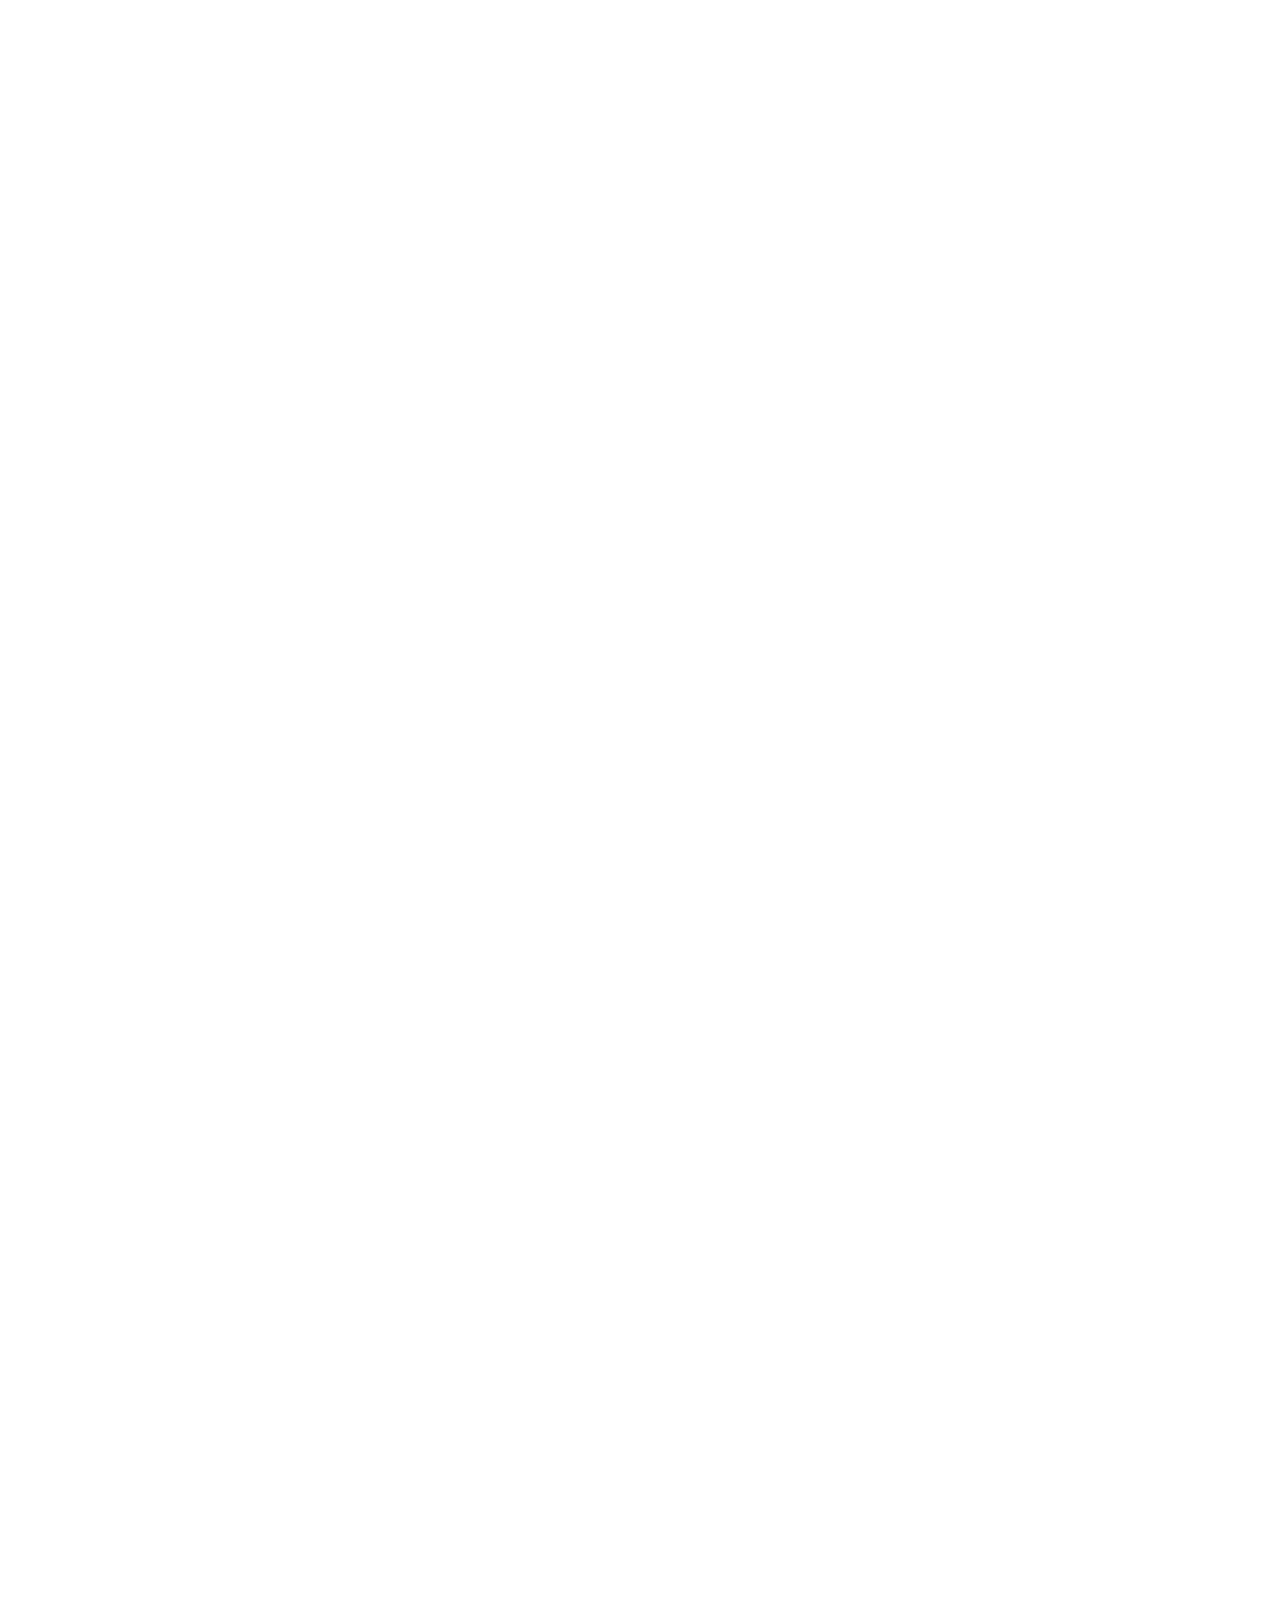
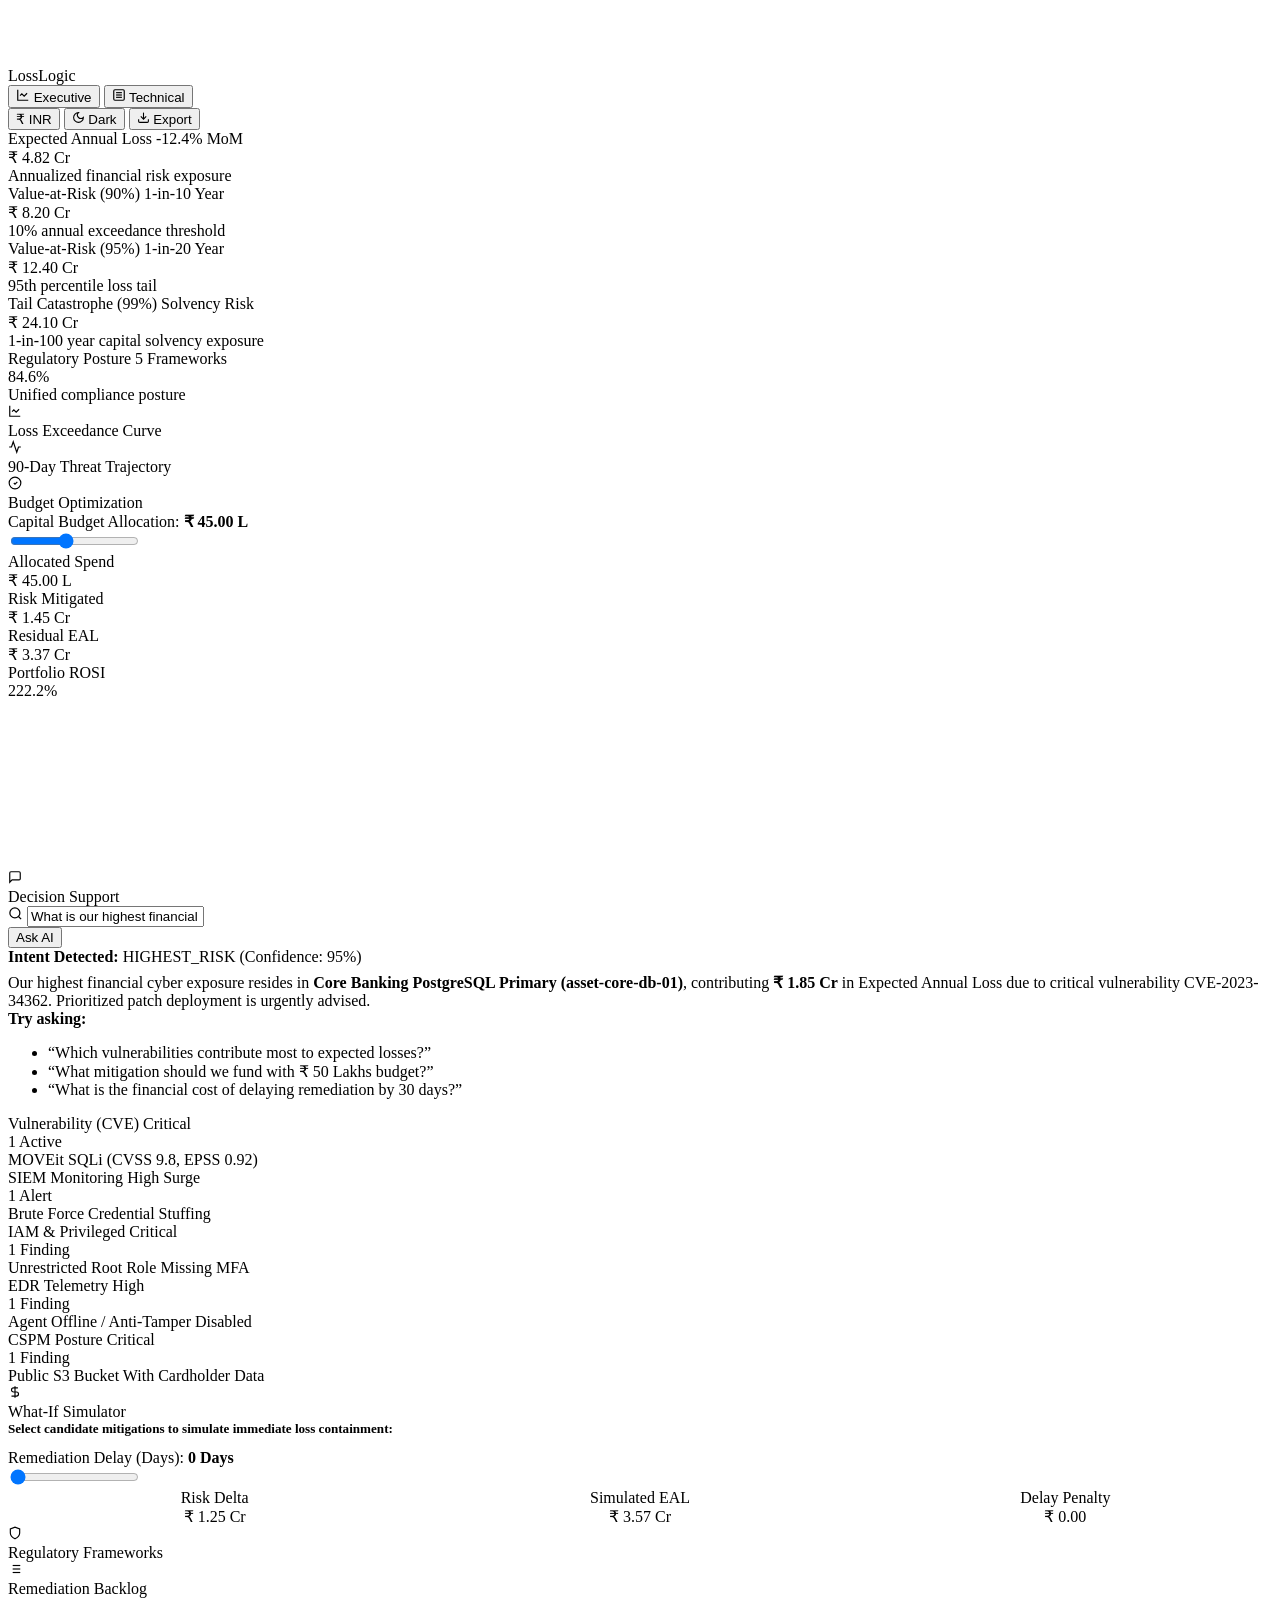
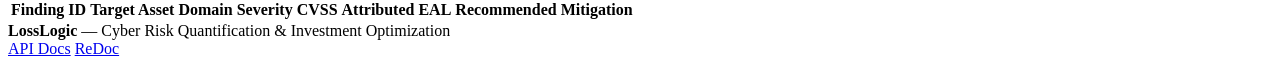
==== src/dashboard/templates/index.html @ c122f887 "Initial release of LossLogic: Quantified Cyber Risk & Actuarial Capital Allocation Platform" ====
<!DOCTYPE html>
<html lang="en">
<head>
  <meta charset="UTF-8">
  <meta name="viewport" content="width=device-width, initial-scale=1.0">
  <title>LossLogic — AI-Powered Continuous Cyber Risk Quantification & Investment Optimization</title>
  <link rel="icon" type="image/svg+xml" href="data:image/svg+xml,%3Csvg xmlns='http://www.w3.org/2000/svg' viewBox='0 0 32 38' fill='none'%3E%3Cpath d='M 7 11 V 30 A 3 3 0 0 0 10 33 H 23' stroke='%23ffffff' stroke-width='4.5' stroke-linecap='round' stroke-linejoin='round'/%3E%3Cpath d='M 25 27 V 8 A 3 3 0 0 0 22 5 H 9' stroke='%2394a3b8' stroke-width='4.5' stroke-linecap='round' stroke-linejoin='round'/%3E%3C/svg%3E">
  <link rel="stylesheet" href="/static/css/dashboard.css">
</head>
<body>

  <!-- Background LiquidGL Canvas Layer -->
  <canvas id="liquid-canvas"></canvas>
  <div class="ambient-vignette"></div>

  <!-- Main Viewport Wrapper -->
  <div class="app-viewport">

    <!-- Floating Apple Liquid Glass Navigation Pill -->
    <header class="liquid-nav">
      <div class="brand-wrapper">
        <div class="brand-insignia" title="LossLogic">
          <svg class="brand-logo-svg" viewBox="0 0 32 38" fill="none">
            <!-- L1 (Loss): Upright at bottom-left -->
            <path class="logo-l1" d="M 7 11 V 30 A 3 3 0 0 0 10 33 H 23" stroke="var(--logo-l1)" stroke-width="4.5" stroke-linecap="round" stroke-linejoin="round"/>
            <!-- L2 (Logic): Inverted at top-right, completing the rectangle -->
            <path class="logo-l2" d="M 25 27 V 8 A 3 3 0 0 0 22 5 H 9" stroke="var(--logo-l2)" stroke-width="4.5" stroke-linecap="round" stroke-linejoin="round"/>
          </svg>
        </div>
        <span class="brand-title">LossLogic</span>
      </div>

      <div class="nav-actions">
        <!-- Segmented Tab Navigation -->
        <div class="segmented-control">
          <button class="tab-pill active" data-tab="executive">
            <svg width="14" height="14" viewBox="0 0 24 24" fill="none" stroke="currentColor" stroke-width="2"><path d="M3 3v18h18"/><path d="m19 9-5 5-4-4-3 3"/></svg>
            Executive
          </button>
          <button class="tab-pill" data-tab="technical">
            <svg width="14" height="14" viewBox="0 0 24 24" fill="none" stroke="currentColor" stroke-width="2"><rect width="18" height="18" x="3" y="3" rx="2"/><path d="M7 8h10"/><path d="M7 12h10"/><path d="M7 16h10"/></svg>
            Technical
          </button>
        </div>

        <!-- Currency Switcher (INR / USD) -->
        <button id="btn-currency" class="glass-btn" title="Toggle Currency (₹ INR / $ USD)">
          <span style="font-size:0.9rem;">₹</span> INR
        </button>

        <!-- Theme Toggle (Dark / Light) -->
        <button id="btn-theme" class="glass-btn" title="Toggle Theme (Dark / Light)">
          <svg width="13" height="13" viewBox="0 0 24 24" fill="none" stroke="currentColor" stroke-width="2"><path d="M12 3a6 6 0 0 0 9 9 9 9 0 1 1-9-9Z"/></svg>
          Dark
        </button>

        <!-- Export Report -->
        <button id="btn-export" class="glass-btn" title="Export Executive Summary (PDF / Print)">
          <svg width="13" height="13" viewBox="0 0 24 24" fill="none" stroke="currentColor" stroke-width="2"><path d="M21 15v4a2 2 0 0 1-2 2H5a2 2 0 0 1-2-2v-4"/><polyline points="7 10 12 15 17 10"/><line x1="12" y1="15" x2="12" y2="3"/></svg>
          Export
        </button>
      </div>
    </header>

    <!-- Main Content Container -->
    <main class="main-viewport">

      <!-- ================================================================= -->
      <!-- TAB 1: EXECUTIVE / BOARD VIEW -->
      <!-- ================================================================= -->
      <div id="tab-executive" class="tab-content active">

        <!-- Executive 5-KPI Glass Card Strip -->
        <div class="kpi-grid">
          <!-- KPI 1: EAL -->
          <div class="kpi-card">
            <div class="kpi-header">
              <span class="kpi-title">Expected Annual Loss</span>
              <span class="kpi-badge badge-high">-12.4% MoM</span>
            </div>
            <div id="kpi-eal" class="kpi-value">₹ 4.82 Cr</div>
            <div class="kpi-subtext">Annualized financial risk exposure</div>
          </div>

          <!-- KPI 2: VaR 90% -->
          <div class="kpi-card">
            <div class="kpi-header">
              <span class="kpi-title">Value-at-Risk (90%)</span>
              <span class="kpi-badge badge-med">1-in-10 Year</span>
            </div>
            <div id="kpi-var90" class="kpi-value">₹ 8.20 Cr</div>
            <div class="kpi-subtext">10% annual exceedance threshold</div>
          </div>

          <!-- KPI 3: VaR 95% -->
          <div class="kpi-card">
            <div class="kpi-header">
              <span class="kpi-title">Value-at-Risk (95%)</span>
              <span class="kpi-badge badge-high">1-in-20 Year</span>
            </div>
            <div id="kpi-var95" class="kpi-value">₹ 12.40 Cr</div>
            <div class="kpi-subtext">95th percentile loss tail</div>
          </div>

          <!-- KPI 4: Solvency VaR 99% -->
          <div class="kpi-card">
            <div class="kpi-header">
              <span class="kpi-title">Tail Catastrophe (99%)</span>
              <span class="kpi-badge badge-crit">Solvency Risk</span>
            </div>
            <div id="kpi-var99" class="kpi-value">₹ 24.10 Cr</div>
            <div class="kpi-subtext">1-in-100 year capital solvency exposure</div>
          </div>

          <!-- KPI 5: Compliance -->
          <div class="kpi-card">
            <div class="kpi-header">
              <span class="kpi-title">Regulatory Posture</span>
              <span class="kpi-badge badge-spec">5 Frameworks</span>
            </div>
            <div id="kpi-compliance" class="kpi-value">84.6%</div>
            <div class="kpi-subtext">Unified compliance posture</div>
          </div>
        </div>

        <!-- Executive Analytics Panels (2-Column Grid) -->
        <div class="analytics-grid">
          <!-- Panel 1: Loss Exceedance Curve (LEC) -->
          <div class="glass-panel">
            <div class="panel-header">
              <div class="panel-title">
                <div class="panel-title-icon">
                  <svg width="14" height="14" viewBox="0 0 24 24" fill="none" stroke="currentColor" stroke-width="2"><path d="M3 3v18h18"/><path d="m19 9-5 5-4-4-3 3"/></svg>
                </div>
                Loss Exceedance Curve
              </div>
            </div>
            <div id="chart-lec" class="chart-container"></div>
          </div>

          <!-- Panel 2: Threat Trajectory Forecasting -->
          <div class="glass-panel">
            <div class="panel-header">
              <div class="panel-title">
                <div class="panel-title-icon">
                  <svg width="14" height="14" viewBox="0 0 24 24" fill="none" stroke="currentColor" stroke-width="2"><polyline points="22 12 18 12 15 21 9 3 6 12 2 12"/></svg>
                </div>
                90-Day Threat Trajectory
              </div>
            </div>
            <div id="chart-trajectory" class="chart-container"></div>
          </div>
        </div>

        <!-- Investment Optimization & AI Decision Support Grid -->
        <div class="analytics-grid">
          <!-- Panel 3: Capital Allocation Optimizer -->
          <div class="glass-panel">
            <div class="panel-header">
              <div class="panel-title">
                <div class="panel-title-icon">
                  <svg width="14" height="14" viewBox="0 0 24 24" fill="none" stroke="currentColor" stroke-width="2"><circle cx="12" cy="12" r="10"/><path d="m16 10-4 4-2-2"/></svg>
                </div>
                Budget Optimization
              </div>
            </div>

            <!-- Budget Range Slider -->
            <div class="slider-group">
              <div class="slider-label">
                <span>Capital Budget Allocation:</span>
                <span id="budget-display" style="color:var(--text-heading); font-weight:800;">₹ 45.00 L</span>
              </div>
              <input type="range" id="slider-budget" class="slider-input" min="500000" max="10000000" step="250000" value="4500000">
            </div>

            <!-- Optimization 4-Tile Metric Strip -->
            <div class="opt-tiles-grid">
              <div class="opt-tile">
                <div class="opt-tile-label">Allocated Spend</div>
                <div id="opt-spend" class="opt-tile-val">₹ 45.00 L</div>
              </div>
              <div class="opt-tile">
                <div class="opt-tile-label">Risk Mitigated</div>
                <div id="opt-reduction" class="opt-tile-val">₹ 1.45 Cr</div>
              </div>
              <div class="opt-tile">
                <div class="opt-tile-label">Residual EAL</div>
                <div id="opt-residual" class="opt-tile-val">₹ 3.37 Cr</div>
              </div>
              <div class="opt-tile">
                <div class="opt-tile-label">Portfolio ROSI</div>
                <div id="opt-rosi" class="opt-tile-val">222.2%</div>
              </div>
            </div>

            <!-- Interactive Pareto Frontier Chart -->
            <div id="chart-frontier" class="chart-container" style="height:170px;"></div>
          </div>

          <!-- Panel 4: AI Decision Support & Natural Language Query (NLQ) -->
          <div class="glass-panel">
            <div class="panel-header">
              <div class="panel-title">
                <div class="panel-title-icon">
                  <svg width="14" height="14" viewBox="0 0 24 24" fill="none" stroke="currentColor" stroke-width="2"><path d="M21 15a2 2 0 0 1-2 2H7l-4 4V5a2 2 0 0 1 2-2h14a2 2 0 0 1 2 2z"/></svg>
                </div>
                Decision Support
              </div>
            </div>

            <div class="nlq-container">
              <div class="nlq-input-wrapper">
                <svg class="nlq-icon" width="15" height="15" viewBox="0 0 24 24" fill="none" stroke="currentColor" stroke-width="2"><circle cx="11" cy="11" r="8"/><path d="m21 21-4.3-4.3"/></svg>
                <input type="text" id="nlq-input" class="nlq-input" placeholder="Ask a financial cyber risk question..." value="What is our highest financial cyber risk today?">
              </div>
              <button id="btn-nlq" class="btn-primary">Ask AI</button>
            </div>

            <!-- Structured AI Result Box -->
            <div id="nlq-result" class="nlq-result">
              <div style="margin-bottom:0.45rem;"><strong>Intent Detected:</strong> <span class="nlq-highlight">HIGHEST_RISK</span> (Confidence: 95%)</div>
              <div>Our highest financial cyber exposure resides in <strong>Core Banking PostgreSQL Primary (asset-core-db-01)</strong>, contributing <strong>₹ 1.85 Cr</strong> in Expected Annual Loss due to critical vulnerability CVE-2023-34362. Prioritized patch deployment is urgently advised.</div>
            </div>

            <!-- Prompt Suggestions -->
            <div class="nlq-suggestions">
              <div><strong>Try asking:</strong></div>
              <ul>
                <li>“Which vulnerabilities contribute most to expected losses?”</li>
                <li>“What mitigation should we fund with ₹ 50 Lakhs budget?”</li>
                <li>“What is the financial cost of delaying remediation by 30 days?”</li>
              </ul>
            </div>
          </div>
        </div>

      </div>

      <!-- ================================================================= -->
      <!-- TAB 2: TECHNICAL SECOPS VIEW -->
      <!-- ================================================================= -->
      <div id="tab-technical" class="tab-content">

        <!-- 5-Domain Telemetry Summary Strip -->
        <div class="kpi-grid">
          <div class="kpi-card">
            <div class="kpi-header">
              <span class="kpi-title">Vulnerability (CVE)</span>
              <span class="kpi-badge badge-crit">Critical</span>
            </div>
            <div id="cnt-vuln" class="kpi-value">1 Active</div>
            <div class="kpi-subtext">MOVEit SQLi (CVSS 9.8, EPSS 0.92)</div>
          </div>

          <div class="kpi-card">
            <div class="kpi-header">
              <span class="kpi-title">SIEM Monitoring</span>
              <span class="kpi-badge badge-high">High Surge</span>
            </div>
            <div id="cnt-siem" class="kpi-value">1 Alert</div>
            <div class="kpi-subtext">Brute Force Credential Stuffing</div>
          </div>

          <div class="kpi-card">
            <div class="kpi-header">
              <span class="kpi-title">IAM & Privileged</span>
              <span class="kpi-badge badge-crit">Critical</span>
            </div>
            <div id="cnt-iam" class="kpi-value">1 Finding</div>
            <div class="kpi-subtext">Unrestricted Root Role Missing MFA</div>
          </div>

          <div class="kpi-card">
            <div class="kpi-header">
              <span class="kpi-title">EDR Telemetry</span>
              <span class="kpi-badge badge-high">High</span>
            </div>
            <div id="cnt-edr" class="kpi-value">1 Finding</div>
            <div class="kpi-subtext">Agent Offline / Anti-Tamper Disabled</div>
          </div>

          <div class="kpi-card">
            <div class="kpi-header">
              <span class="kpi-title">CSPM Posture</span>
              <span class="kpi-badge badge-crit">Critical</span>
            </div>
            <div id="cnt-cspm" class="kpi-value">1 Finding</div>
            <div class="kpi-subtext">Public S3 Bucket With Cardholder Data</div>
          </div>
        </div>

        <!-- Technical Analytics: What-If Sandbox & Framework Heatmap -->
        <div class="analytics-grid">
          <!-- Panel 1: What-If Counterfactual & Remediation Delay Sandbox -->
          <div class="glass-panel">
            <div class="panel-header">
              <div class="panel-title">
                <div class="panel-title-icon">
                  <svg width="14" height="14" viewBox="0 0 24 24" fill="none" stroke="currentColor" stroke-width="2"><path d="M12 2v20M17 5H9.5a3.5 3.5 0 0 0 0 7h5a3.5 3.5 0 0 1 0 7H6"/></svg>
                </div>
                What-If Simulator
              </div>
            </div>

            <div style="font-size:0.82rem; color:var(--text-secondary); font-weight:600; margin-bottom:0.75rem;">
              Select candidate mitigations to simulate immediate loss containment:
            </div>

            <!-- Checkbox List -->
            <div id="what-if-toggles"></div>

            <!-- Delay Slider -->
            <div class="slider-group">
              <div class="slider-label">
                <span>Remediation Delay (Days):</span>
                <span id="delay-display" style="color:var(--text-heading); font-weight:800;">0 Days</span>
              </div>
              <input type="range" id="slider-delay" class="slider-input" min="0" max="90" step="5" value="0">
            </div>

            <!-- 3-Tile What-If Metrics Strip -->
            <div style="display:grid; grid-template-columns: repeat(3, 1fr); gap:0.75rem; text-align:center;">
              <div class="opt-tile">
                <div class="opt-tile-label">Risk Delta</div>
                <div id="wi-delta" class="opt-tile-val">₹ 1.25 Cr</div>
              </div>
              <div class="opt-tile">
                <div class="opt-tile-label">Simulated EAL</div>
                <div id="wi-simeal" class="opt-tile-val">₹ 3.57 Cr</div>
              </div>
              <div class="opt-tile">
                <div class="opt-tile-label">Delay Penalty</div>
                <div id="wi-penalty" class="opt-tile-val">₹ 0.00</div>
              </div>
            </div>
          </div>

          <!-- Panel 2: Regulatory Framework Matrix & Control Gaps -->
          <div class="glass-panel">
            <div class="panel-header">
              <div class="panel-title">
                <div class="panel-title-icon">
                  <svg width="14" height="14" viewBox="0 0 24 24" fill="none" stroke="currentColor" stroke-width="2"><path d="M12 22s8-4 8-10V5l-8-3-8 3v7c0 6 8 10 8 10z"/></svg>
                </div>
                Regulatory Frameworks
              </div>
            </div>

            <div id="heatmap-grid" class="heatmap-grid"></div>
          </div>
        </div>

        <!-- Full-Width Prioritized Technical Remediation Backlog -->
        <div class="glass-panel">
          <div class="panel-header">
            <div class="panel-title">
              <div class="panel-title-icon">
                <svg width="14" height="14" viewBox="0 0 24 24" fill="none" stroke="currentColor" stroke-width="2"><line x1="8" y1="6" x2="21" y2="6"/><line x1="8" y1="12" x2="21" y2="12"/><line x1="8" y1="18" x2="21" y2="18"/><line x1="3" y1="6" x2="3.01" y2="6"/><line x1="3" y1="12" x2="3.01" y2="12"/><line x1="3" y1="18" x2="3.01" y2="18"/></svg>
              </div>
              Remediation Backlog
            </div>
          </div>

          <div class="table-responsive">
            <table>
              <thead>
                <tr>
                  <th>Finding ID</th>
                  <th>Target Asset</th>
                  <th>Domain</th>
                  <th>Severity</th>
                  <th>CVSS</th>
                  <th>Attributed EAL</th>
                  <th>Recommended Mitigation</th>
                </tr>
              </thead>
              <tbody id="table-backlog"></tbody>
            </table>
          </div>
        </div>

      </div>

    </main>

    <!-- Glass Footer -->
    <footer class="liquid-footer">
      <div>
        <strong>LossLogic</strong> — Cyber Risk Quantification & Investment Optimization
      </div>
      <div class="footer-links">
        <a href="/docs" target="_blank">API Docs</a>
        <a href="/redoc" target="_blank">ReDoc</a>
      </div>
    </footer>

  </div>

  <script src="/static/js/liquidGL.js"></script>
  <script src="/static/js/dashboard.js"></script>
</body>
</html>
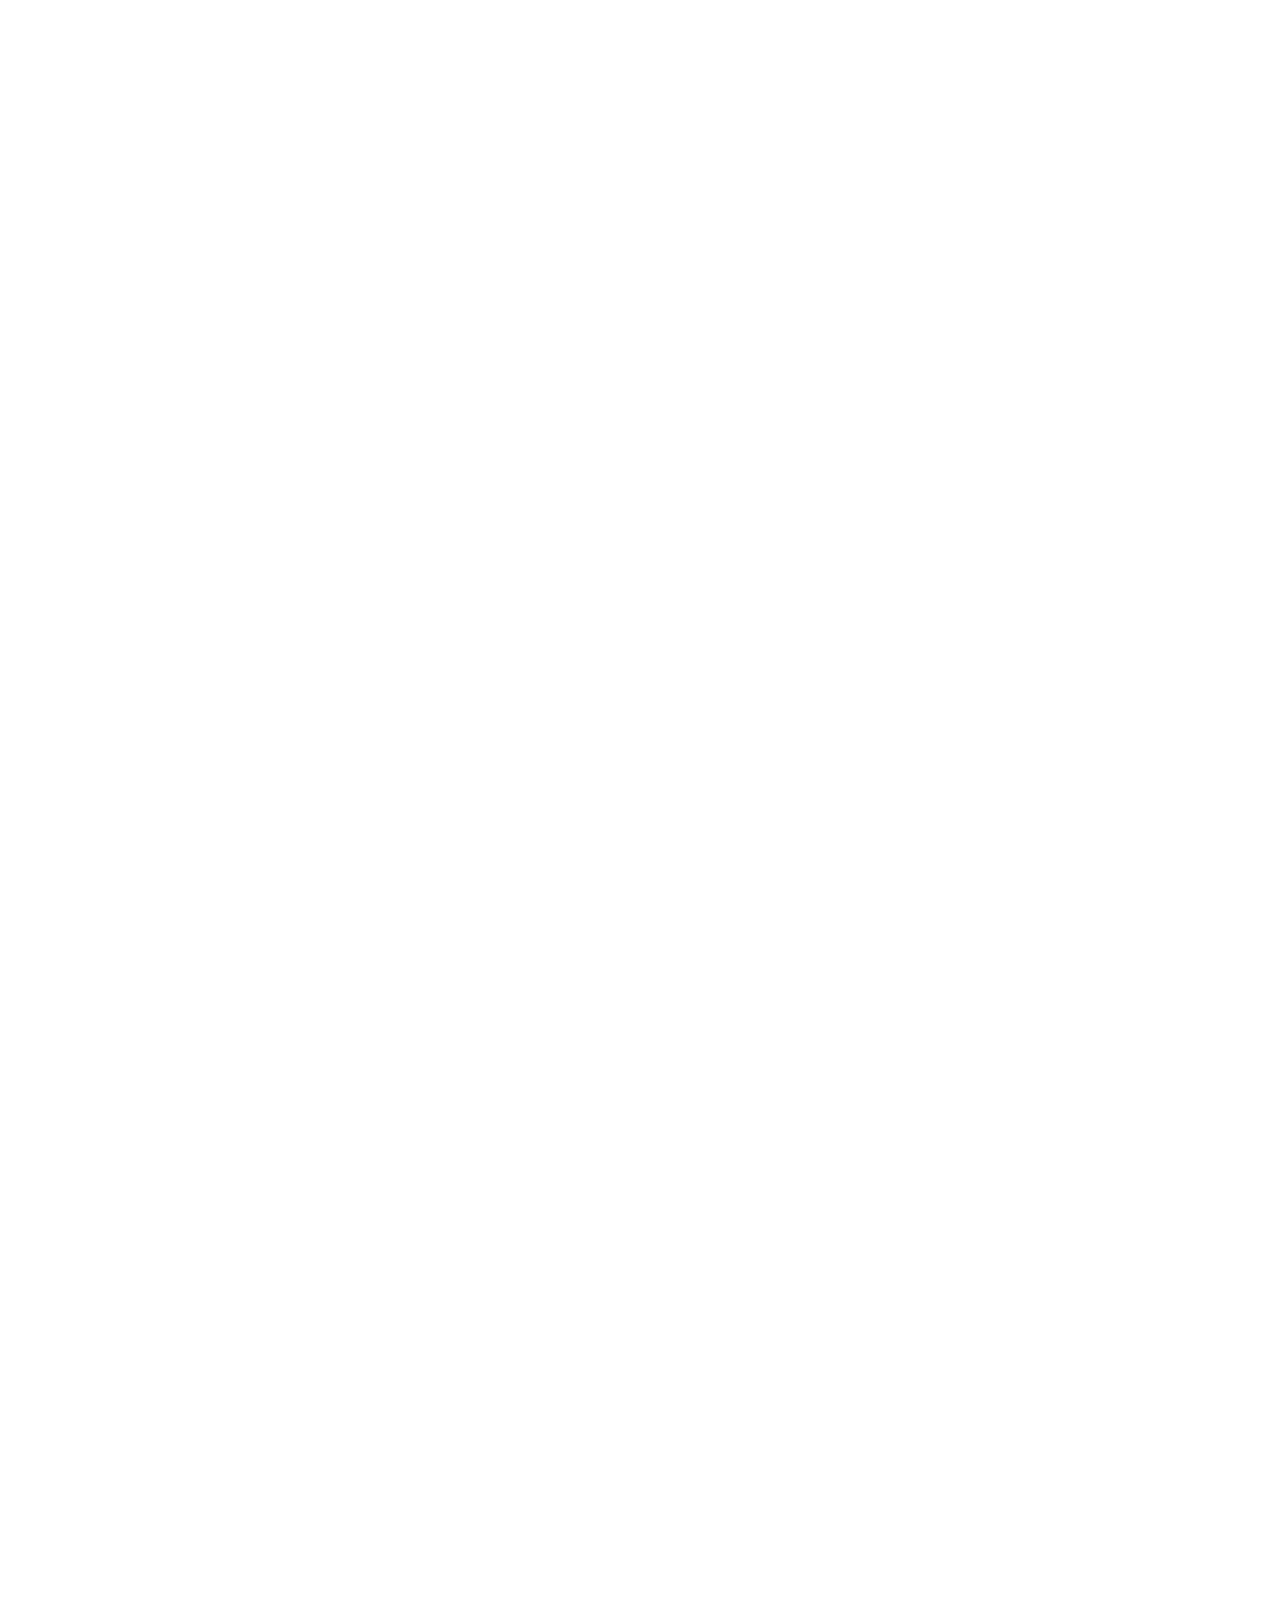
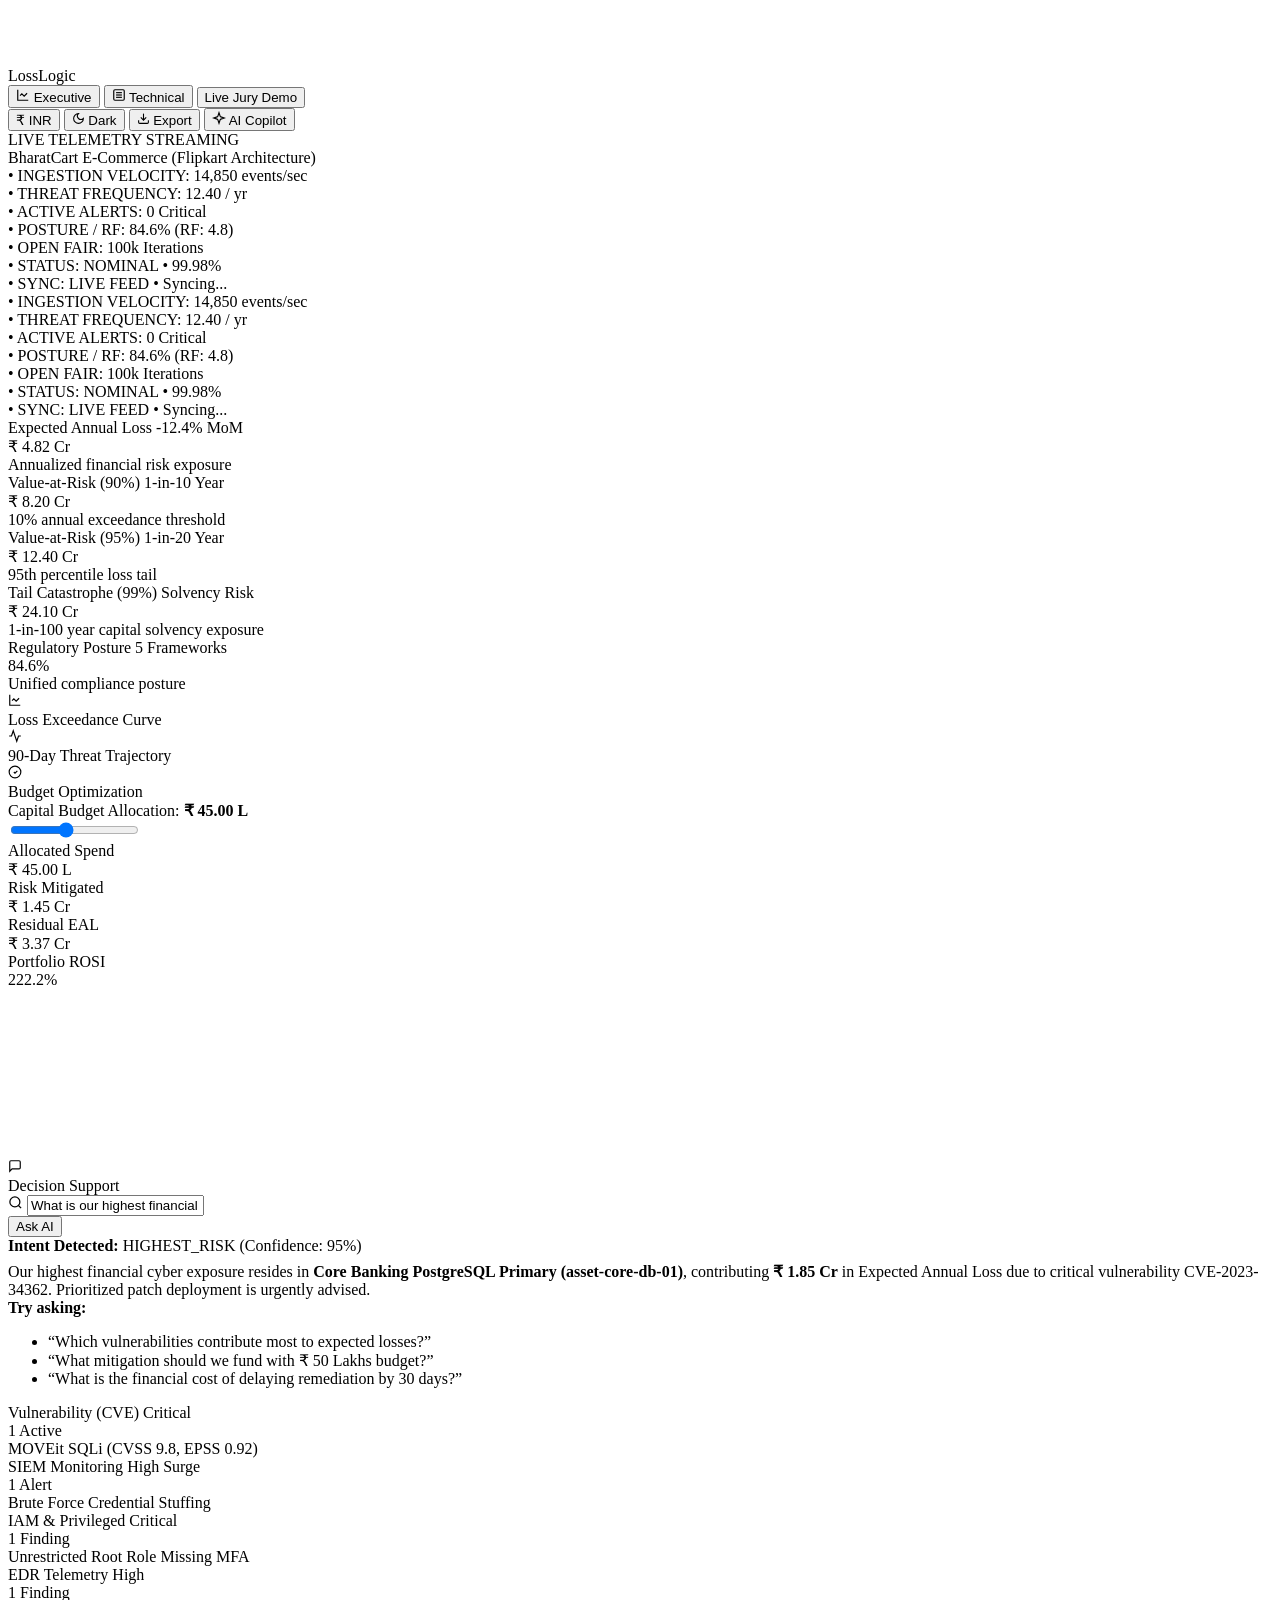
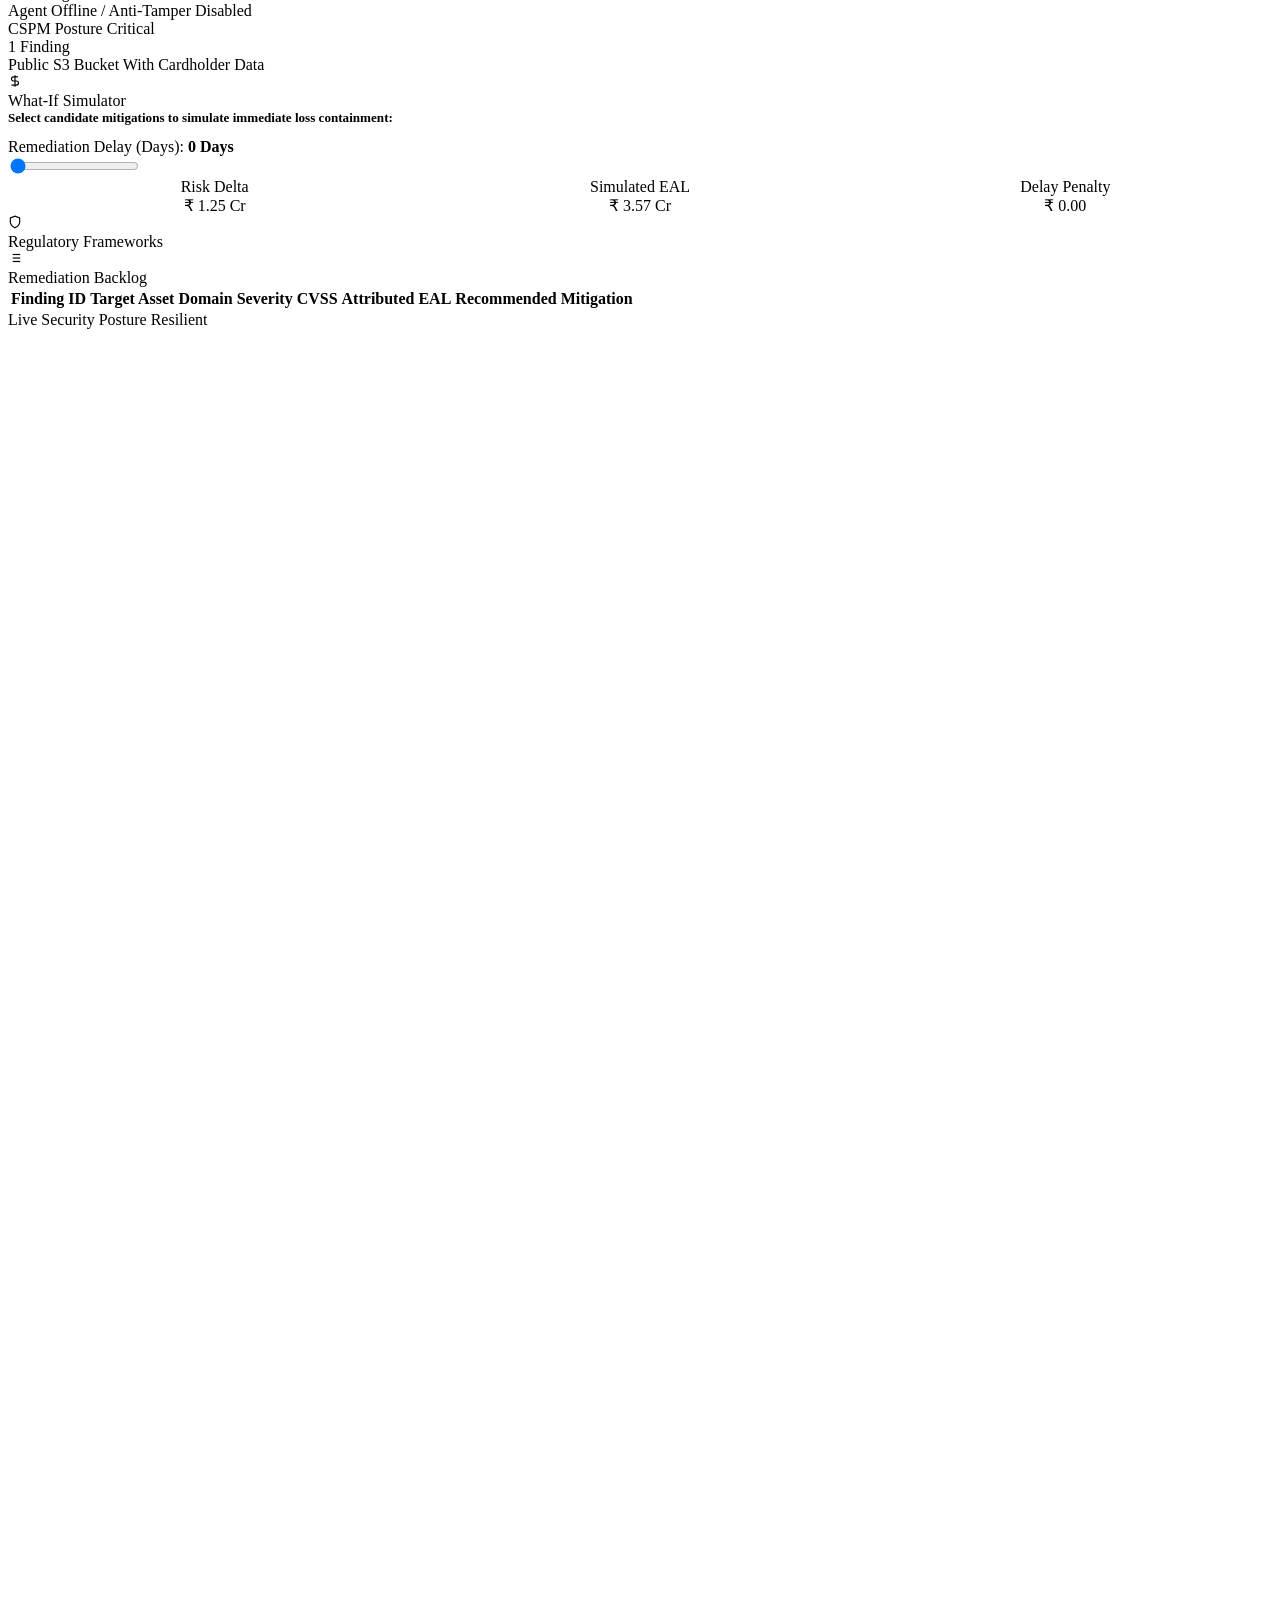
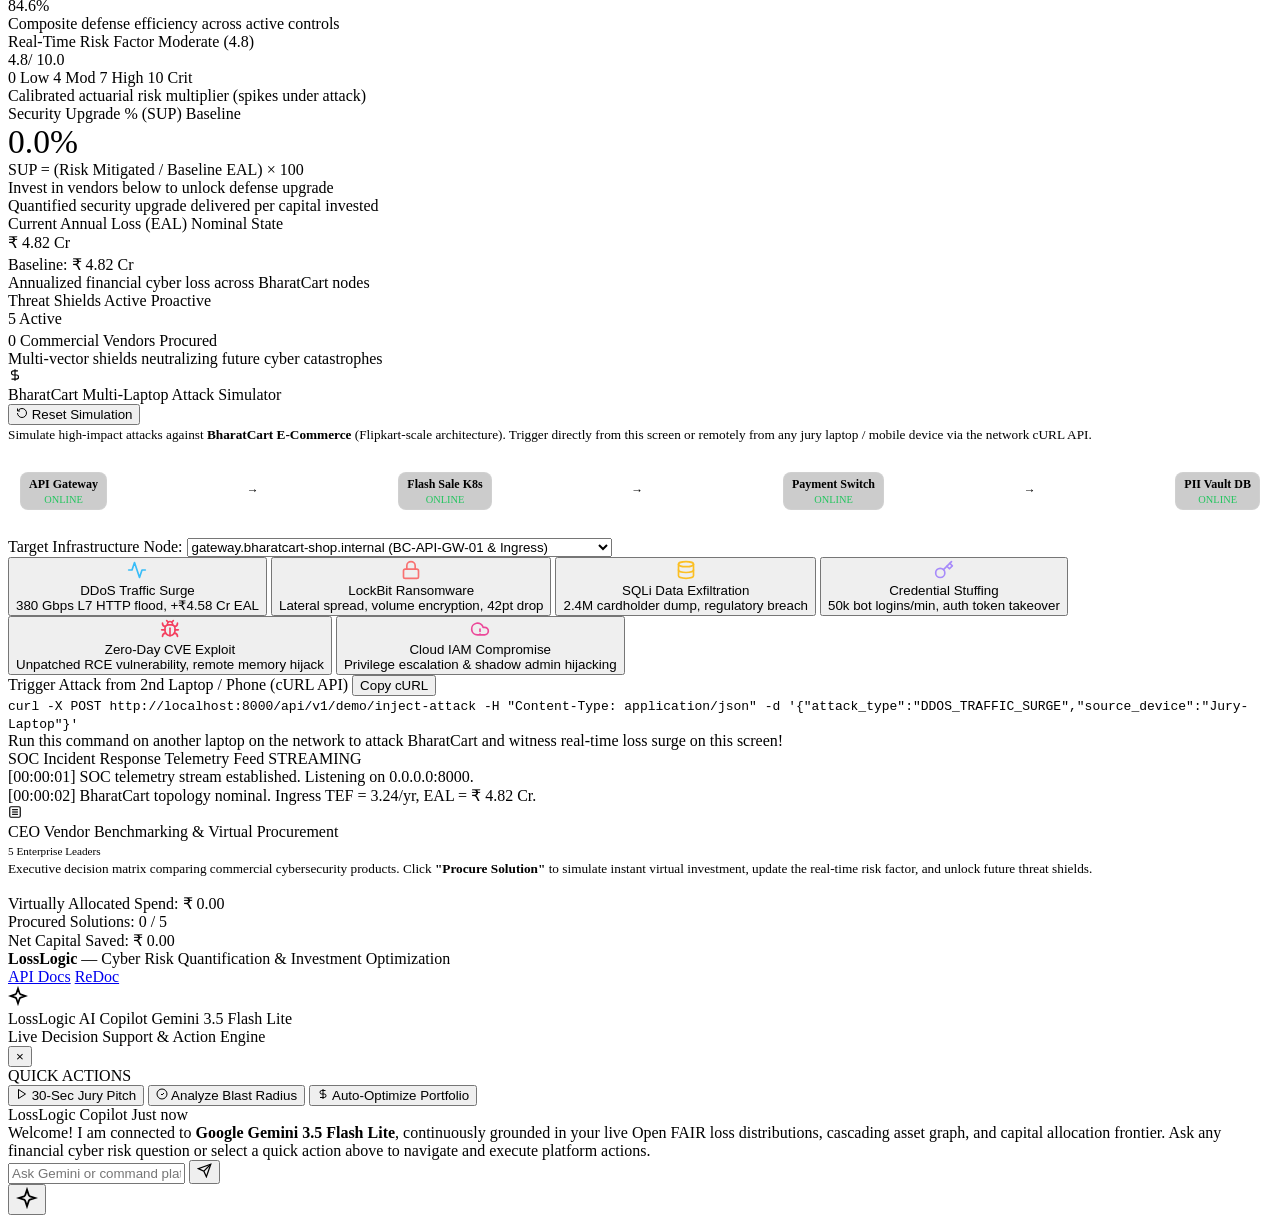
==== commit 04449682: "feat: complete LossLogic actuarial risk engine, Liquid GL UI & Gemini copilot - Add high-performance" ====
--- a/src/dashboard/templates/index.html
+++ b/src/dashboard/templates/index.html
@@ -41,6 +41,10 @@
             <svg width="14" height="14" viewBox="0 0 24 24" fill="none" stroke="currentColor" stroke-width="2"><rect width="18" height="18" x="3" y="3" rx="2"/><path d="M7 8h10"/><path d="M7 12h10"/><path d="M7 16h10"/></svg>
             Technical
           </button>
+          <button class="tab-pill" data-tab="demo" id="tab-pill-demo">
+            <span class="live-radar-dot"></span>
+            Live Jury Demo
+          </button>
         </div>
 
         <!-- Currency Switcher (INR / USD) -->
@@ -59,8 +63,140 @@
           <svg width="13" height="13" viewBox="0 0 24 24" fill="none" stroke="currentColor" stroke-width="2"><path d="M21 15v4a2 2 0 0 1-2 2H5a2 2 0 0 1-2-2v-4"/><polyline points="7 10 12 15 17 10"/><line x1="12" y1="15" x2="12" y2="3"/></svg>
           Export
         </button>
+
+        <!-- AI Copilot Navigation Pill Trigger -->
+        <button id="btn-open-copilot" class="glass-btn btn-copilot-trigger" title="Open Gemini AI Risk Copilot (Ctrl+K)">
+          <svg width="14" height="14" viewBox="0 0 24 24" fill="none" stroke="currentColor" stroke-width="2">
+            <path d="m12 3-1.9 5.8a2 2 0 0 1-1.3 1.3L3 12l5.8 1.9a2 2 0 0 1 1.3 1.3L12 21l1.9-5.8a2 2 0 0 1 1.3-1.3L21 12l-5.8-1.9a2 2 0 0 1-1.3-1.3L12 3z"/>
+          </svg>
+          <span class="copilot-btn-label">AI Copilot</span>
+          <span class="copilot-badge-pulse"></span>
+        </button>
       </div>
     </header>
+
+    <!-- Continuous Live SOC Telemetry & Threat Ticker (News Channel Right-to-Left Infinite Crawl) -->
+    <div id="soc-ticker-banner" class="soc-ticker-bar" role="status" aria-live="polite">
+      <div class="ticker-left">
+        <div class="heartbeat-indicator">
+          <span class="pulse-ring"></span>
+          <span class="ticker-pulse-beacon"></span>
+        </div>
+        <div class="ticker-hud-badge">
+          <span class="hud-status-text">LIVE TELEMETRY STREAMING</span>
+        </div>
+        <span class="ticker-company-badge">BharatCart E-Commerce (Flipkart Architecture)</span>
+      </div>
+
+      <!-- Continuous Right-to-Left News Broadcast Crawl Viewport -->
+      <div class="ticker-marquee-viewport" aria-label="Live Telemetry News Crawl">
+        <div class="ticker-marquee-inner">
+          <!-- Primary Track (Original IDs preserved for test assertions & telemetry hooks) -->
+          <div class="ticker-marquee-track primary-track">
+            <div class="ticker-metric" title="Continuous telemetry ingestion throughput">
+              <span class="tm-bullet">&bull;</span>
+              <span class="tm-label">INGESTION VELOCITY:</span>
+              <span id="ticker-eps" class="tm-value font-mono ticker-eps-val">14,850 events/sec</span>
+            </div>
+            <div class="ticker-metric" title="Calibrated annual threat event frequency">
+              <span class="tm-bullet">&bull;</span>
+              <span class="tm-label">THREAT FREQUENCY:</span>
+              <span id="ticker-tef" class="tm-value font-mono ticker-tef-val">12.40 / yr</span>
+            </div>
+            <div class="ticker-metric" title="Active critical incidents detected">
+              <span class="tm-bullet">&bull;</span>
+              <span class="tm-label">ACTIVE ALERTS:</span>
+              <span id="ticker-alerts" class="tm-value badge-ticker-nominal ticker-alerts-val">0 Critical</span>
+            </div>
+            <div class="ticker-metric" title="Continuous security posture score and risk factor">
+              <span class="tm-bullet">&bull;</span>
+              <span class="tm-label">POSTURE / RF:</span>
+              <span id="ticker-posture-quick" class="tm-value font-mono ticker-posture-val">84.6% (RF: 4.8)</span>
+            </div>
+            <div class="ticker-metric" title="Continuous Open FAIR quantitative calibration">
+              <span class="tm-bullet">&bull;</span>
+              <span class="tm-label">OPEN FAIR:</span>
+              <span class="tm-value font-mono">100k Iterations</span>
+            </div>
+            <div class="ticker-metric" title="Overall platform operational status">
+              <span class="tm-bullet">&bull;</span>
+              <span class="tm-label">STATUS:</span>
+              <span id="ticker-status" class="tm-value status-nominal ticker-status-val">NOMINAL &bull; 99.98%</span>
+            </div>
+            <div class="ticker-metric" title="Heartbeat telemetry synchronization timestamp">
+              <span class="tm-bullet">&bull;</span>
+              <span class="tm-label">SYNC:</span>
+              <span id="ticker-last-sync" class="tm-value font-mono ticker-last-sync-val">LIVE FEED &bull; Syncing...</span>
+            </div>
+          </div>
+
+          <!-- Clone Track (Seamless infinite right-to-left crawl loop) -->
+          <div class="ticker-marquee-track clone-track" aria-hidden="true">
+            <div class="ticker-metric" title="Continuous telemetry ingestion throughput">
+              <span class="tm-bullet">&bull;</span>
+              <span class="tm-label">INGESTION VELOCITY:</span>
+              <span class="tm-value font-mono ticker-eps-val">14,850 events/sec</span>
+            </div>
+            <div class="ticker-metric" title="Calibrated annual threat event frequency">
+              <span class="tm-bullet">&bull;</span>
+              <span class="tm-label">THREAT FREQUENCY:</span>
+              <span class="tm-value font-mono ticker-tef-val">12.40 / yr</span>
+            </div>
+            <div class="ticker-metric" title="Active critical incidents detected">
+              <span class="tm-bullet">&bull;</span>
+              <span class="tm-label">ACTIVE ALERTS:</span>
+              <span class="tm-value badge-ticker-nominal ticker-alerts-val">0 Critical</span>
+            </div>
+            <div class="ticker-metric" title="Continuous security posture score and risk factor">
+              <span class="tm-bullet">&bull;</span>
+              <span class="tm-label">POSTURE / RF:</span>
+              <span class="tm-value font-mono ticker-posture-val">84.6% (RF: 4.8)</span>
+            </div>
+            <div class="ticker-metric" title="Continuous Open FAIR quantitative calibration">
+              <span class="tm-bullet">&bull;</span>
+              <span class="tm-label">OPEN FAIR:</span>
+              <span class="tm-value font-mono">100k Iterations</span>
+            </div>
+            <div class="ticker-metric" title="Overall platform operational status">
+              <span class="tm-bullet">&bull;</span>
+              <span class="tm-label">STATUS:</span>
+              <span class="tm-value status-nominal ticker-status-val">NOMINAL &bull; 99.98%</span>
+            </div>
+            <div class="ticker-metric" title="Heartbeat telemetry synchronization timestamp">
+              <span class="tm-bullet">&bull;</span>
+              <span class="tm-label">SYNC:</span>
+              <span class="tm-value font-mono ticker-last-sync-val">LIVE FEED &bull; Syncing...</span>
+            </div>
+          </div>
+        </div>
+      </div>
+    </div>
+
+    <!-- Live Remote Attack Alert Floating Glass Banner -->
+    <div id="attack-alert-banner" class="attack-alert-banner" style="display: none;">
+      <div class="aab-glow-indicator"></div>
+      <div class="aab-content">
+        <div class="aab-header">
+          <span class="aab-badge">CRITICAL LIVE THREAT DETECTED</span>
+          <span id="aab-timestamp" class="aab-time">Just now</span>
+        </div>
+        <div class="aab-title" id="aab-title">High-Intensity Intrusion Targeting BharatCart Infrastructure</div>
+        <div class="aab-details" id="aab-details">
+          Vector: <strong id="aab-vector">DDOS_TRAFFIC_SURGE</strong> |
+          Target: <code id="aab-target">gateway.bharatcart-shop.internal</code> |
+          TEF Spiked: <strong id="aab-tef-spike">10.0x</strong> |
+          Financial Exposure Surge: <strong id="aab-loss-surge">+₹ 4.58 Cr</strong>
+        </div>
+        <div class="aab-remediation" id="aab-remediation">
+          <strong>AI Recommended Countermeasure:</strong> <span id="aab-countermeasure-text">Deploy Cloudflare Magic Transit to absorb volumetric ingestion.</span>
+        </div>
+      </div>
+      <div class="aab-actions">
+        <button id="btn-alert-mitigate" class="glass-btn btn-alert-procure">Deploy Countermeasure</button>
+        <button id="btn-alert-reset" class="glass-btn btn-alert-reset">Reset Attack</button>
+        <button id="btn-alert-dismiss" class="glass-btn btn-alert-close" title="Dismiss Alert">&times;</button>
+      </div>
+    </div>
 
     <!-- Main Content Container -->
     <main class="main-viewport">
@@ -382,7 +518,310 @@
 
       </div>
 
+      <!-- ================================================================= -->
+      <!-- TAB 3: LIVE JURY DEMO & BHARATCART THREAT DEFENSE -->
+      <!-- ================================================================= -->
+      <div id="tab-demo" class="tab-content">
+
+        <!-- 5-Metric Strip: Live Posture Dial, Risk Factor Gauge, SUP %, Live EAL, Immunity Shields -->
+        <div class="kpi-grid">
+          <!-- Dial 1: Real-Time Security Posture (0-100%) -->
+          <div class="kpi-card live-dial-card">
+            <div class="kpi-header">
+              <span class="kpi-title">Live Security Posture</span>
+              <span id="demo-posture-badge" class="kpi-badge badge-high">Resilient</span>
+            </div>
+            <div class="dial-display-container">
+              <div class="dial-meter-wrapper">
+                <svg class="posture-dial-svg" viewBox="0 0 120 120">
+                  <circle class="dial-track" cx="60" cy="60" r="50" fill="none" stroke-width="10"/>
+                  <circle id="posture-meter-bar" class="dial-bar" cx="60" cy="60" r="50" fill="none" stroke-width="10" stroke-dasharray="314.159" stroke-dashoffset="48.3"/>
+                </svg>
+                <div class="dial-meter-value">
+                  <span id="demo-posture-val">84.6</span><span class="dial-unit">%</span>
+                </div>
+              </div>
+            </div>
+            <div class="kpi-subtext" id="demo-posture-subtext">Composite defense efficiency across active controls</div>
+          </div>
+
+          <!-- Dial 2: Real-Time Risk Factor Gauge (0.0 - 10.0) -->
+          <div class="kpi-card live-dial-card">
+            <div class="kpi-header">
+              <span class="kpi-title">Real-Time Risk Factor</span>
+              <span id="demo-risk-badge" class="kpi-badge badge-med">Moderate (4.8)</span>
+            </div>
+            <div class="dial-display-container">
+              <div class="risk-factor-bar-wrapper">
+                <div class="rf-value-display">
+                  <span id="demo-rf-val">4.8</span><span class="rf-scale">/ 10.0</span>
+                </div>
+                <div class="rf-bar-track">
+                  <div id="demo-rf-indicator" class="rf-bar-fill" style="width: 48%;"></div>
+                </div>
+                <div class="rf-zone-labels">
+                  <span>0 Low</span>
+                  <span>4 Mod</span>
+                  <span>7 High</span>
+                  <span>10 Crit</span>
+                </div>
+              </div>
+            </div>
+            <div class="kpi-subtext" id="demo-rf-subtext">Calibrated actuarial risk multiplier (spikes under attack)</div>
+          </div>
+
+          <!-- Metric 3: Security Upgrade Percentage (SUP %) -->
+          <div class="kpi-card live-dial-card">
+            <div class="kpi-header">
+              <span class="kpi-title">Security Upgrade % (SUP)</span>
+              <span id="demo-sup-badge" class="kpi-badge badge-spec">Baseline</span>
+            </div>
+            <div id="demo-sup-val" class="kpi-value" style="font-size: 2.1rem; color: var(--text-heading);">0.0%</div>
+            <div class="sup-formula-container">
+              <div class="sup-formula-text">SUP = (Risk Mitigated / Baseline EAL) &times; 100</div>
+              <div id="demo-sup-detail" class="sup-detail-text">Invest in vendors below to unlock defense upgrade</div>
+            </div>
+            <div class="kpi-subtext">Quantified security upgrade delivered per capital invested</div>
+          </div>
+
+          <!-- Metric 4: Dynamic Loss Exposure (Live EAL) -->
+          <div class="kpi-card live-dial-card">
+            <div class="kpi-header">
+              <span class="kpi-title">Current Annual Loss (EAL)</span>
+              <span id="demo-eal-badge" class="kpi-badge badge-high">Nominal State</span>
+            </div>
+            <div id="demo-eal-val" class="kpi-value">₹ 4.82 Cr</div>
+            <div id="demo-eal-delta" class="opt-tile-label" style="margin-top:0.2rem; color:var(--text-muted);">Baseline: ₹ 4.82 Cr</div>
+            <div class="kpi-subtext" id="demo-eal-subtext">Annualized financial cyber loss across BharatCart nodes</div>
+          </div>
+
+          <!-- Metric 5: Future Immunity Shields -->
+          <div class="kpi-card live-dial-card">
+            <div class="kpi-header">
+              <span class="kpi-title">Threat Shields Active</span>
+              <span id="demo-shields-badge" class="kpi-badge badge-spec">Proactive</span>
+            </div>
+            <div id="demo-shields-val" class="kpi-value">5 Active</div>
+            <div id="demo-vendors-funded" class="opt-tile-label" style="margin-top:0.2rem; color:var(--text-muted);">0 Commercial Vendors Procured</div>
+            <div class="kpi-subtext">Multi-vector shields neutralizing future cyber catastrophes</div>
+          </div>
+        </div>
+
+        <!-- 2-Column Live Demo Sandbox Grid -->
+        <div class="analytics-grid">
+          <!-- Column 1: BharatCart Attack Simulator & Remote 2nd-Laptop Trigger -->
+          <div class="glass-panel">
+            <div class="panel-header">
+              <div class="panel-title">
+                <div class="panel-title-icon">
+                  <svg width="14" height="14" viewBox="0 0 24 24" fill="none" stroke="currentColor" stroke-width="2"><path d="M12 2v20M17 5H9.5a3.5 3.5 0 0 0 0 7h5a3.5 3.5 0 0 1 0 7H6"/></svg>
+                </div>
+                BharatCart Multi-Laptop Attack Simulator
+              </div>
+              <button id="btn-reset-demo" class="glass-btn" title="Reset BharatCart to Nominal State">
+                <svg width="12" height="12" viewBox="0 0 24 24" fill="none" stroke="currentColor" stroke-width="2"><path d="M3 12a9 9 0 1 0 9-9 9.75 9.75 0 0 0-6.74 2.74L3 8"/><path d="M3 3v5h5"/></svg>
+                Reset Simulation
+              </button>
+            </div>
+
+            <div style="font-size:0.83rem; color:var(--text-secondary); margin-bottom:1rem; line-height:1.45;">
+              Simulate high-impact attacks against <strong>BharatCart E-Commerce</strong> (Flipkart-scale architecture). Trigger directly from this screen or remotely from any jury laptop / mobile device via the network cURL API.
+            </div>
+
+            <!-- BharatCart Architecture DAG Dependency Pipeline -->
+            <div class="topology-dag-strip" style="display:flex; align-items:center; justify-content:space-between; gap:6px; margin-bottom:1rem; padding:0.75rem; background:var(--glass-bg-primary); border:1px solid var(--glass-border); border-radius:12px; font-size:0.75rem;">
+              <div class="topo-node" id="topo-BC-API-GW-01" style="display:flex; flex-direction:column; align-items:center; gap:2px; padding:4px 8px; border-radius:8px; border:1px solid rgba(255,255,255,0.08); background:rgba(0,0,0,0.2);">
+                <span style="font-weight:600; color:var(--text-heading);">API Gateway</span>
+                <span class="topo-badge" style="font-size:0.65rem; color:#22c55e;">ONLINE</span>
+              </div>
+              <span style="color:var(--text-muted); font-weight:700;">&rarr;</span>
+              <div class="topo-node" id="topo-BC-FLASH-SALE-01" style="display:flex; flex-direction:column; align-items:center; gap:2px; padding:4px 8px; border-radius:8px; border:1px solid rgba(255,255,255,0.08); background:rgba(0,0,0,0.2);">
+                <span style="font-weight:600; color:var(--text-heading);">Flash Sale K8s</span>
+                <span class="topo-badge" style="font-size:0.65rem; color:#22c55e;">ONLINE</span>
+              </div>
+              <span style="color:var(--text-muted); font-weight:700;">&rarr;</span>
+              <div class="topo-node" id="topo-BC-PAY-GW-01" style="display:flex; flex-direction:column; align-items:center; gap:2px; padding:4px 8px; border-radius:8px; border:1px solid rgba(255,255,255,0.08); background:rgba(0,0,0,0.2);">
+                <span style="font-weight:600; color:var(--text-heading);">Payment Switch</span>
+                <span class="topo-badge" style="font-size:0.65rem; color:#22c55e;">ONLINE</span>
+              </div>
+              <span style="color:var(--text-muted); font-weight:700;">&rarr;</span>
+              <div class="topo-node" id="topo-BC-PII-VAULT-01" style="display:flex; flex-direction:column; align-items:center; gap:2px; padding:4px 8px; border-radius:8px; border:1px solid rgba(255,255,255,0.08); background:rgba(0,0,0,0.2);">
+                <span style="font-weight:600; color:var(--text-heading);">PII Vault DB</span>
+                <span class="topo-badge" style="font-size:0.65rem; color:#22c55e;">ONLINE</span>
+              </div>
+            </div>
+
+            <!-- Target Node Selector -->
+            <div class="target-node-picker">
+              <label for="demo-target-node" class="picker-label">Target Infrastructure Node:</label>
+              <select id="demo-target-node" class="glass-select">
+                <option value="gateway-01" selected>gateway.bharatcart-shop.internal (BC-API-GW-01 & Ingress)</option>
+                <option value="db-cluster-01">db.bharatcart-shop.internal (BC-PII-VAULT-01 & Cardholder Vault)</option>
+                <option value="k8s-order-service">k8s.bharatcart-shop.internal (BC-FLASH-SALE-01 & Order Pipeline)</option>
+                <option value="auth-vault-01">auth.bharatcart-shop.internal (BC-PAY-GW-01 & Payment Gateway)</option>
+              </select>
+            </div>
+
+            <!-- 6 Attack Injection Buttons -->
+            <div class="attack-buttons-grid">
+              <button class="attack-btn" data-attack="DDOS_TRAFFIC_SURGE">
+                <div class="ab-icon">
+                  <svg width="20" height="20" viewBox="0 0 24 24" fill="none" stroke="#38bdf8" stroke-width="2" stroke-linecap="round" stroke-linejoin="round"><path d="M22 12h-4l-3 9L9 3l-3 9H2"/></svg>
+                </div>
+                <div class="ab-text">
+                  <div class="ab-title">DDoS Traffic Surge</div>
+                  <div class="ab-desc">380 Gbps L7 HTTP flood, +₹4.58 Cr EAL</div>
+                </div>
+              </button>
+              <button class="attack-btn" data-attack="RANSOMWARE_OUTAGE">
+                <div class="ab-icon">
+                  <svg width="20" height="20" viewBox="0 0 24 24" fill="none" stroke="#f87171" stroke-width="2" stroke-linecap="round" stroke-linejoin="round"><rect width="18" height="11" x="3" y="11" rx="2" ry="2"/><path d="M7 11V7a5 5 0 0 1 10 0v4"/></svg>
+                </div>
+                <div class="ab-text">
+                  <div class="ab-title">LockBit Ransomware</div>
+                  <div class="ab-desc">Lateral spread, volume encryption, 42pt drop</div>
+                </div>
+              </button>
+              <button class="attack-btn" data-attack="SQL_DATA_EXFILTRATION">
+                <div class="ab-icon">
+                  <svg width="20" height="20" viewBox="0 0 24 24" fill="none" stroke="#fbbf24" stroke-width="2" stroke-linecap="round" stroke-linejoin="round"><ellipse cx="12" cy="5" rx="9" ry="3"/><path d="M3 5v14c0 1.66 4 3 9 3s9-1.34 9-3V5"/><path d="M3 12c0 1.66 4 3 9 3s9-1.34 9-3"/></svg>
+                </div>
+                <div class="ab-text">
+                  <div class="ab-title">SQLi Data Exfiltration</div>
+                  <div class="ab-desc">2.4M cardholder dump, regulatory breach</div>
+                </div>
+              </button>
+              <button class="attack-btn" data-attack="CREDENTIAL_STUFFING">
+                <div class="ab-icon">
+                  <svg width="20" height="20" viewBox="0 0 24 24" fill="none" stroke="#a78bfa" stroke-width="2" stroke-linecap="round" stroke-linejoin="round"><circle cx="7.5" cy="15.5" r="5.5"/><path d="m21 2-9.6 9.6"/><path d="m15.5 7.5 3 3L22 7l-3-3"/></svg>
+                </div>
+                <div class="ab-text">
+                  <div class="ab-title">Credential Stuffing</div>
+                  <div class="ab-desc">50k bot logins/min, auth token takeover</div>
+                </div>
+              </button>
+              <button class="attack-btn" data-attack="ZERO_DAY_CVE">
+                <div class="ab-icon">
+                  <svg width="20" height="20" viewBox="0 0 24 24" fill="none" stroke="#f43f5e" stroke-width="2" stroke-linecap="round" stroke-linejoin="round"><path d="m8 2 1.88 1.88"/><path d="M14.12 3.88 16 2"/><path d="M9 7.13v-1a3.003 3.003 0 1 1 6 0v1"/><path d="M12 20c-3.3 0-6-2.7-6-6v-3a4 4 0 0 1 4-4h4a4 4 0 0 1 4 4v3c0 3.3-2.7 6-6 6"/><path d="M12 20v-9"/><path d="M6.53 9C4.6 8.8 3 7.1 3 5"/><path d="M6 13H2"/><path d="M3 21c0-2.1 1.7-3.9 3.8-4"/><path d="M20.97 5c0 2.1-1.6 3.8-3.5 4"/><path d="M22 13h-4"/><path d="M17.2 17c2.1.1 3.8 1.9 3.8 4"/></svg>
+                </div>
+                <div class="ab-text">
+                  <div class="ab-title">Zero-Day CVE Exploit</div>
+                  <div class="ab-desc">Unpatched RCE vulnerability, remote memory hijack</div>
+                </div>
+              </button>
+              <button class="attack-btn" data-attack="CLOUD_IAM_COMPROMISE">
+                <div class="ab-icon">
+                  <svg width="20" height="20" viewBox="0 0 24 24" fill="none" stroke="#ec4899" stroke-width="2" stroke-linecap="round" stroke-linejoin="round"><path d="M17.5 19H9a7 7 0 1 1 6.71-9h1.79a4.5 4.5 0 1 1 0 9Z"/><path d="M12 12v3"/><path d="M12 18h.01"/></svg>
+                </div>
+                <div class="ab-text">
+                  <div class="ab-title">Cloud IAM Compromise</div>
+                  <div class="ab-desc">Privilege escalation & shadow admin hijacking</div>
+                </div>
+              </button>
+            </div>
+
+            <!-- Multi-Laptop Remote Command Box -->
+            <div class="remote-curl-box">
+              <div class="rcb-header">
+                <span class="rcb-title">
+                  <span class="live-pulse-indicator" style="background:#22c55e;"></span>
+                  Trigger Attack from 2nd Laptop / Phone (cURL API)
+                </span>
+                <button id="btn-copy-curl" class="glass-btn btn-copy-code" title="Copy cURL to Clipboard">Copy cURL</button>
+              </div>
+              <div class="rcb-snippet">
+                <code id="curl-command-display">curl -X POST http://localhost:8000/api/v1/demo/inject-attack -H "Content-Type: application/json" -d '{"attack_type":"DDOS_TRAFFIC_SURGE","source_device":"Jury-Laptop"}'</code>
+              </div>
+              <div class="rcb-caption">
+                Run this command on another laptop on the network to attack BharatCart and witness real-time loss surge on this screen!
+              </div>
+            </div>
+
+            <!-- Attack Injection Terminal / Event Log -->
+            <div class="terminal-log-container">
+              <div class="tlc-header">
+                <span>SOC Incident Response Telemetry Feed</span>
+                <span id="tlc-status" class="tlc-status-live">STREAMING</span>
+              </div>
+              <div id="demo-terminal-feed" class="tlc-body">
+                <div class="terminal-line">[00:00:01] SOC telemetry stream established. Listening on 0.0.0.0:8000.</div>
+                <div class="terminal-line">[00:00:02] BharatCart topology nominal. Ingress TEF = 3.24/yr, EAL = ₹ 4.82 Cr.</div>
+              </div>
+            </div>
+          </div>
+
+          <!-- Column 2: CEO Vendor Selection & Benchmarking Matrix -->
+          <div class="glass-panel">
+            <div class="panel-header">
+              <div class="panel-title">
+                <div class="panel-title-icon">
+                  <svg width="14" height="14" viewBox="0 0 24 24" fill="none" stroke="currentColor" stroke-width="2"><rect width="18" height="18" x="3" y="3" rx="2"/><path d="M7 8h10"/><path d="M7 12h10"/><path d="M7 16h10"/></svg>
+                </div>
+                CEO Vendor Benchmarking & Virtual Procurement
+              </div>
+              <div class="vendor-filter-pills">
+                <span class="kpi-badge badge-med" style="font-size:0.7rem;">5 Enterprise Leaders</span>
+              </div>
+            </div>
+
+            <div style="font-size:0.83rem; color:var(--text-secondary); margin-bottom:1rem; line-height:1.45;">
+              Executive decision matrix comparing commercial cybersecurity products. Click <strong>"Procure Solution"</strong> to simulate instant virtual investment, update the real-time risk factor, and unlock future threat shields.
+            </div>
+
+            <!-- Total Vendor Spend Bar -->
+            <div class="vendor-spend-summary">
+              <div class="vss-item">
+                <span class="vss-label">Virtually Allocated Spend:</span>
+                <span id="vss-total-spend" class="vss-value">₹ 0.00</span>
+              </div>
+              <div class="vss-item">
+                <span class="vss-label">Procured Solutions:</span>
+                <span id="vss-count" class="vss-value">0 / 5</span>
+              </div>
+              <div class="vss-item">
+                <span class="vss-label">Net Capital Saved:</span>
+                <span id="vss-capital-saved" class="vss-value">₹ 0.00</span>
+              </div>
+            </div>
+
+            <!-- Vendor Cards List -->
+            <div id="vendor-benchmark-cards" class="vendor-cards-list">
+              <!-- Dynamically populated via JS -->
+            </div>
+          </div>
+        </div>
+
+      </div>
+
     </main>
+
+    <!-- Future Threat Immunity & Problem Solving Arsenal Modal -->
+    <div id="modal-threat-immunity" class="glass-modal-backdrop" style="display:none;">
+      <div class="glass-modal-content">
+        <div class="glass-modal-header">
+          <div>
+            <h3 id="modal-vendor-name" class="modal-title">CrowdStrike Falcon Complete — Threat Shield Matrix</h3>
+            <p id="modal-vendor-desc" class="modal-subtitle">Future Problem-Solving Capabilities & Long-Term Attack Neutralization</p>
+          </div>
+          <button id="btn-close-modal" class="glass-btn btn-modal-close" title="Close Modal">&times;</button>
+        </div>
+        <div class="modal-highlight-box">
+          <div class="mhb-icon">
+            <svg width="22" height="22" viewBox="0 0 24 24" fill="none" stroke="#22c55e" stroke-width="2" stroke-linecap="round" stroke-linejoin="round"><path d="M12 22s8-4 8-10V5l-8-3-8 3v7c0 6 8 10 8 10z"/><path d="m9 12 2 2 4-4"/></svg>
+          </div>
+          <div class="mhb-text">
+            <strong>Long-Term Multi-Threat Defense:</strong> Investing in this product to resolve today's vulnerability automatically establishes proactive immunity against unforeseen future attack vectors, preventing compounding loss escalation.
+          </div>
+        </div>
+        <div id="modal-shields-grid" class="shields-grid">
+          <!-- Dynamically populated -->
+        </div>
+        <div class="modal-footer">
+          <button id="btn-modal-procure" class="btn-primary">One-Click Procure Solution</button>
+          <button id="btn-modal-close-bottom" class="glass-btn">Close</button>
+        </div>
+      </div>
+    </div>
 
     <!-- Glass Footer -->
     <footer class="liquid-footer">
@@ -397,6 +836,82 @@
 
   </div>
 
+  <!-- Slide-Out AI Copilot Backdrop -->
+  <div id="copilot-backdrop" class="copilot-backdrop"></div>
+
+  <!-- Slide-Out AI Copilot Drawer -->
+  <aside id="copilot-drawer" class="copilot-drawer" aria-label="AI Risk Copilot" aria-hidden="true">
+    <!-- Drawer Header -->
+    <div class="copilot-header">
+      <div class="copilot-header-left">
+        <div class="copilot-avatar">
+          <svg width="20" height="20" viewBox="0 0 24 24" fill="none" stroke="currentColor" stroke-width="2">
+            <path d="m12 3-1.9 5.8a2 2 0 0 1-1.3 1.3L3 12l5.8 1.9a2 2 0 0 1 1.3 1.3L12 21l1.9-5.8a2 2 0 0 1 1.3-1.3L21 12l-5.8-1.9a2 2 0 0 1-1.3-1.3L12 3z"/>
+          </svg>
+        </div>
+        <div>
+          <div class="copilot-title">
+            LossLogic AI Copilot
+            <span class="copilot-model-badge">Gemini 3.5 Flash Lite</span>
+          </div>
+          <div class="copilot-status">
+            <span class="pulse-dot"></span> Live Decision Support &amp; Action Engine
+          </div>
+        </div>
+      </div>
+      <button id="btn-close-copilot" class="glass-btn copilot-close-btn" title="Close Copilot (Esc)">&times;</button>
+    </div>
+
+    <!-- Quick-Action Chips Strip -->
+    <div class="copilot-chips-container">
+      <div class="copilot-chips-label">QUICK ACTIONS</div>
+      <div class="copilot-chips-row">
+        <button class="copilot-chip" data-action="jury-pitch">
+          <svg width="12" height="12" viewBox="0 0 24 24" fill="none" stroke="currentColor" stroke-width="2"><polygon points="5 3 19 12 5 21 5 3"/></svg>
+          30-Sec Jury Pitch
+        </button>
+        <button class="copilot-chip" data-action="blast-radius">
+          <svg width="12" height="12" viewBox="0 0 24 24" fill="none" stroke="currentColor" stroke-width="2"><circle cx="12" cy="12" r="10"/><path d="m16 10-4 4-2-2"/></svg>
+          Analyze Blast Radius
+        </button>
+        <button class="copilot-chip" data-action="auto-optimize">
+          <svg width="12" height="12" viewBox="0 0 24 24" fill="none" stroke="currentColor" stroke-width="2"><path d="M12 2v20M17 5H9.5a3.5 3.5 0 0 0 0 7h5a3.5 3.5 0 0 1 0 7H6"/></svg>
+          Auto-Optimize Portfolio
+        </button>
+      </div>
+    </div>
+
+    <!-- Interactive Chat Stream -->
+    <div id="copilot-chat-stream" class="copilot-chat-stream">
+      <div class="chat-msg chat-msg-assistant">
+        <div class="chat-msg-header">
+          <span class="chat-sender">LossLogic Copilot</span>
+          <span class="chat-time">Just now</span>
+        </div>
+        <div class="chat-msg-body">
+          Welcome! I am connected to <strong>Google Gemini 3.5 Flash Lite</strong>, continuously grounded in your live Open FAIR loss distributions, cascading asset graph, and capital allocation frontier. Ask any financial cyber risk question or select a quick action above to navigate and execute platform actions.
+        </div>
+      </div>
+    </div>
+
+    <!-- Chat Input Form -->
+    <form id="copilot-form" class="copilot-input-form">
+      <div class="copilot-input-wrapper">
+        <input type="text" id="copilot-input" class="copilot-input" placeholder="Ask Gemini or command platform (e.g. 'Optimize for ₹50L')..." autocomplete="off" />
+        <button type="submit" id="btn-copilot-send" class="copilot-send-btn" title="Send message">
+          <svg width="15" height="15" viewBox="0 0 24 24" fill="none" stroke="currentColor" stroke-width="2"><line x1="22" y1="2" x2="11" y2="13"/><polygon points="22 2 15 22 11 13 2 9 22 2"/></svg>
+        </button>
+      </div>
+    </form>
+  </aside>
+
+  <!-- Floating Action Button (FAB) for Bottom-Right Access -->
+  <button id="fab-open-copilot" class="copilot-fab" title="Open AI Risk Copilot">
+    <svg width="22" height="22" viewBox="0 0 24 24" fill="none" stroke="currentColor" stroke-width="2">
+      <path d="m12 3-1.9 5.8a2 2 0 0 1-1.3 1.3L3 12l5.8 1.9a2 2 0 0 1 1.3 1.3L12 21l1.9-5.8a2 2 0 0 1 1.3-1.3L21 12l-5.8-1.9a2 2 0 0 1-1.3-1.3L12 3z"/>
+    </svg>
+  </button>
+
   <script src="/static/js/liquidGL.js"></script>
   <script src="/static/js/dashboard.js"></script>
 </body>
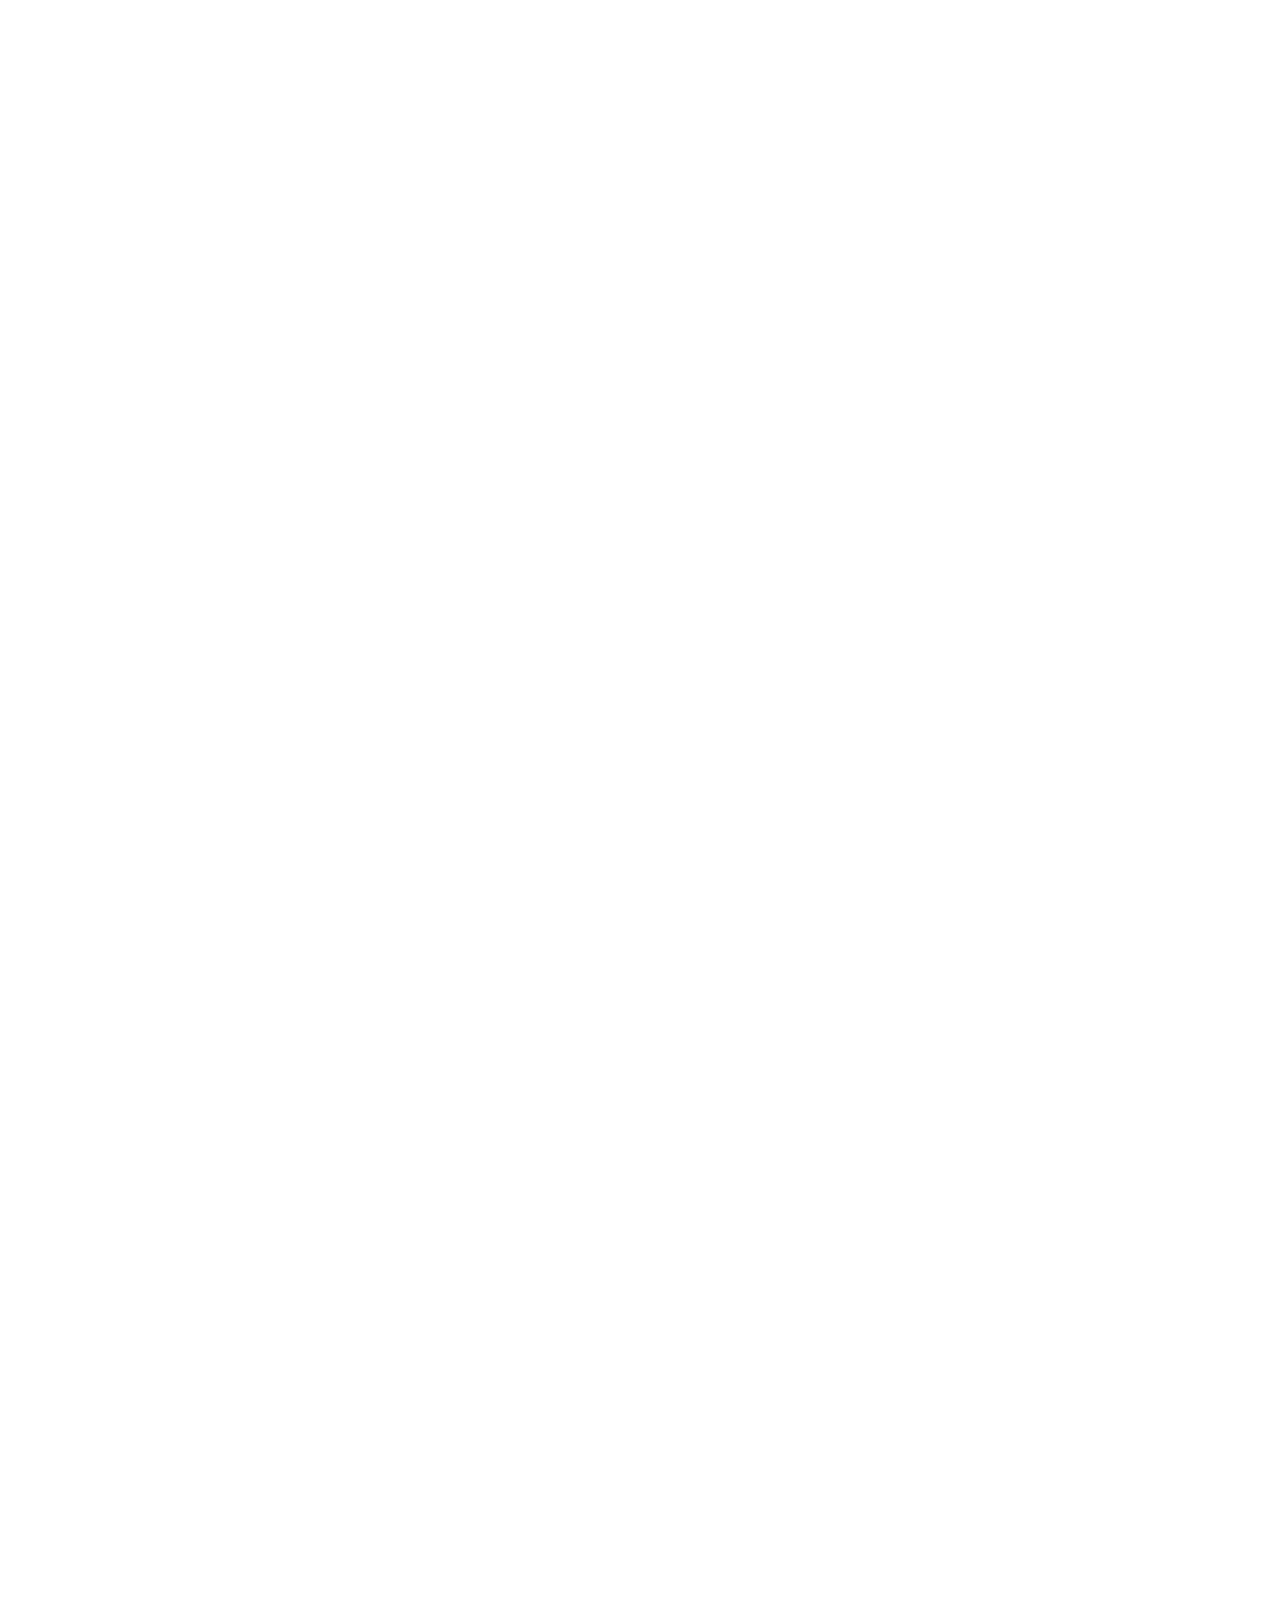
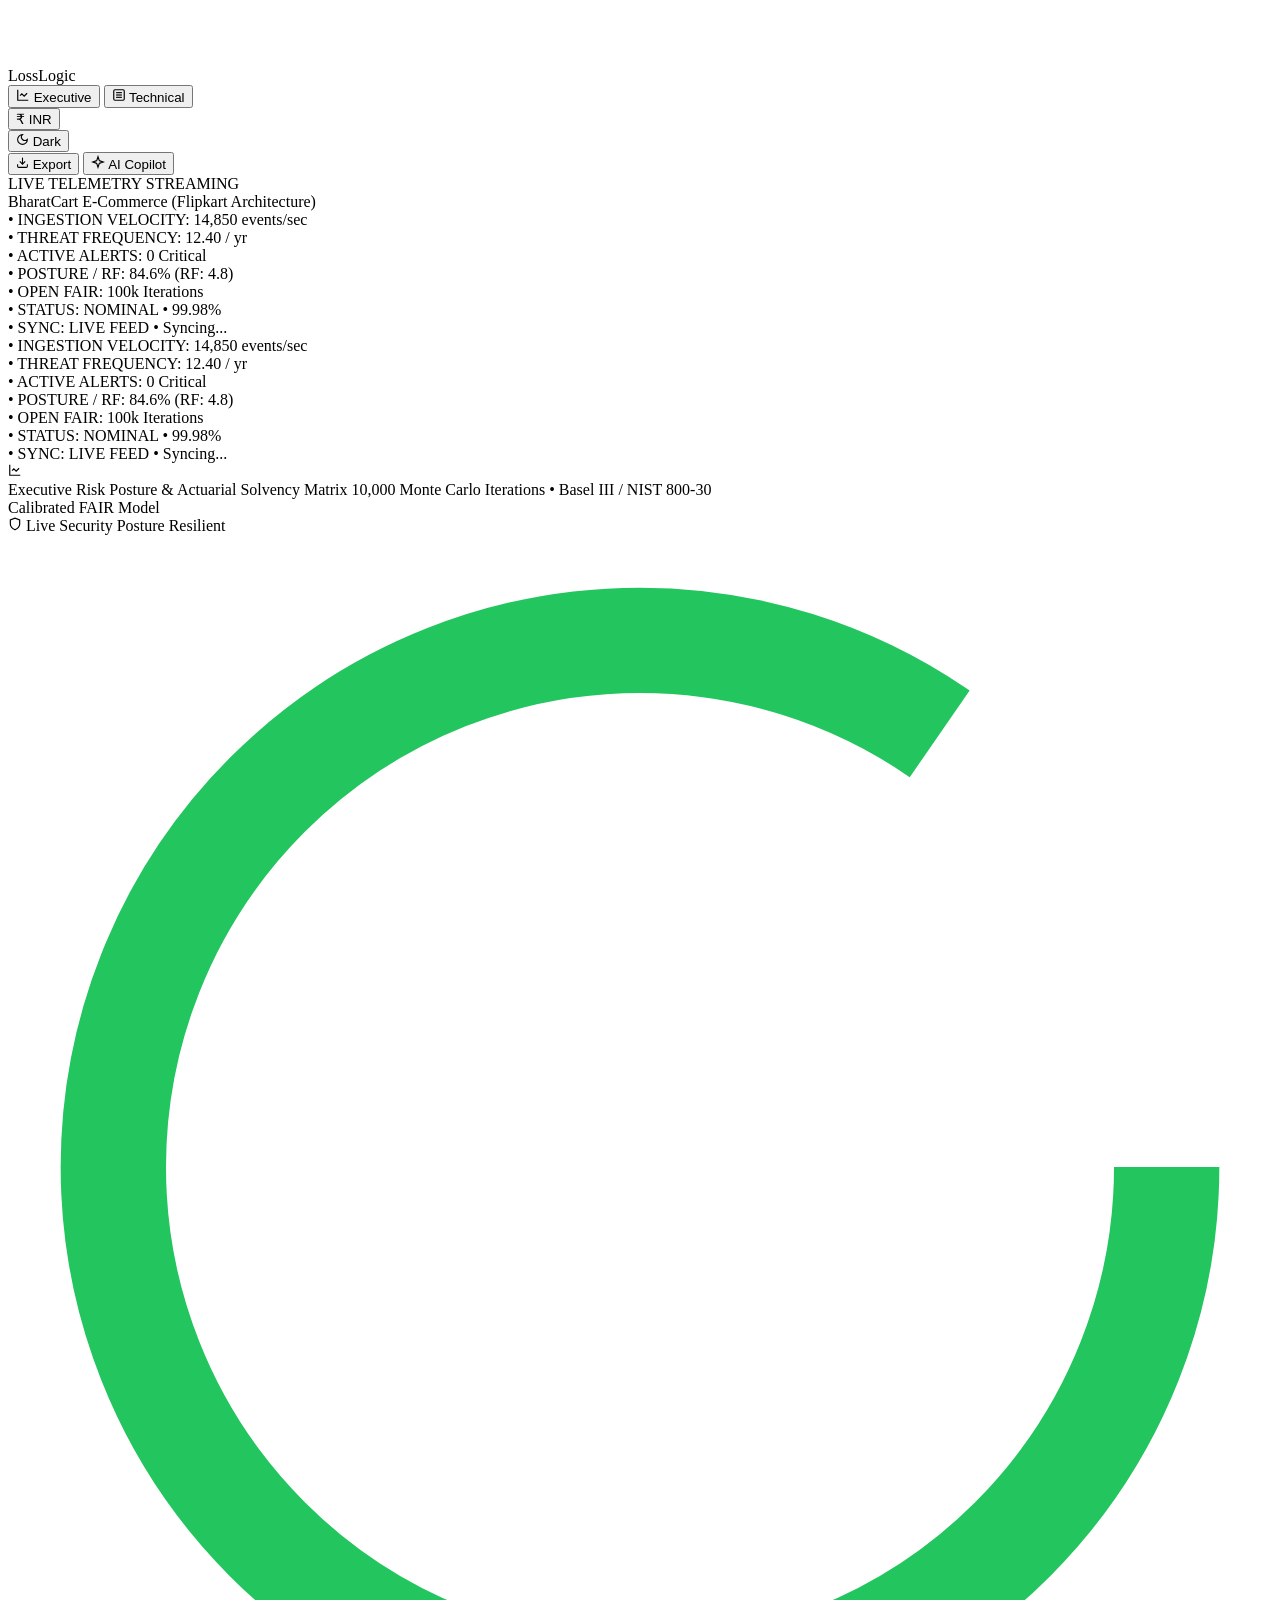
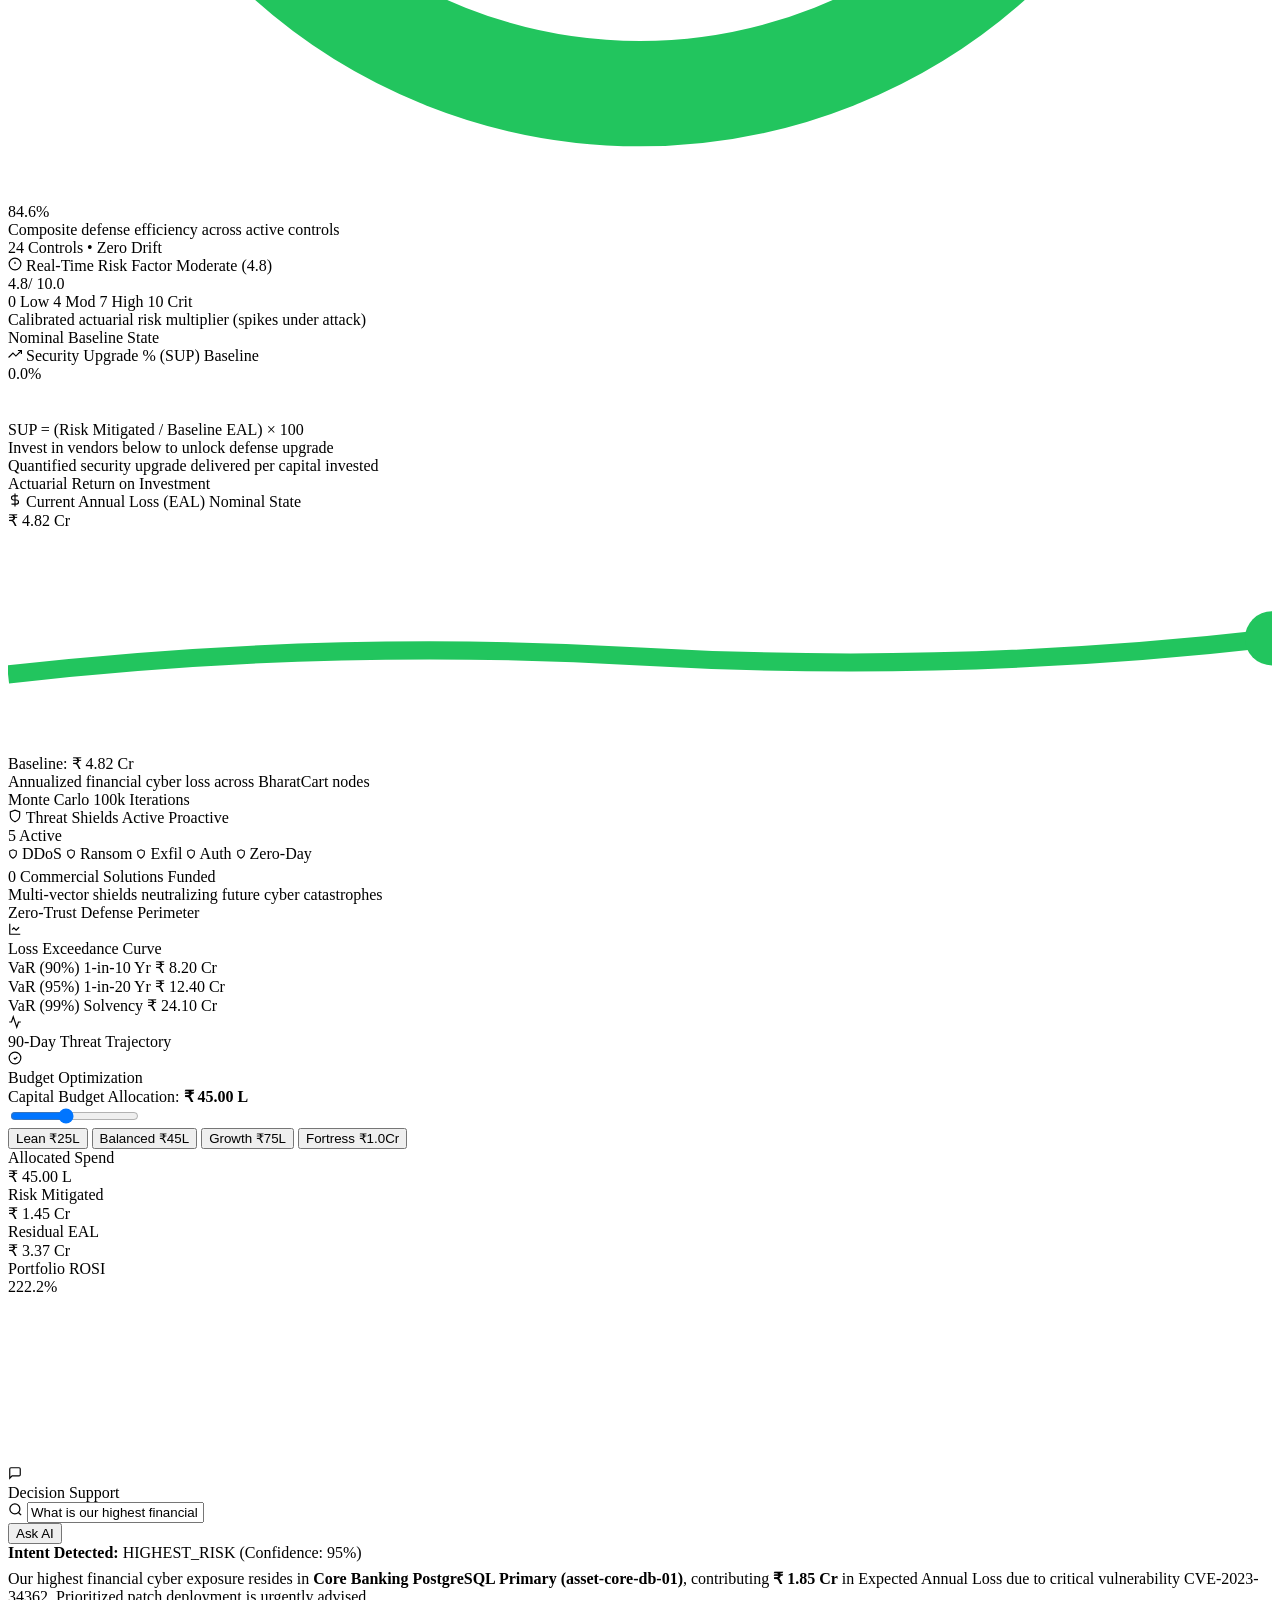
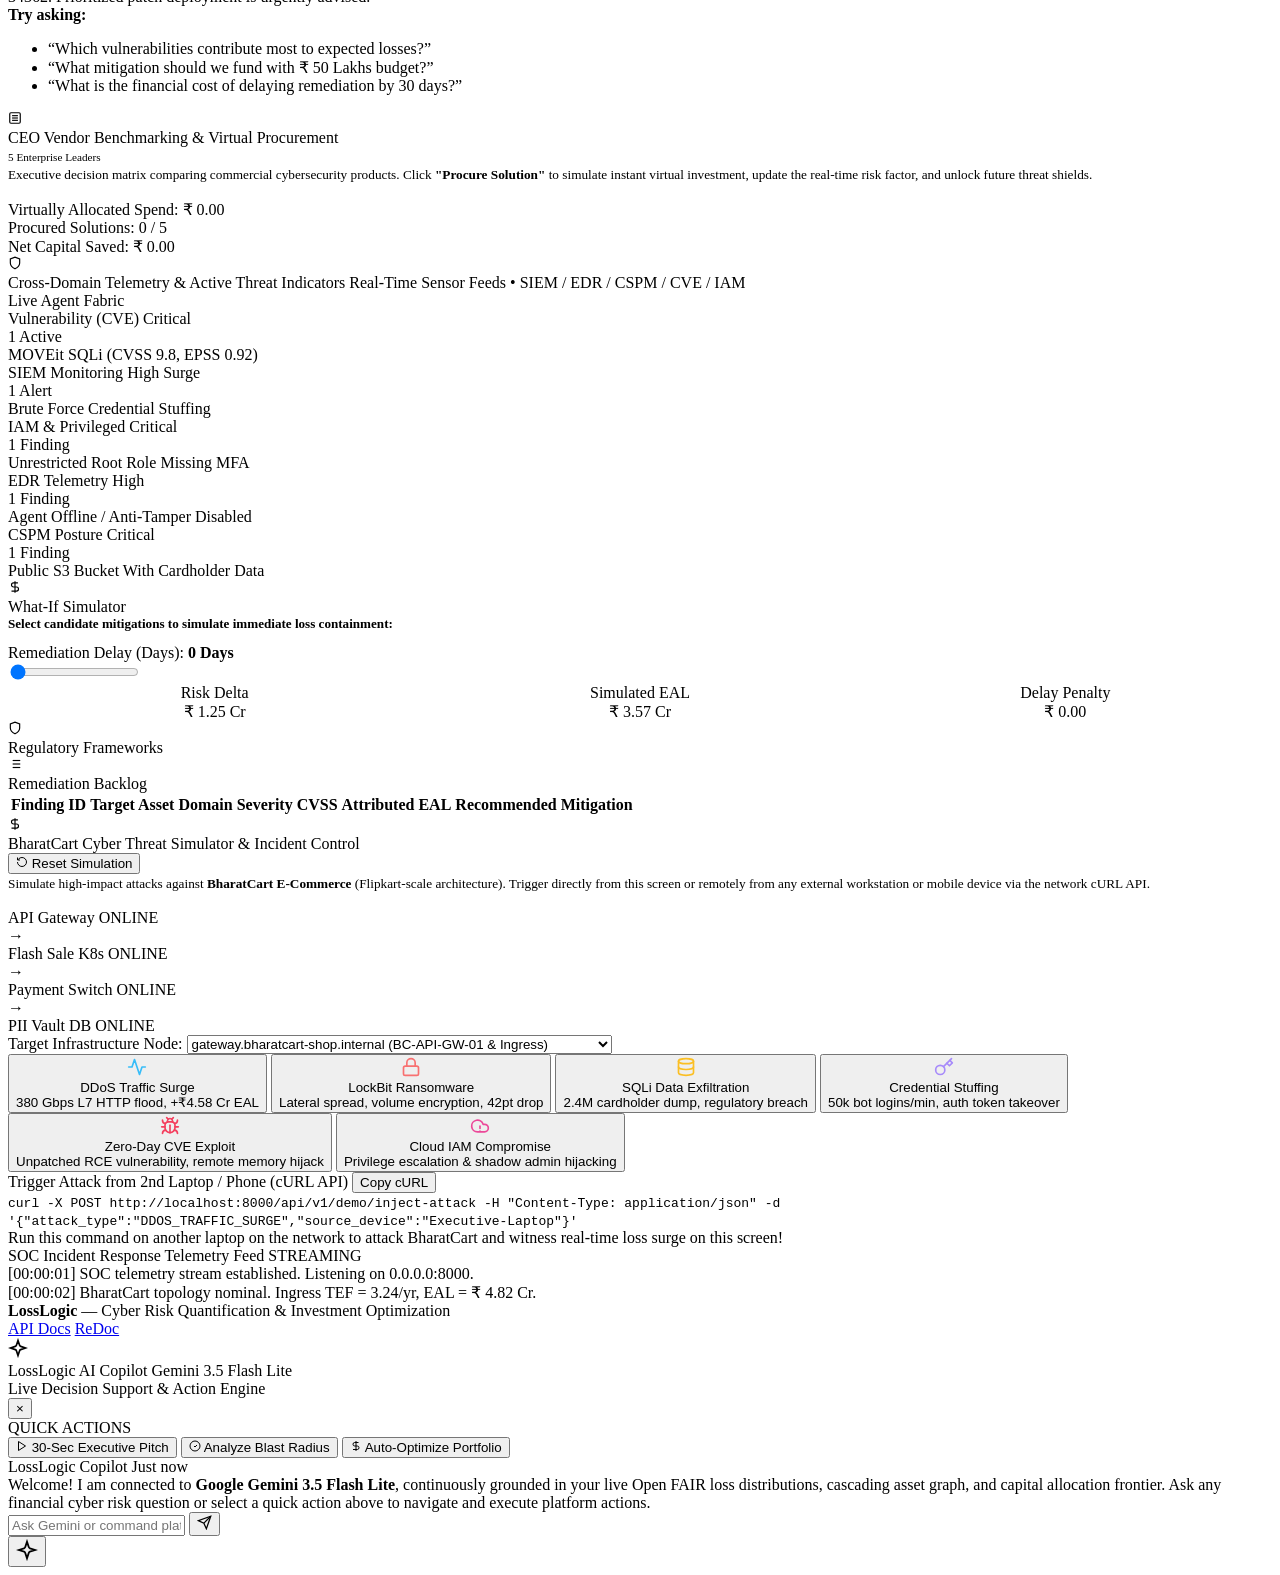
==== commit f7bb9c3a: "feat: enhance Render cloud deployment, Gemini key auto-resolution, and theme gallery parity" ====
--- a/src/dashboard/templates/index.html
+++ b/src/dashboard/templates/index.html
@@ -4,13 +4,28 @@
   <meta charset="UTF-8">
   <meta name="viewport" content="width=device-width, initial-scale=1.0">
   <title>LossLogic — AI-Powered Continuous Cyber Risk Quantification & Investment Optimization</title>
-  <link rel="icon" type="image/svg+xml" href="data:image/svg+xml,%3Csvg xmlns='http://www.w3.org/2000/svg' viewBox='0 0 32 38' fill='none'%3E%3Cpath d='M 7 11 V 30 A 3 3 0 0 0 10 33 H 23' stroke='%23ffffff' stroke-width='4.5' stroke-linecap='round' stroke-linejoin='round'/%3E%3Cpath d='M 25 27 V 8 A 3 3 0 0 0 22 5 H 9' stroke='%2394a3b8' stroke-width='4.5' stroke-linecap='round' stroke-linejoin='round'/%3E%3C/svg%3E">
+  <link rel="icon" type="image/svg+xml" href="data:image/svg+xml,%3Csvg xmlns='http://www.w3.org/2000/svg' viewBox='0 0 32 38' fill='none'%3E%3Cpath d='M 7 11 V 30 A 3 3 0 0 0 10 33 H 23' stroke='%234ef0a7' stroke-width='4.5' stroke-linecap='round' stroke-linejoin='round'/%3E%3Cpath d='M 25 27 V 8 A 3 3 0 0 0 22 5 H 9' stroke='%23a78bfa' stroke-width='4.5' stroke-linecap='round' stroke-linejoin='round'/%3E%3C/svg%3E">
+  <link rel="preconnect" href="https://fonts.googleapis.com">
+  <link rel="preconnect" href="https://fonts.gstatic.com" crossorigin>
+  <link href="https://fonts.googleapis.com/css2?family=Space+Grotesk:wght@400;500;600;700&family=IBM+Plex+Mono:wght@400;500;600;700&display=swap" rel="stylesheet">
   <link rel="stylesheet" href="/static/css/dashboard.css">
+  <script>
+    (function() {
+      var known = ["dark","light","aurora","nebula","abyss","grid","ember","prism","meadow","tesseract","apex","chronos"];
+      var p = new URLSearchParams(window.location.search);
+      var t = p.get("theme") || localStorage.getItem("crq_theme") || "dark";
+      if (known.indexOf(t) === -1) t = "dark";
+      document.documentElement.setAttribute("data-theme", t);
+      var lightThemes = ["light", "meadow"];
+      document.documentElement.setAttribute("data-theme-mode", lightThemes.indexOf(t) !== -1 ? "light" : "dark");
+    })();
+  </script>
 </head>
 <body>
 
   <!-- Background LiquidGL Canvas Layer -->
   <canvas id="liquid-canvas"></canvas>
+
   <div class="ambient-vignette"></div>
 
   <!-- Main Viewport Wrapper -->
@@ -41,10 +56,6 @@
             <svg width="14" height="14" viewBox="0 0 24 24" fill="none" stroke="currentColor" stroke-width="2"><rect width="18" height="18" x="3" y="3" rx="2"/><path d="M7 8h10"/><path d="M7 12h10"/><path d="M7 16h10"/></svg>
             Technical
           </button>
-          <button class="tab-pill" data-tab="demo" id="tab-pill-demo">
-            <span class="live-radar-dot"></span>
-            Live Jury Demo
-          </button>
         </div>
 
         <!-- Currency Switcher (INR / USD) -->
@@ -52,11 +63,14 @@
           <span style="font-size:0.9rem;">₹</span> INR
         </button>
 
-        <!-- Theme Toggle (Dark / Light) -->
-        <button id="btn-theme" class="glass-btn" title="Toggle Theme (Dark / Light)">
-          <svg width="13" height="13" viewBox="0 0 24 24" fill="none" stroke="currentColor" stroke-width="2"><path d="M12 3a6 6 0 0 0 9 9 9 9 0 1 1-9-9Z"/></svg>
-          Dark
-        </button>
+        <!-- Theme Picker (multi-theme gallery) -->
+        <div class="theme-picker-wrap">
+          <button id="btn-theme" class="glass-btn" title="Switch Theme" aria-haspopup="menu" aria-expanded="false">
+            <svg width="13" height="13" viewBox="0 0 24 24" fill="none" stroke="currentColor" stroke-width="2"><path d="M12 3a6 6 0 0 0 9 9 9 9 0 1 1-9-9Z"/></svg>
+            Dark
+          </button>
+          <div id="theme-menu" class="theme-menu hidden" role="menu" aria-label="Theme gallery"></div>
+        </div>
 
         <!-- Export Report -->
         <button id="btn-export" class="glass-btn" title="Export Executive Summary (PDF / Print)">
@@ -206,58 +220,191 @@
       <!-- ================================================================= -->
       <div id="tab-executive" class="tab-content active">
 
-        <!-- Executive 5-KPI Glass Card Strip -->
-        <div class="kpi-grid">
-          <!-- KPI 1: EAL -->
-          <div class="kpi-card">
+        <!-- Section Header for Actuarial Solvency Matrix -->
+        <div class="section-badge-header">
+          <div class="sbh-left">
+            <div class="sbh-icon">
+              <svg width="14" height="14" viewBox="0 0 24 24" fill="none" stroke="currentColor" stroke-width="2"><path d="M3 3v18h18"/><path d="m19 9-5 5-4-4-3 3"/></svg>
+            </div>
+            <span class="sbh-title">Executive Risk Posture & Actuarial Solvency Matrix</span>
+            <span class="sbh-badge">10,000 Monte Carlo Iterations &bull; Basel III / NIST 800-30</span>
+          </div>
+          <div class="sbh-right">
+            <span class="sbh-indicator"><span class="sbh-dot"></span>Calibrated FAIR Model</span>
+          </div>
+        </div>
+
+        <!-- Executive Dynamic Risk & Security Posture HUD Strip (Single Unified 5-Card Row) -->
+        <section id="persistent-risk-hud" class="kpi-grid live-hud-grid persistent-hud-strip">
+          <!-- Dial 1: Real-Time Security Posture (0-100%) -->
+          <div class="kpi-card live-dial-card card-posture">
             <div class="kpi-header">
-              <span class="kpi-title">Expected Annual Loss</span>
-              <span class="kpi-badge badge-high">-12.4% MoM</span>
-            </div>
-            <div id="kpi-eal" class="kpi-value">₹ 4.82 Cr</div>
-            <div class="kpi-subtext">Annualized financial risk exposure</div>
-          </div>
-
-          <!-- KPI 2: VaR 90% -->
-          <div class="kpi-card">
+              <span class="kpi-title">
+                <svg class="kpi-icon-mini" width="14" height="14" viewBox="0 0 24 24" fill="none" stroke="currentColor" stroke-width="2"><path d="M12 22s8-4 8-10V5l-8-3-8 3v7c0 6 8 10 8 10z"/></svg>
+                Live Security Posture
+              </span>
+              <span id="demo-posture-badge" class="kpi-badge badge-high">Resilient</span>
+            </div>
+            <div class="dial-display-container">
+              <div class="dial-meter-wrapper">
+                <div class="dial-ambient-glow"></div>
+                <svg class="posture-dial-svg" viewBox="0 0 120 120">
+                  <circle class="dial-track" cx="60" cy="60" r="50" fill="none" stroke-width="10"/>
+                  <circle id="posture-meter-bar" class="dial-bar" cx="60" cy="60" r="50" fill="none" stroke="#22c55e" stroke-width="10" stroke-dasharray="314.159" stroke-dashoffset="48.3"/>
+                </svg>
+                <div class="dial-meter-value">
+                  <span id="demo-posture-val">84.6</span><span class="dial-unit">%</span>
+                </div>
+              </div>
+            </div>
+            <span id="kpi-compliance" style="display:none;">84.6%</span>
+            <div class="kpi-subtext" id="demo-posture-subtext">Composite defense efficiency across active controls</div>
+            <div class="kpi-micro-indicator">
+              <span class="micro-dot green"></span> 24 Controls &bull; Zero Drift
+            </div>
+          </div>
+
+          <!-- Dial 2: Real-Time Risk Factor Gauge (0.0 - 10.0) -->
+          <div class="kpi-card live-dial-card card-risk">
             <div class="kpi-header">
-              <span class="kpi-title">Value-at-Risk (90%)</span>
-              <span class="kpi-badge badge-med">1-in-10 Year</span>
-            </div>
-            <div id="kpi-var90" class="kpi-value">₹ 8.20 Cr</div>
-            <div class="kpi-subtext">10% annual exceedance threshold</div>
-          </div>
-
-          <!-- KPI 3: VaR 95% -->
-          <div class="kpi-card">
+              <span class="kpi-title">
+                <svg class="kpi-icon-mini" width="14" height="14" viewBox="0 0 24 24" fill="none" stroke="currentColor" stroke-width="2"><circle cx="12" cy="12" r="10"/><line x1="12" y1="8" x2="12" y2="12"/><line x1="12" y1="16" x2="12.01" y2="16"/></svg>
+                Real-Time Risk Factor
+              </span>
+              <span id="demo-risk-badge" class="kpi-badge badge-med">Moderate (4.8)</span>
+            </div>
+            <div class="dial-display-container">
+              <div class="risk-factor-bar-wrapper">
+                <div class="rf-value-display">
+                  <span id="demo-rf-val">4.8</span><span class="rf-scale">/ 10.0</span>
+                </div>
+                <!-- 10-Segment LED Meter -->
+                <div class="rf-segment-meter" id="rf-segments">
+                  <span class="rf-seg active-green"></span>
+                  <span class="rf-seg active-green"></span>
+                  <span class="rf-seg active-green"></span>
+                  <span class="rf-seg active-yellow"></span>
+                  <span class="rf-seg active-yellow"></span>
+                  <span class="rf-seg"></span>
+                  <span class="rf-seg"></span>
+                  <span class="rf-seg"></span>
+                  <span class="rf-seg"></span>
+                  <span class="rf-seg"></span>
+                </div>
+                <div class="rf-bar-track">
+                  <div id="demo-rf-indicator" class="rf-bar-fill" style="width: 48%;"></div>
+                </div>
+                <div class="rf-zone-labels">
+                  <span>0 Low</span>
+                  <span>4 Mod</span>
+                  <span>7 High</span>
+                  <span>10 Crit</span>
+                </div>
+              </div>
+            </div>
+            <div class="kpi-subtext" id="demo-rf-subtext">Calibrated actuarial risk multiplier (spikes under attack)</div>
+            <div class="kpi-micro-indicator">
+              <span class="micro-dot yellow"></span> Nominal Baseline State
+            </div>
+          </div>
+
+          <!-- Metric 3: Security Upgrade Percentage (SUP %) -->
+          <div class="kpi-card live-dial-card card-sup">
             <div class="kpi-header">
-              <span class="kpi-title">Value-at-Risk (95%)</span>
-              <span class="kpi-badge badge-high">1-in-20 Year</span>
-            </div>
-            <div id="kpi-var95" class="kpi-value">₹ 12.40 Cr</div>
-            <div class="kpi-subtext">95th percentile loss tail</div>
-          </div>
-
-          <!-- KPI 4: Solvency VaR 99% -->
-          <div class="kpi-card">
+              <span class="kpi-title">
+                <svg class="kpi-icon-mini" width="14" height="14" viewBox="0 0 24 24" fill="none" stroke="currentColor" stroke-width="2"><polyline points="23 6 13.5 15.5 8.5 10.5 1 18"/><polyline points="17 6 23 6 23 12"/></svg>
+                Security Upgrade % (SUP)
+              </span>
+              <span id="demo-sup-badge" class="kpi-badge badge-spec">Baseline</span>
+            </div>
+            <div class="sup-hero-row">
+              <div id="demo-sup-val" class="kpi-value">0.0%</div>
+              <div class="sup-spark-ring">
+                <svg width="34" height="34" viewBox="0 0 40 40">
+                  <circle cx="20" cy="20" r="16" fill="none" stroke="var(--glass-border-subtle)" stroke-width="4"/>
+                  <circle id="sup-ring-fill" cx="20" cy="20" r="16" fill="none" stroke="#a855f7" stroke-width="4" stroke-dasharray="100.53" stroke-dashoffset="100.53" stroke-linecap="round"/>
+                </svg>
+              </div>
+            </div>
+            <div class="sup-formula-container">
+              <div class="sup-formula-text">SUP = (Risk Mitigated / Baseline EAL) &times; 100</div>
+              <div id="demo-sup-detail" class="sup-detail-text">Invest in vendors below to unlock defense upgrade</div>
+            </div>
+            <div class="kpi-subtext">Quantified security upgrade delivered per capital invested</div>
+            <div class="kpi-micro-indicator">
+              <span class="micro-dot purple"></span> Actuarial Return on Investment
+            </div>
+          </div>
+
+          <!-- Metric 4: Dynamic Loss Exposure (Live EAL) -->
+          <div class="kpi-card live-dial-card card-eal">
             <div class="kpi-header">
-              <span class="kpi-title">Tail Catastrophe (99%)</span>
-              <span class="kpi-badge badge-crit">Solvency Risk</span>
-            </div>
-            <div id="kpi-var99" class="kpi-value">₹ 24.10 Cr</div>
-            <div class="kpi-subtext">1-in-100 year capital solvency exposure</div>
-          </div>
-
-          <!-- KPI 5: Compliance -->
-          <div class="kpi-card">
+              <span class="kpi-title">
+                <svg class="kpi-icon-mini" width="14" height="14" viewBox="0 0 24 24" fill="none" stroke="currentColor" stroke-width="2"><line x1="12" y1="1" x2="12" y2="23"/><path d="M17 5H9.5a3.5 3.5 0 0 0 0 7h5a3.5 3.5 0 0 1 0 7H6"/></svg>
+                Current Annual Loss (EAL)
+              </span>
+              <span id="demo-eal-badge" class="kpi-badge badge-high">Nominal State</span>
+            </div>
+            <div id="demo-eal-val" class="kpi-value">₹ 4.82 Cr</div>
+            <span id="kpi-eal" style="display:none;">₹ 4.82 Cr</span>
+            
+            <!-- Mini Inline 30-Day Trend Sparkline -->
+            <div class="eal-sparkline-container">
+              <svg id="eal-sparkline-svg" class="eal-mini-sparkline" viewBox="0 0 140 24">
+                <path id="eal-sparkline-path" d="M 0 16 Q 35 12, 70 14 T 140 12" fill="none" stroke="#22c55e" stroke-width="2"/>
+                <circle id="eal-sparkline-dot" cx="140" cy="12" r="3" fill="#22c55e"/>
+              </svg>
+            </div>
+
+            <div id="demo-eal-delta" class="opt-tile-label" style="margin-top:0.2rem; color:var(--text-muted);">Baseline: ₹ 4.82 Cr</div>
+            <div class="kpi-subtext" id="demo-eal-subtext">Annualized financial cyber loss across BharatCart nodes</div>
+            <div class="kpi-micro-indicator">
+              <span class="micro-dot green"></span> Monte Carlo 100k Iterations
+            </div>
+          </div>
+
+          <!-- Metric 5: Future Immunity Shields -->
+          <div class="kpi-card live-dial-card card-shields">
             <div class="kpi-header">
-              <span class="kpi-title">Regulatory Posture</span>
-              <span class="kpi-badge badge-spec">5 Frameworks</span>
-            </div>
-            <div id="kpi-compliance" class="kpi-value">84.6%</div>
-            <div class="kpi-subtext">Unified compliance posture</div>
-          </div>
-        </div>
+              <span class="kpi-title">
+                <svg class="kpi-icon-mini" width="14" height="14" viewBox="0 0 24 24" fill="none" stroke="currentColor" stroke-width="2"><path d="M12 22s8-4 8-10V5l-8-3-8 3v7c0 6 8 10 8 10z"/></svg>
+                Threat Shields Active
+              </span>
+              <span id="demo-shields-badge" class="kpi-badge badge-spec">Proactive</span>
+            </div>
+            <div id="demo-shields-val" class="kpi-value">5 Active</div>
+            
+            <!-- 5 Mini Interactive Shield Glyphs -->
+            <div class="shields-glyph-row" id="shields-glyph-strip">
+              <span class="shield-glyph active" title="DDoS L7 Flood Shield: Active">
+                <svg width="10" height="10" viewBox="0 0 24 24" fill="none" stroke="currentColor" stroke-width="2.5"><path d="M12 22s8-4 8-10V5l-8-3-8 3v7c0 6 8 10 8 10z"/></svg>
+                DDoS
+              </span>
+              <span class="shield-glyph active" title="Ransomware Outage Shield: Active">
+                <svg width="10" height="10" viewBox="0 0 24 24" fill="none" stroke="currentColor" stroke-width="2.5"><path d="M12 22s8-4 8-10V5l-8-3-8 3v7c0 6 8 10 8 10z"/></svg>
+                Ransom
+              </span>
+              <span class="shield-glyph active" title="SQLi Data Exfil Shield: Active">
+                <svg width="10" height="10" viewBox="0 0 24 24" fill="none" stroke="currentColor" stroke-width="2.5"><path d="M12 22s8-4 8-10V5l-8-3-8 3v7c0 6 8 10 8 10z"/></svg>
+                Exfil
+              </span>
+              <span class="shield-glyph active" title="Credential Stuffing Shield: Active">
+                <svg width="10" height="10" viewBox="0 0 24 24" fill="none" stroke="currentColor" stroke-width="2.5"><path d="M12 22s8-4 8-10V5l-8-3-8 3v7c0 6 8 10 8 10z"/></svg>
+                Auth
+              </span>
+              <span class="shield-glyph active" title="Zero-Day Exploit Shield: Active">
+                <svg width="10" height="10" viewBox="0 0 24 24" fill="none" stroke="currentColor" stroke-width="2.5"><path d="M12 22s8-4 8-10V5l-8-3-8 3v7c0 6 8 10 8 10z"/></svg>
+                Zero-Day
+              </span>
+            </div>
+
+            <div id="demo-vendors-funded" class="opt-tile-label" style="margin-top:0.3rem; color:var(--text-muted);">0 Commercial Solutions Funded</div>
+            <div class="kpi-subtext">Multi-vector shields neutralizing future cyber catastrophes</div>
+            <div class="kpi-micro-indicator">
+              <span class="micro-dot cyan"></span> Zero-Trust Defense Perimeter
+            </div>
+          </div>
+        </section>
 
         <!-- Executive Analytics Panels (2-Column Grid) -->
         <div class="analytics-grid">
@@ -271,6 +418,23 @@
                 Loss Exceedance Curve
               </div>
             </div>
+
+            <!-- Tail Exceedance Value-at-Risk Ribbon -->
+            <div class="var-tail-ribbon">
+              <div class="var-ribbon-tile">
+                <span class="var-ribbon-label">VaR (90%) 1-in-10 Yr</span>
+                <span id="kpi-var90" class="var-ribbon-val">₹ 8.20 Cr</span>
+              </div>
+              <div class="var-ribbon-tile">
+                <span class="var-ribbon-label">VaR (95%) 1-in-20 Yr</span>
+                <span id="kpi-var95" class="var-ribbon-val">₹ 12.40 Cr</span>
+              </div>
+              <div class="var-ribbon-tile tile-crit">
+                <span class="var-ribbon-label">VaR (99%) Solvency</span>
+                <span id="kpi-var99" class="var-ribbon-val">₹ 24.10 Cr</span>
+              </div>
+            </div>
+
             <div id="chart-lec" class="chart-container"></div>
           </div>
 
@@ -308,6 +472,12 @@
                 <span id="budget-display" style="color:var(--text-heading); font-weight:800;">₹ 45.00 L</span>
               </div>
               <input type="range" id="slider-budget" class="slider-input" min="500000" max="10000000" step="250000" value="4500000">
+              <div class="budget-presets-bar">
+                <button type="button" class="budget-preset-pill" data-budget="2500000">Lean ₹25L</button>
+                <button type="button" class="budget-preset-pill active" data-budget="4500000">Balanced ₹45L</button>
+                <button type="button" class="budget-preset-pill" data-budget="7500000">Growth ₹75L</button>
+                <button type="button" class="budget-preset-pill" data-budget="10000000">Fortress ₹1.0Cr</button>
+              </div>
             </div>
 
             <!-- Optimization 4-Tile Metric Strip -->
@@ -371,12 +541,66 @@
           </div>
         </div>
 
+        <!-- Column 2: CEO Vendor Selection & Benchmarking Matrix -->
+          <div class="glass-panel">
+            <div class="panel-header">
+              <div class="panel-title">
+                <div class="panel-title-icon">
+                  <svg width="14" height="14" viewBox="0 0 24 24" fill="none" stroke="currentColor" stroke-width="2"><rect width="18" height="18" x="3" y="3" rx="2"/><path d="M7 8h10"/><path d="M7 12h10"/><path d="M7 16h10"/></svg>
+                </div>
+                CEO Vendor Benchmarking & Virtual Procurement
+              </div>
+              <div class="vendor-filter-pills">
+                <span class="kpi-badge badge-med" style="font-size:0.7rem;">5 Enterprise Leaders</span>
+              </div>
+            </div>
+
+            <div style="font-size:0.83rem; color:var(--text-secondary); margin-bottom:1rem; line-height:1.45;">
+              Executive decision matrix comparing commercial cybersecurity products. Click <strong>"Procure Solution"</strong> to simulate instant virtual investment, update the real-time risk factor, and unlock future threat shields.
+            </div>
+
+            <!-- Total Vendor Spend Bar -->
+            <div class="vendor-spend-summary">
+              <div class="vss-item">
+                <span class="vss-label">Virtually Allocated Spend:</span>
+                <span id="vss-total-spend" class="vss-value">₹ 0.00</span>
+              </div>
+              <div class="vss-item">
+                <span class="vss-label">Procured Solutions:</span>
+                <span id="vss-count" class="vss-value">0 / 5</span>
+              </div>
+              <div class="vss-item">
+                <span class="vss-label">Net Capital Saved:</span>
+                <span id="vss-capital-saved" class="vss-value">₹ 0.00</span>
+              </div>
+            </div>
+
+            <!-- Vendor Cards List -->
+            <div id="vendor-benchmark-cards" class="vendor-cards-list">
+              <!-- Dynamically populated via JS -->
+            </div>
+          </div>
+
       </div>
 
       <!-- ================================================================= -->
       <!-- TAB 2: TECHNICAL SECOPS VIEW -->
       <!-- ================================================================= -->
       <div id="tab-technical" class="tab-content">
+
+        <!-- Section Header for Technical SecOps Strip -->
+        <div class="section-badge-header">
+          <div class="sbh-left">
+            <div class="sbh-icon">
+              <svg width="14" height="14" viewBox="0 0 24 24" fill="none" stroke="currentColor" stroke-width="2"><path d="M12 22s8-4 8-10V5l-8-3-8 3v7c0 6 8 10 8 10z"/></svg>
+            </div>
+            <span class="sbh-title">Cross-Domain Telemetry & Active Threat Indicators</span>
+            <span class="sbh-badge">Real-Time Sensor Feeds &bull; SIEM / EDR / CSPM / CVE / IAM</span>
+          </div>
+          <div class="sbh-right">
+            <span class="sbh-indicator"><span class="sbh-dot"></span>Live Agent Fabric</span>
+          </div>
+        </div>
 
         <!-- 5-Domain Telemetry Summary Strip -->
         <div class="kpi-grid">
@@ -516,107 +740,14 @@
           </div>
         </div>
 
-      </div>
-
-      <!-- ================================================================= -->
-      <!-- TAB 3: LIVE JURY DEMO & BHARATCART THREAT DEFENSE -->
-      <!-- ================================================================= -->
-      <div id="tab-demo" class="tab-content">
-
-        <!-- 5-Metric Strip: Live Posture Dial, Risk Factor Gauge, SUP %, Live EAL, Immunity Shields -->
-        <div class="kpi-grid">
-          <!-- Dial 1: Real-Time Security Posture (0-100%) -->
-          <div class="kpi-card live-dial-card">
-            <div class="kpi-header">
-              <span class="kpi-title">Live Security Posture</span>
-              <span id="demo-posture-badge" class="kpi-badge badge-high">Resilient</span>
-            </div>
-            <div class="dial-display-container">
-              <div class="dial-meter-wrapper">
-                <svg class="posture-dial-svg" viewBox="0 0 120 120">
-                  <circle class="dial-track" cx="60" cy="60" r="50" fill="none" stroke-width="10"/>
-                  <circle id="posture-meter-bar" class="dial-bar" cx="60" cy="60" r="50" fill="none" stroke-width="10" stroke-dasharray="314.159" stroke-dashoffset="48.3"/>
-                </svg>
-                <div class="dial-meter-value">
-                  <span id="demo-posture-val">84.6</span><span class="dial-unit">%</span>
-                </div>
-              </div>
-            </div>
-            <div class="kpi-subtext" id="demo-posture-subtext">Composite defense efficiency across active controls</div>
-          </div>
-
-          <!-- Dial 2: Real-Time Risk Factor Gauge (0.0 - 10.0) -->
-          <div class="kpi-card live-dial-card">
-            <div class="kpi-header">
-              <span class="kpi-title">Real-Time Risk Factor</span>
-              <span id="demo-risk-badge" class="kpi-badge badge-med">Moderate (4.8)</span>
-            </div>
-            <div class="dial-display-container">
-              <div class="risk-factor-bar-wrapper">
-                <div class="rf-value-display">
-                  <span id="demo-rf-val">4.8</span><span class="rf-scale">/ 10.0</span>
-                </div>
-                <div class="rf-bar-track">
-                  <div id="demo-rf-indicator" class="rf-bar-fill" style="width: 48%;"></div>
-                </div>
-                <div class="rf-zone-labels">
-                  <span>0 Low</span>
-                  <span>4 Mod</span>
-                  <span>7 High</span>
-                  <span>10 Crit</span>
-                </div>
-              </div>
-            </div>
-            <div class="kpi-subtext" id="demo-rf-subtext">Calibrated actuarial risk multiplier (spikes under attack)</div>
-          </div>
-
-          <!-- Metric 3: Security Upgrade Percentage (SUP %) -->
-          <div class="kpi-card live-dial-card">
-            <div class="kpi-header">
-              <span class="kpi-title">Security Upgrade % (SUP)</span>
-              <span id="demo-sup-badge" class="kpi-badge badge-spec">Baseline</span>
-            </div>
-            <div id="demo-sup-val" class="kpi-value" style="font-size: 2.1rem; color: var(--text-heading);">0.0%</div>
-            <div class="sup-formula-container">
-              <div class="sup-formula-text">SUP = (Risk Mitigated / Baseline EAL) &times; 100</div>
-              <div id="demo-sup-detail" class="sup-detail-text">Invest in vendors below to unlock defense upgrade</div>
-            </div>
-            <div class="kpi-subtext">Quantified security upgrade delivered per capital invested</div>
-          </div>
-
-          <!-- Metric 4: Dynamic Loss Exposure (Live EAL) -->
-          <div class="kpi-card live-dial-card">
-            <div class="kpi-header">
-              <span class="kpi-title">Current Annual Loss (EAL)</span>
-              <span id="demo-eal-badge" class="kpi-badge badge-high">Nominal State</span>
-            </div>
-            <div id="demo-eal-val" class="kpi-value">₹ 4.82 Cr</div>
-            <div id="demo-eal-delta" class="opt-tile-label" style="margin-top:0.2rem; color:var(--text-muted);">Baseline: ₹ 4.82 Cr</div>
-            <div class="kpi-subtext" id="demo-eal-subtext">Annualized financial cyber loss across BharatCart nodes</div>
-          </div>
-
-          <!-- Metric 5: Future Immunity Shields -->
-          <div class="kpi-card live-dial-card">
-            <div class="kpi-header">
-              <span class="kpi-title">Threat Shields Active</span>
-              <span id="demo-shields-badge" class="kpi-badge badge-spec">Proactive</span>
-            </div>
-            <div id="demo-shields-val" class="kpi-value">5 Active</div>
-            <div id="demo-vendors-funded" class="opt-tile-label" style="margin-top:0.2rem; color:var(--text-muted);">0 Commercial Vendors Procured</div>
-            <div class="kpi-subtext">Multi-vector shields neutralizing future cyber catastrophes</div>
-          </div>
-        </div>
-
-        <!-- 2-Column Live Demo Sandbox Grid -->
-        <div class="analytics-grid">
-          <!-- Column 1: BharatCart Attack Simulator & Remote 2nd-Laptop Trigger -->
+        <!-- Column 1: BharatCart Attack Simulator & Remote 2nd-Laptop Trigger -->
           <div class="glass-panel">
             <div class="panel-header">
               <div class="panel-title">
                 <div class="panel-title-icon">
                   <svg width="14" height="14" viewBox="0 0 24 24" fill="none" stroke="currentColor" stroke-width="2"><path d="M12 2v20M17 5H9.5a3.5 3.5 0 0 0 0 7h5a3.5 3.5 0 0 1 0 7H6"/></svg>
                 </div>
-                BharatCart Multi-Laptop Attack Simulator
+                BharatCart Cyber Threat Simulator & Incident Control
               </div>
               <button id="btn-reset-demo" class="glass-btn" title="Reset BharatCart to Nominal State">
                 <svg width="12" height="12" viewBox="0 0 24 24" fill="none" stroke="currentColor" stroke-width="2"><path d="M3 12a9 9 0 1 0 9-9 9.75 9.75 0 0 0-6.74 2.74L3 8"/><path d="M3 3v5h5"/></svg>
@@ -625,29 +756,29 @@
             </div>
 
             <div style="font-size:0.83rem; color:var(--text-secondary); margin-bottom:1rem; line-height:1.45;">
-              Simulate high-impact attacks against <strong>BharatCart E-Commerce</strong> (Flipkart-scale architecture). Trigger directly from this screen or remotely from any jury laptop / mobile device via the network cURL API.
+              Simulate high-impact attacks against <strong>BharatCart E-Commerce</strong> (Flipkart-scale architecture). Trigger directly from this screen or remotely from any external workstation or mobile device via the network cURL API.
             </div>
 
             <!-- BharatCart Architecture DAG Dependency Pipeline -->
-            <div class="topology-dag-strip" style="display:flex; align-items:center; justify-content:space-between; gap:6px; margin-bottom:1rem; padding:0.75rem; background:var(--glass-bg-primary); border:1px solid var(--glass-border); border-radius:12px; font-size:0.75rem;">
-              <div class="topo-node" id="topo-BC-API-GW-01" style="display:flex; flex-direction:column; align-items:center; gap:2px; padding:4px 8px; border-radius:8px; border:1px solid rgba(255,255,255,0.08); background:rgba(0,0,0,0.2);">
-                <span style="font-weight:600; color:var(--text-heading);">API Gateway</span>
-                <span class="topo-badge" style="font-size:0.65rem; color:#22c55e;">ONLINE</span>
-              </div>
-              <span style="color:var(--text-muted); font-weight:700;">&rarr;</span>
-              <div class="topo-node" id="topo-BC-FLASH-SALE-01" style="display:flex; flex-direction:column; align-items:center; gap:2px; padding:4px 8px; border-radius:8px; border:1px solid rgba(255,255,255,0.08); background:rgba(0,0,0,0.2);">
-                <span style="font-weight:600; color:var(--text-heading);">Flash Sale K8s</span>
-                <span class="topo-badge" style="font-size:0.65rem; color:#22c55e;">ONLINE</span>
-              </div>
-              <span style="color:var(--text-muted); font-weight:700;">&rarr;</span>
-              <div class="topo-node" id="topo-BC-PAY-GW-01" style="display:flex; flex-direction:column; align-items:center; gap:2px; padding:4px 8px; border-radius:8px; border:1px solid rgba(255,255,255,0.08); background:rgba(0,0,0,0.2);">
-                <span style="font-weight:600; color:var(--text-heading);">Payment Switch</span>
-                <span class="topo-badge" style="font-size:0.65rem; color:#22c55e;">ONLINE</span>
-              </div>
-              <span style="color:var(--text-muted); font-weight:700;">&rarr;</span>
-              <div class="topo-node" id="topo-BC-PII-VAULT-01" style="display:flex; flex-direction:column; align-items:center; gap:2px; padding:4px 8px; border-radius:8px; border:1px solid rgba(255,255,255,0.08); background:rgba(0,0,0,0.2);">
-                <span style="font-weight:600; color:var(--text-heading);">PII Vault DB</span>
-                <span class="topo-badge" style="font-size:0.65rem; color:#22c55e;">ONLINE</span>
+            <div class="topology-dag-strip">
+              <div class="topo-node" id="topo-BC-API-GW-01" data-target="gateway-01" title="Click to target API Gateway">
+                <span class="topo-node-name">API Gateway</span>
+                <span class="topo-badge"><span class="sbh-dot"></span>ONLINE</span>
+              </div>
+              <span class="topo-arrow">&rarr;</span>
+              <div class="topo-node" id="topo-BC-FLASH-SALE-01" data-target="k8s-order-service" title="Click to target Flash Sale K8s">
+                <span class="topo-node-name">Flash Sale K8s</span>
+                <span class="topo-badge"><span class="sbh-dot"></span>ONLINE</span>
+              </div>
+              <span class="topo-arrow">&rarr;</span>
+              <div class="topo-node" id="topo-BC-PAY-GW-01" data-target="auth-vault-01" title="Click to target Payment Switch">
+                <span class="topo-node-name">Payment Switch</span>
+                <span class="topo-badge"><span class="sbh-dot"></span>ONLINE</span>
+              </div>
+              <span class="topo-arrow">&rarr;</span>
+              <div class="topo-node" id="topo-BC-PII-VAULT-01" data-target="db-cluster-01" title="Click to target PII Vault DB">
+                <span class="topo-node-name">PII Vault DB</span>
+                <span class="topo-badge"><span class="sbh-dot"></span>ONLINE</span>
               </div>
             </div>
 
@@ -730,7 +861,7 @@
                 <button id="btn-copy-curl" class="glass-btn btn-copy-code" title="Copy cURL to Clipboard">Copy cURL</button>
               </div>
               <div class="rcb-snippet">
-                <code id="curl-command-display">curl -X POST http://localhost:8000/api/v1/demo/inject-attack -H "Content-Type: application/json" -d '{"attack_type":"DDOS_TRAFFIC_SURGE","source_device":"Jury-Laptop"}'</code>
+                <code id="curl-command-display">curl -X POST http://localhost:8000/api/v1/demo/inject-attack -H "Content-Type: application/json" -d '{"attack_type":"DDOS_TRAFFIC_SURGE","source_device":"Executive-Laptop"}'</code>
               </div>
               <div class="rcb-caption">
                 Run this command on another laptop on the network to attack BharatCart and witness real-time loss surge on this screen!
@@ -749,47 +880,6 @@
               </div>
             </div>
           </div>
-
-          <!-- Column 2: CEO Vendor Selection & Benchmarking Matrix -->
-          <div class="glass-panel">
-            <div class="panel-header">
-              <div class="panel-title">
-                <div class="panel-title-icon">
-                  <svg width="14" height="14" viewBox="0 0 24 24" fill="none" stroke="currentColor" stroke-width="2"><rect width="18" height="18" x="3" y="3" rx="2"/><path d="M7 8h10"/><path d="M7 12h10"/><path d="M7 16h10"/></svg>
-                </div>
-                CEO Vendor Benchmarking & Virtual Procurement
-              </div>
-              <div class="vendor-filter-pills">
-                <span class="kpi-badge badge-med" style="font-size:0.7rem;">5 Enterprise Leaders</span>
-              </div>
-            </div>
-
-            <div style="font-size:0.83rem; color:var(--text-secondary); margin-bottom:1rem; line-height:1.45;">
-              Executive decision matrix comparing commercial cybersecurity products. Click <strong>"Procure Solution"</strong> to simulate instant virtual investment, update the real-time risk factor, and unlock future threat shields.
-            </div>
-
-            <!-- Total Vendor Spend Bar -->
-            <div class="vendor-spend-summary">
-              <div class="vss-item">
-                <span class="vss-label">Virtually Allocated Spend:</span>
-                <span id="vss-total-spend" class="vss-value">₹ 0.00</span>
-              </div>
-              <div class="vss-item">
-                <span class="vss-label">Procured Solutions:</span>
-                <span id="vss-count" class="vss-value">0 / 5</span>
-              </div>
-              <div class="vss-item">
-                <span class="vss-label">Net Capital Saved:</span>
-                <span id="vss-capital-saved" class="vss-value">₹ 0.00</span>
-              </div>
-            </div>
-
-            <!-- Vendor Cards List -->
-            <div id="vendor-benchmark-cards" class="vendor-cards-list">
-              <!-- Dynamically populated via JS -->
-            </div>
-          </div>
-        </div>
 
       </div>
 
@@ -866,9 +956,9 @@
     <div class="copilot-chips-container">
       <div class="copilot-chips-label">QUICK ACTIONS</div>
       <div class="copilot-chips-row">
-        <button class="copilot-chip" data-action="jury-pitch">
+        <button class="copilot-chip" data-action="executive-pitch">
           <svg width="12" height="12" viewBox="0 0 24 24" fill="none" stroke="currentColor" stroke-width="2"><polygon points="5 3 19 12 5 21 5 3"/></svg>
-          30-Sec Jury Pitch
+          30-Sec Executive Pitch
         </button>
         <button class="copilot-chip" data-action="blast-radius">
           <svg width="12" height="12" viewBox="0 0 24 24" fill="none" stroke="currentColor" stroke-width="2"><circle cx="12" cy="12" r="10"/><path d="m16 10-4 4-2-2"/></svg>
@@ -912,7 +1002,6 @@
     </svg>
   </button>
 
-  <script src="/static/js/liquidGL.js"></script>
   <script src="/static/js/dashboard.js"></script>
 </body>
 </html>
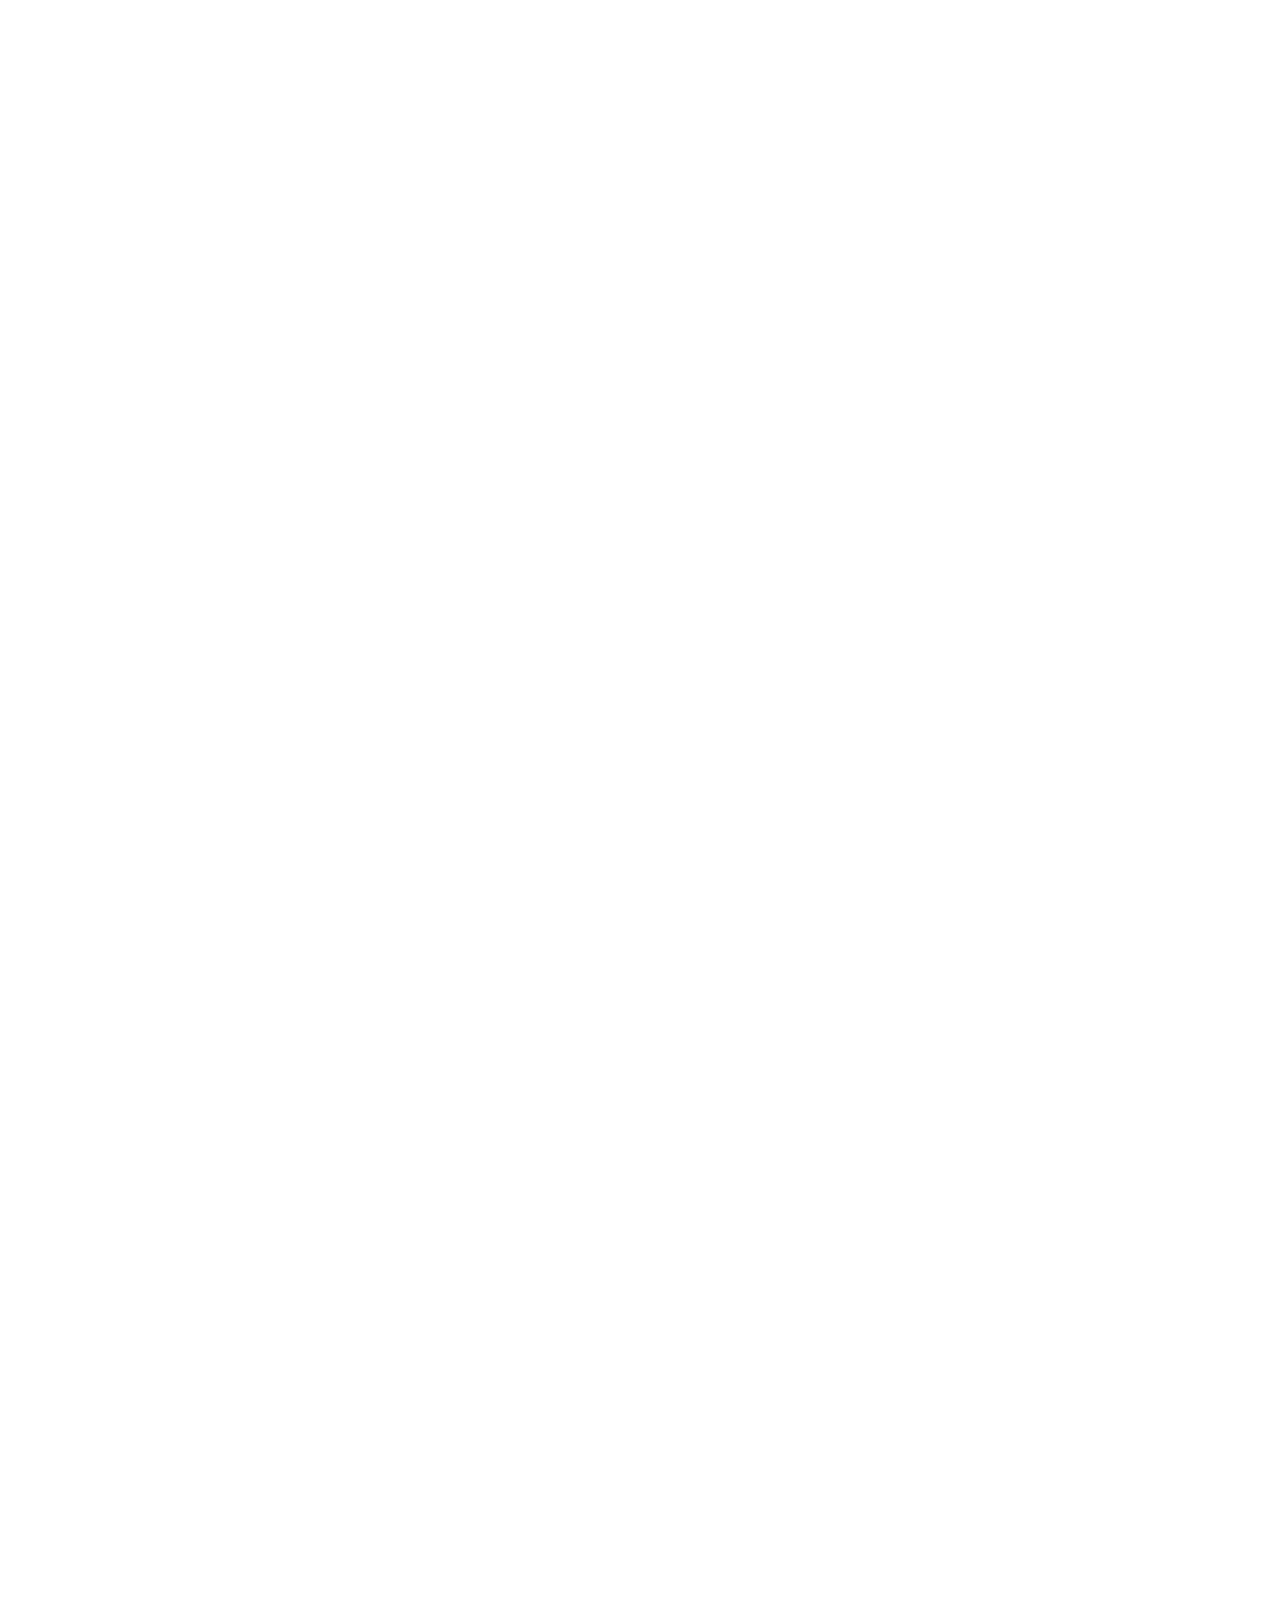
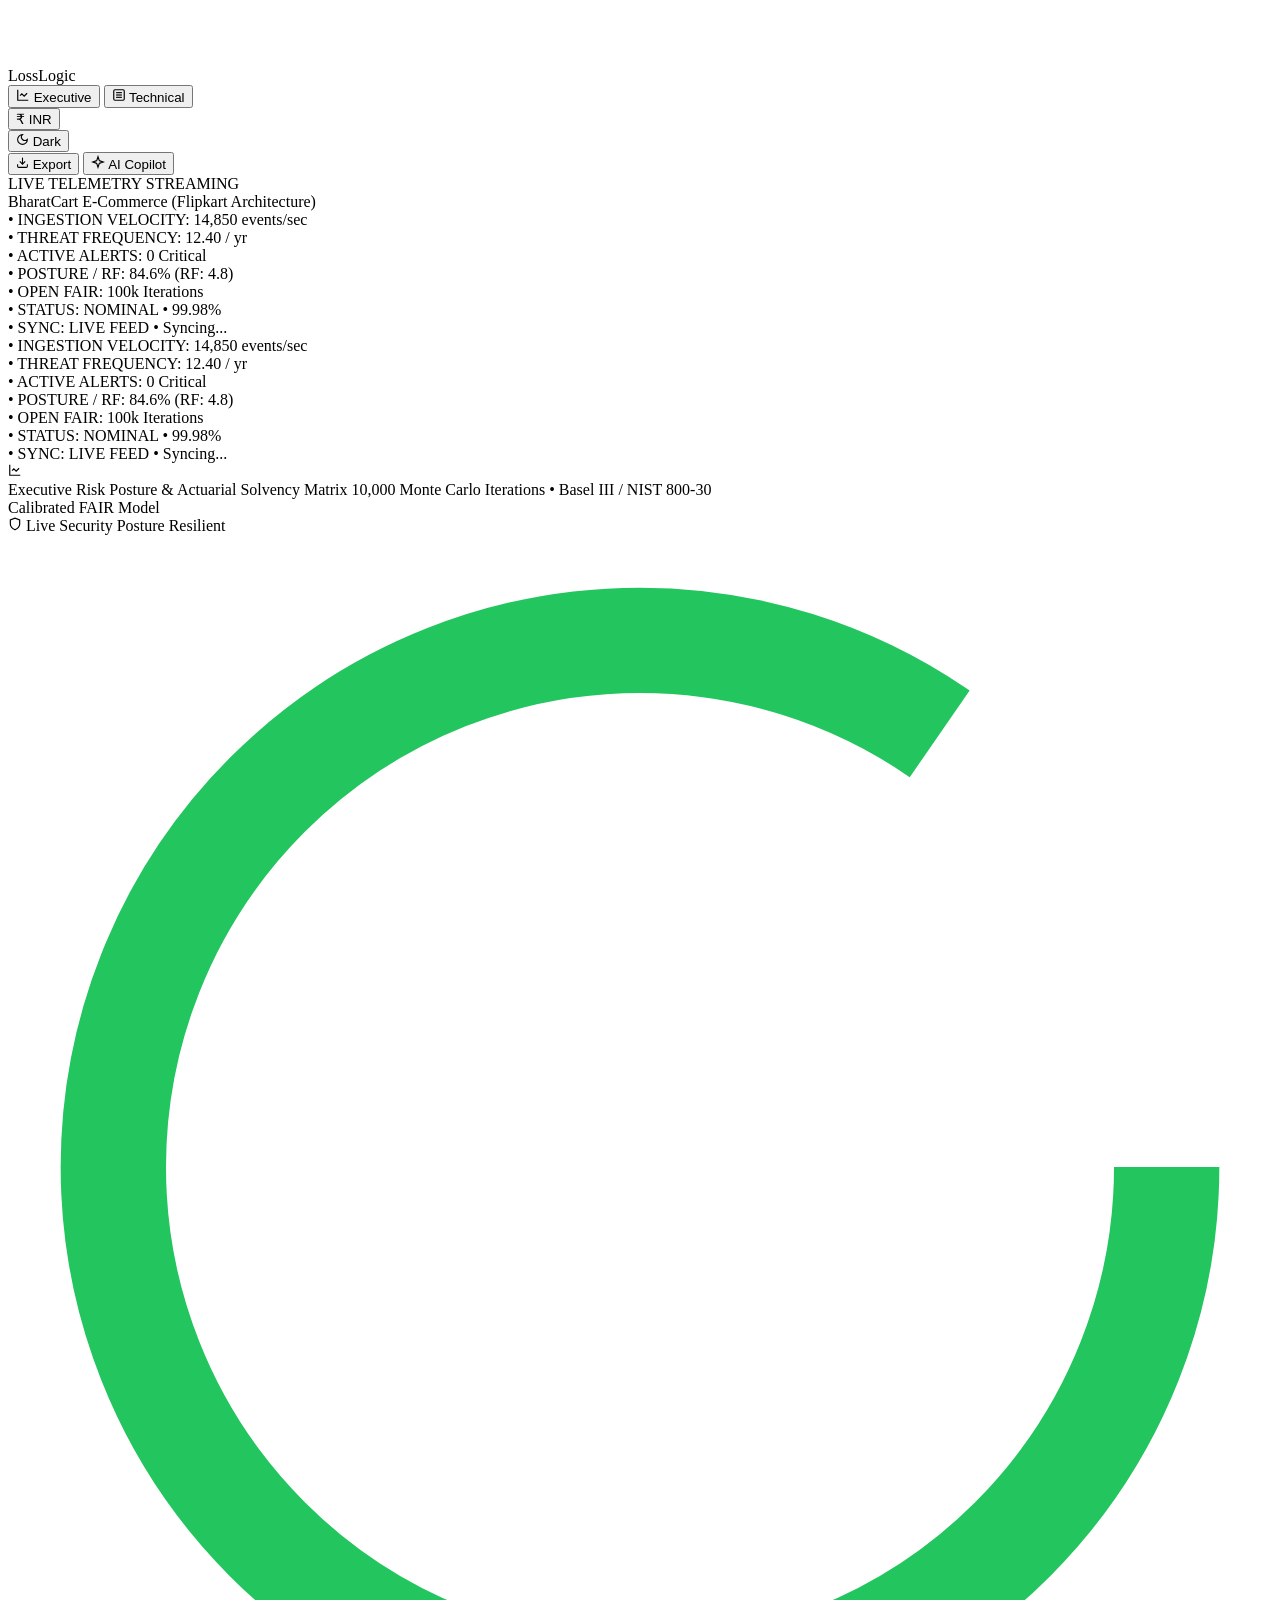
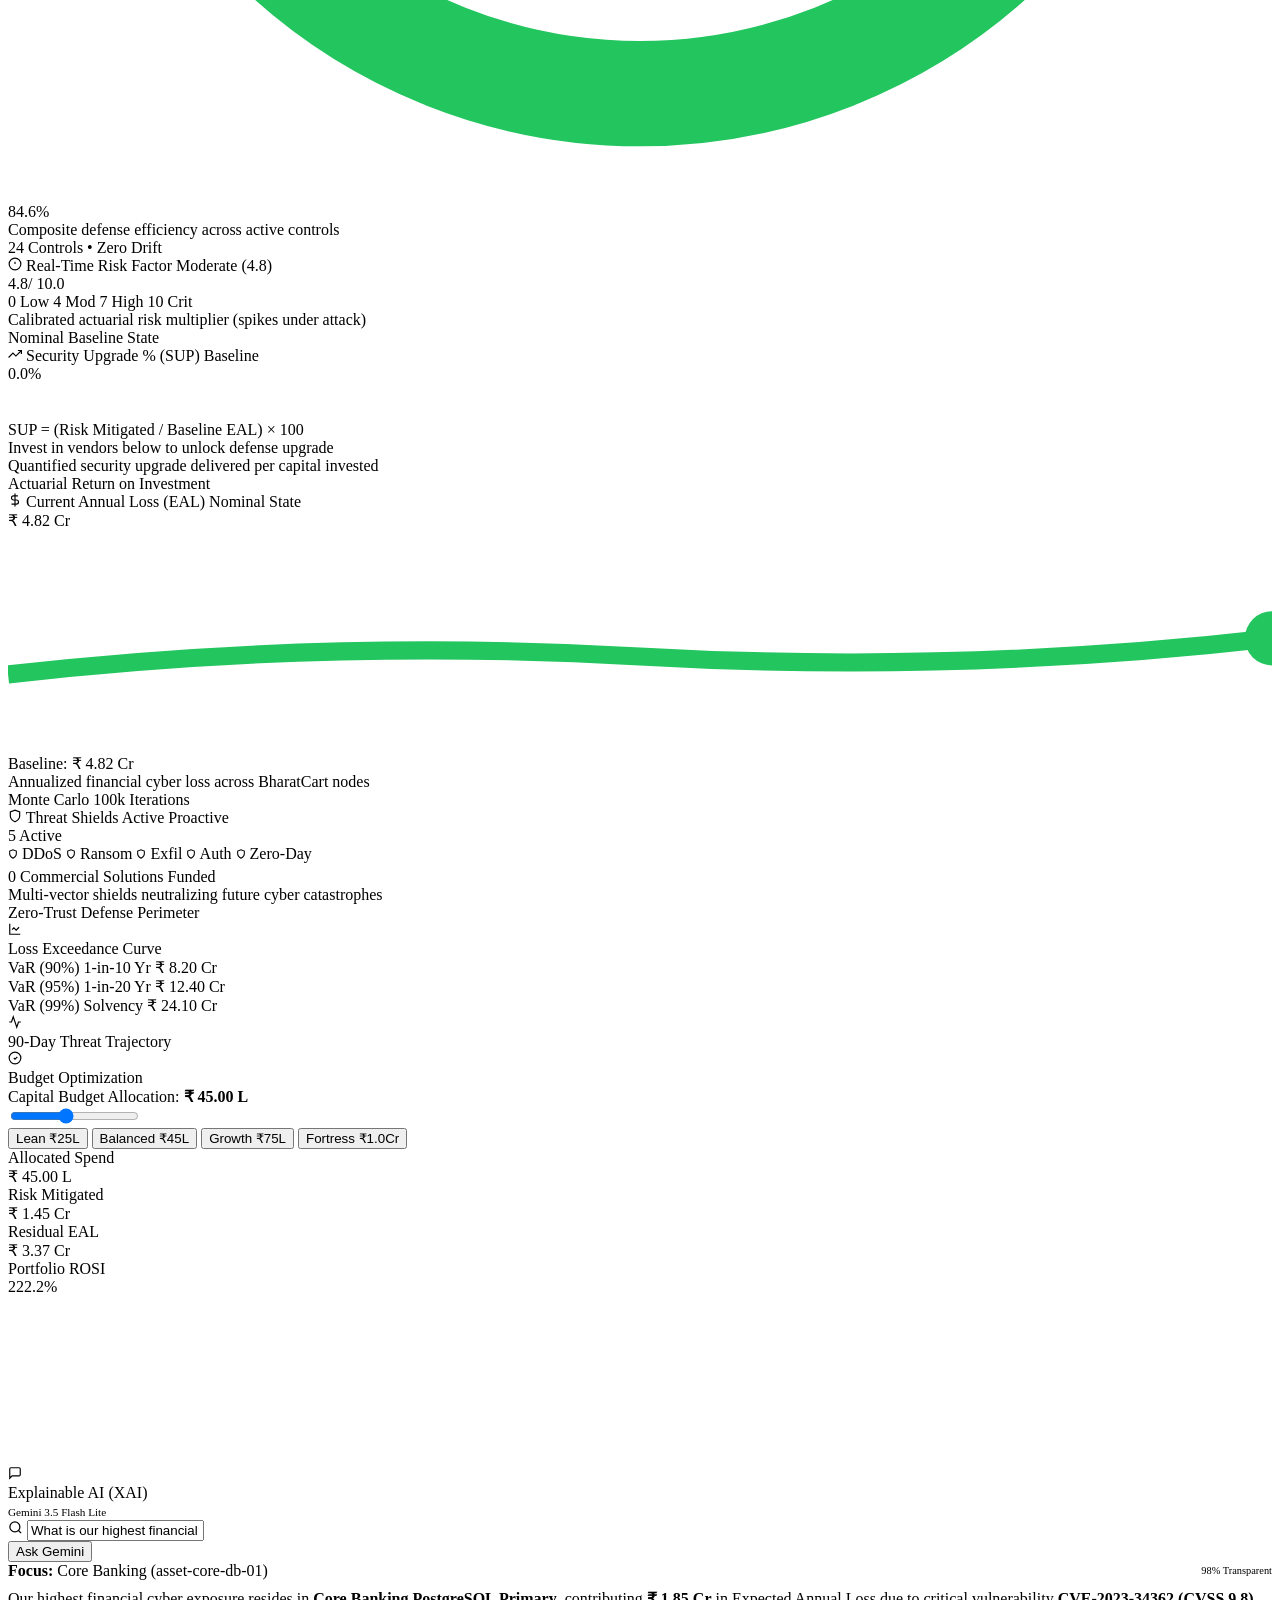
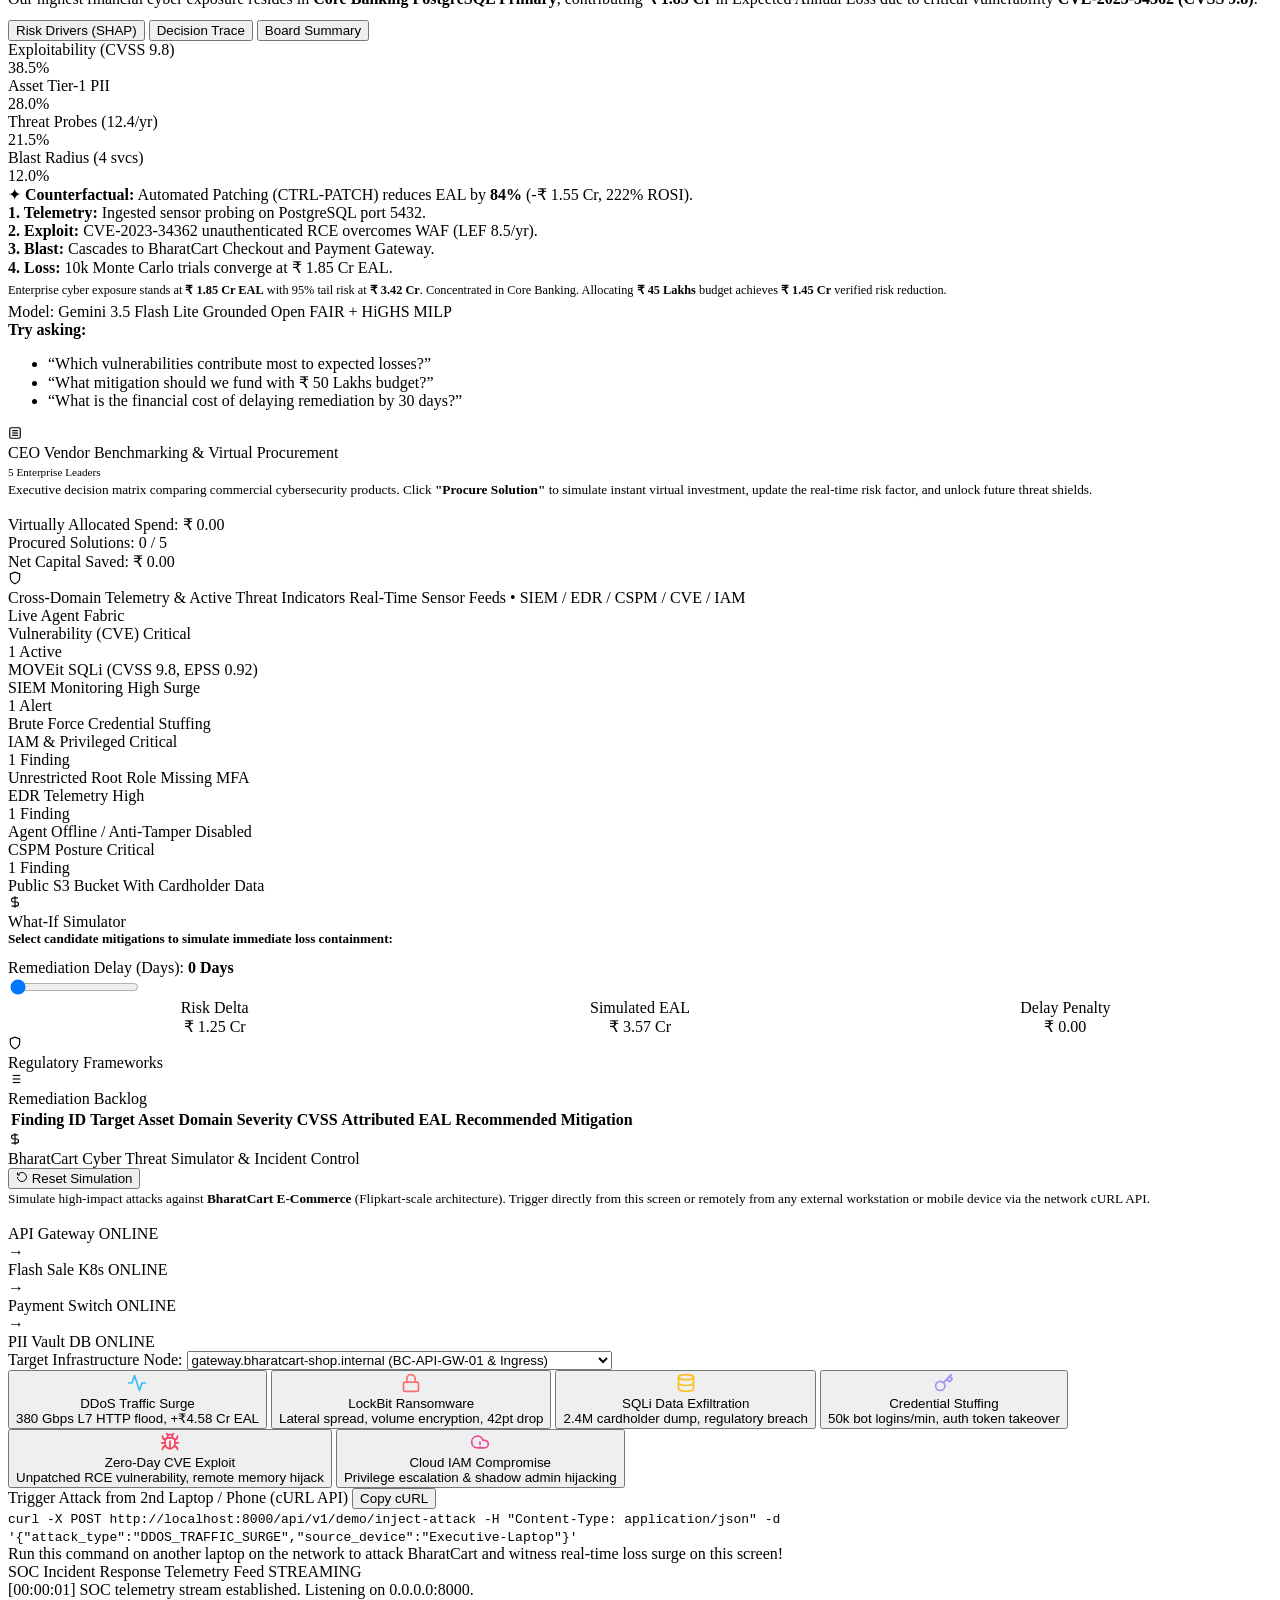
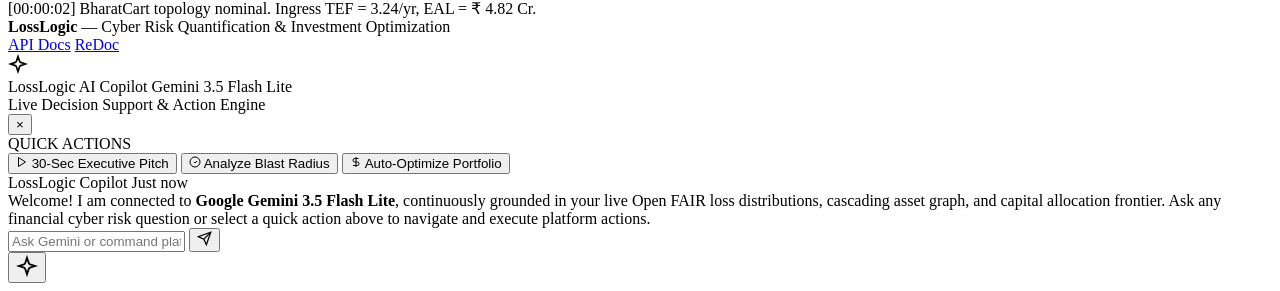
==== commit d7e54f12: "feat: implement Explainable AI (XAI) engine and interactive transparency tabs" ====
--- a/src/dashboard/templates/index.html
+++ b/src/dashboard/templates/index.html
@@ -8,7 +8,7 @@
   <link rel="preconnect" href="https://fonts.googleapis.com">
   <link rel="preconnect" href="https://fonts.gstatic.com" crossorigin>
   <link href="https://fonts.googleapis.com/css2?family=Space+Grotesk:wght@400;500;600;700&family=IBM+Plex+Mono:wght@400;500;600;700&display=swap" rel="stylesheet">
-  <link rel="stylesheet" href="/static/css/dashboard.css">
+  <link rel="stylesheet" href="/static/css/dashboard.css?v=xai_tabs_v3">
   <script>
     (function() {
       var known = ["dark","light","aurora","nebula","abyss","grid","ember","prism","meadow","tesseract","apex","chronos"];
@@ -504,29 +504,96 @@
             <div id="chart-frontier" class="chart-container" style="height:170px;"></div>
           </div>
 
-          <!-- Panel 4: AI Decision Support & Natural Language Query (NLQ) -->
-          <div class="glass-panel">
+          <!-- Panel 4: Explainable AI (XAI) & Model Transparency -->
+          <div class="glass-panel" id="panel-xai">
             <div class="panel-header">
               <div class="panel-title">
                 <div class="panel-title-icon">
-                  <svg width="14" height="14" viewBox="0 0 24 24" fill="none" stroke="currentColor" stroke-width="2"><path d="M21 15a2 2 0 0 1-2 2H7l-4 4V5a2 2 0 0 1 2-2h14a2 2 0 0 1 2 2z"/></svg>
-                </div>
-                Decision Support
-              </div>
+                  <svg width="14" height="14" viewBox="0 0 24 24" fill="none" stroke="currentColor" stroke-width="2">
+                    <path d="M21 15a2 2 0 0 1-2 2H7l-4 4V5a2 2 0 0 1 2-2h14a2 2 0 0 1 2 2z"/>
+                  </svg>
+                </div>
+                Explainable AI (XAI)
+              </div>
+              <span class="kpi-badge badge-med" style="font-size:0.7rem;">Gemini 3.5 Flash Lite</span>
             </div>
 
             <div class="nlq-container">
               <div class="nlq-input-wrapper">
                 <svg class="nlq-icon" width="15" height="15" viewBox="0 0 24 24" fill="none" stroke="currentColor" stroke-width="2"><circle cx="11" cy="11" r="8"/><path d="m21 21-4.3-4.3"/></svg>
-                <input type="text" id="nlq-input" class="nlq-input" placeholder="Ask a financial cyber risk question..." value="What is our highest financial cyber risk today?">
-              </div>
-              <button id="btn-nlq" class="btn-primary">Ask AI</button>
+                <input type="text" id="nlq-input" class="nlq-input" placeholder="Ask Gemini to explain model predictions or summarize..." value="What is our highest financial cyber risk today?">
+              </div>
+              <button id="btn-nlq" class="btn-primary" title="Query Explainable AI Engine">Ask Gemini</button>
             </div>
 
             <!-- Structured AI Result Box -->
             <div id="nlq-result" class="nlq-result">
-              <div style="margin-bottom:0.45rem;"><strong>Intent Detected:</strong> <span class="nlq-highlight">HIGHEST_RISK</span> (Confidence: 95%)</div>
-              <div>Our highest financial cyber exposure resides in <strong>Core Banking PostgreSQL Primary (asset-core-db-01)</strong>, contributing <strong>₹ 1.85 Cr</strong> in Expected Annual Loss due to critical vulnerability CVE-2023-34362. Prioritized patch deployment is urgently advised.</div>
+              <div style="display:flex; justify-content:space-between; align-items:center; margin-bottom:0.45rem;">
+                <div><strong>Focus:</strong> <span class="nlq-highlight">Core Banking (asset-core-db-01)</span></div>
+                <span class="kpi-badge badge-low" style="font-size:0.65rem;">98% Transparent</span>
+              </div>
+              <div style="line-height:1.55; margin-bottom:0.5rem;">
+                Our highest financial cyber exposure resides in <strong>Core Banking PostgreSQL Primary</strong>, contributing <strong>₹ 1.85 Cr</strong> in Expected Annual Loss due to critical vulnerability <strong>CVE-2023-34362 (CVSS 9.8)</strong>.
+              </div>
+
+              <!-- Segmented View Switcher -->
+              <div class="xai-tab-strip">
+                <button type="button" class="xai-tab-btn active" data-tab="drivers" onclick="switchXAITab('drivers')">Risk Drivers (SHAP)</button>
+                <button type="button" class="xai-tab-btn" data-tab="trace" onclick="switchXAITab('trace')">Decision Trace</button>
+                <button type="button" class="xai-tab-btn" data-tab="summary" onclick="switchXAITab('summary')">Board Summary</button>
+              </div>
+
+              <!-- Tab: Drivers -->
+              <div id="xai-pane-drivers" class="xai-tab-pane active">
+                <div class="xai-drivers-compact">
+                  <div class="xai-driver-row">
+                    <span class="xai-driver-name" title="Vulnerability Weaponization">Exploitability (CVSS 9.8)</span>
+                    <div class="xai-bar-mini-track"><div class="xai-bar-mini-fill fill-high" style="width:38.5%;"></div></div>
+                    <span class="xai-driver-pct">38.5%</span>
+                  </div>
+                  <div class="xai-driver-row">
+                    <span class="xai-driver-name" title="Asset Criticality Tier">Asset Tier-1 PII</span>
+                    <div class="xai-bar-mini-track"><div class="xai-bar-mini-fill fill-high" style="width:28.0%;"></div></div>
+                    <span class="xai-driver-pct">28.0%</span>
+                  </div>
+                  <div class="xai-driver-row">
+                    <span class="xai-driver-name" title="Threat Event Frequency">Threat Probes (12.4/yr)</span>
+                    <div class="xai-bar-mini-track"><div class="xai-bar-mini-fill" style="width:21.5%;"></div></div>
+                    <span class="xai-driver-pct">21.5%</span>
+                  </div>
+                  <div class="xai-driver-row">
+                    <span class="xai-driver-name" title="Lateral Blast Radius">Blast Radius (4 svcs)</span>
+                    <div class="xai-bar-mini-track"><div class="xai-bar-mini-fill" style="width:12.0%;"></div></div>
+                    <span class="xai-driver-pct">12.0%</span>
+                  </div>
+                </div>
+                <div class="xai-callout">
+                  ✦ <strong>Counterfactual:</strong> Automated Patching (CTRL-PATCH) reduces EAL by <strong>84%</strong> (-₹ 1.55 Cr, 222% ROSI).
+                </div>
+              </div>
+
+              <!-- Tab: Trace -->
+              <div id="xai-pane-trace" class="xai-tab-pane">
+                <div class="xai-trace-list-compact">
+                  <div class="xai-trace-item-compact"><strong>1. Telemetry:</strong> Ingested sensor probing on PostgreSQL port 5432.</div>
+                  <div class="xai-trace-item-compact"><strong>2. Exploit:</strong> CVE-2023-34362 unauthenticated RCE overcomes WAF (LEF 8.5/yr).</div>
+                  <div class="xai-trace-item-compact"><strong>3. Blast:</strong> Cascades to BharatCart Checkout and Payment Gateway.</div>
+                  <div class="xai-trace-item-compact"><strong>4. Loss:</strong> 10k Monte Carlo trials converge at ₹ 1.85 Cr EAL.</div>
+                </div>
+              </div>
+
+              <!-- Tab: Summary -->
+              <div id="xai-pane-summary" class="xai-tab-pane">
+                <div style="font-size:0.77rem; line-height:1.5; padding:0.25rem 0;">
+                  Enterprise cyber exposure stands at <strong>₹ 1.85 Cr EAL</strong> with 95% tail risk at <strong>₹ 3.42 Cr</strong>. Concentrated in Core Banking. Allocating <strong>₹ 45 Lakhs</strong> budget achieves <strong>₹ 1.45 Cr</strong> verified risk reduction.
+                </div>
+              </div>
+
+              <!-- Mini Footer -->
+              <div class="xai-meta-footer">
+                <span>Model: Gemini 3.5 Flash Lite Grounded</span>
+                <span>Open FAIR + HiGHS MILP</span>
+              </div>
             </div>
 
             <!-- Prompt Suggestions -->
@@ -1002,6 +1069,6 @@
     </svg>
   </button>
 
-  <script src="/static/js/dashboard.js"></script>
+  <script src="/static/js/dashboard.js?v=xai_tabs_v3"></script>
 </body>
 </html>
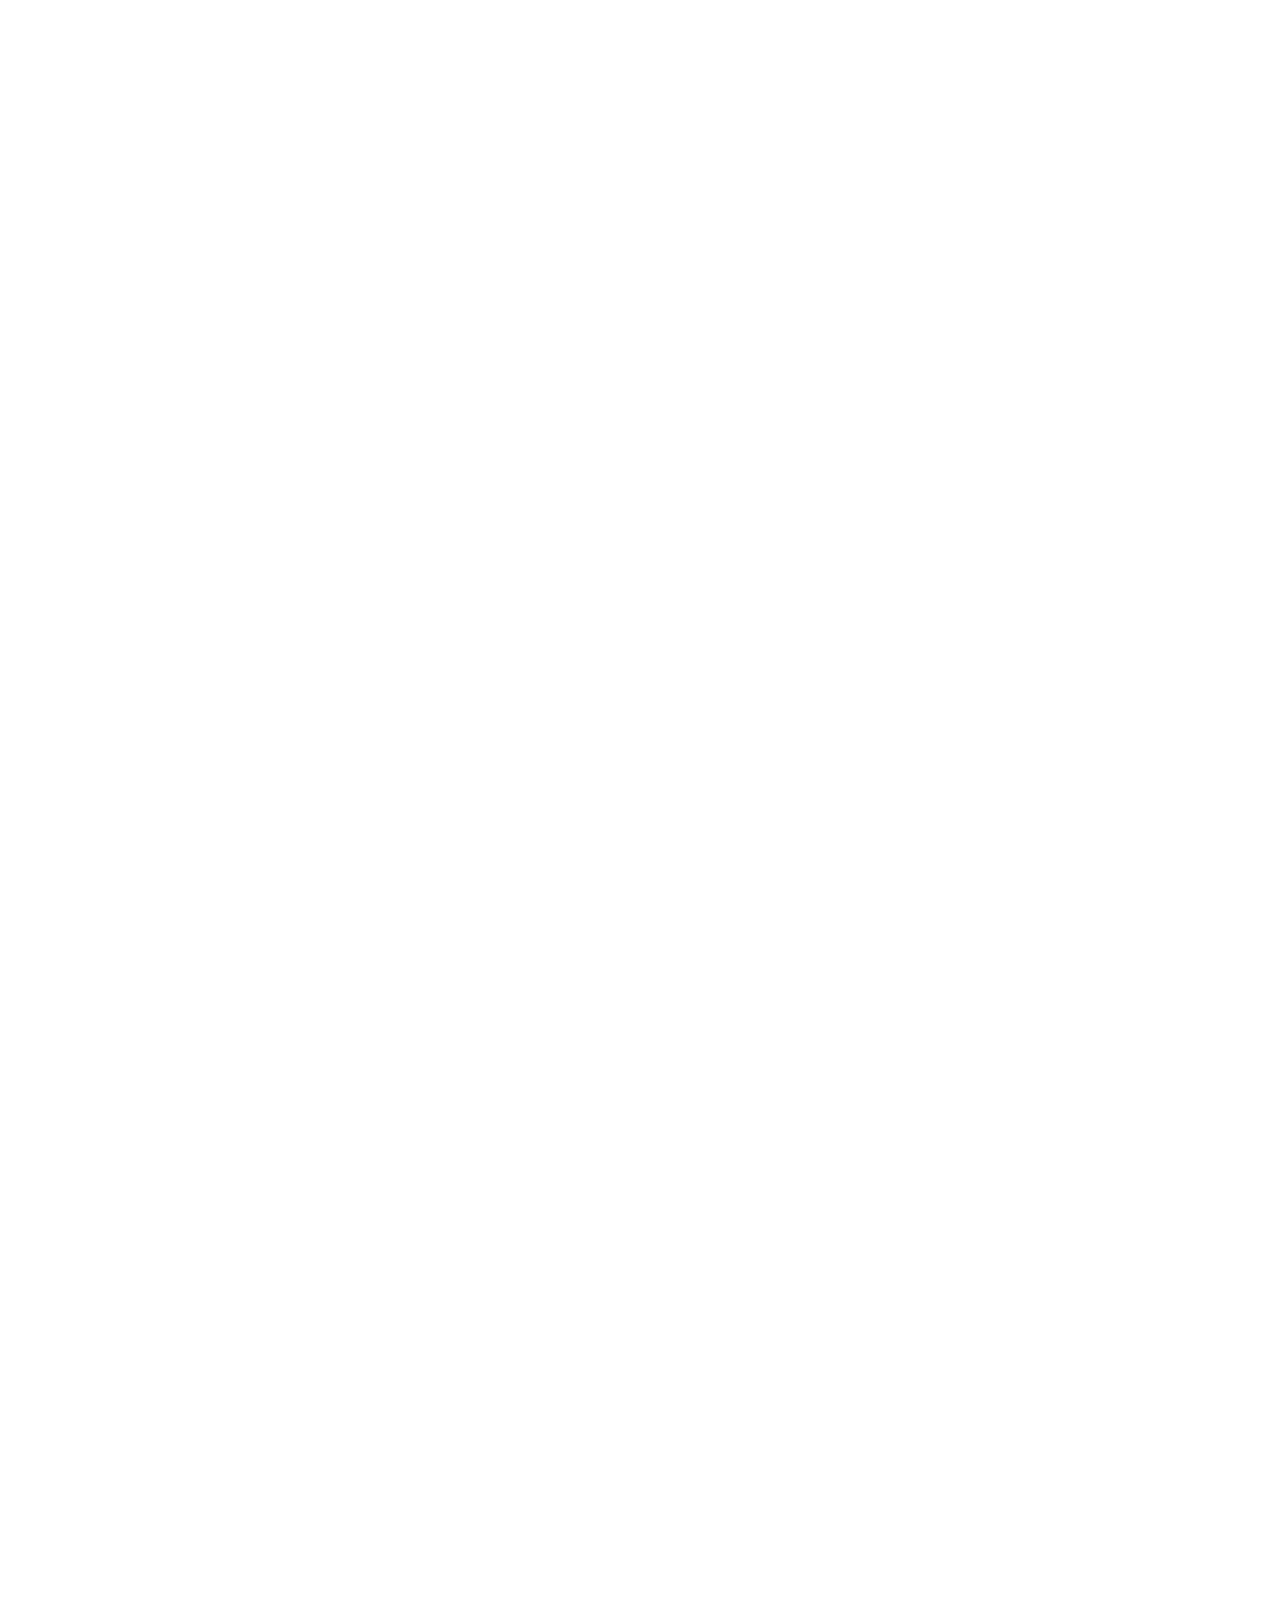
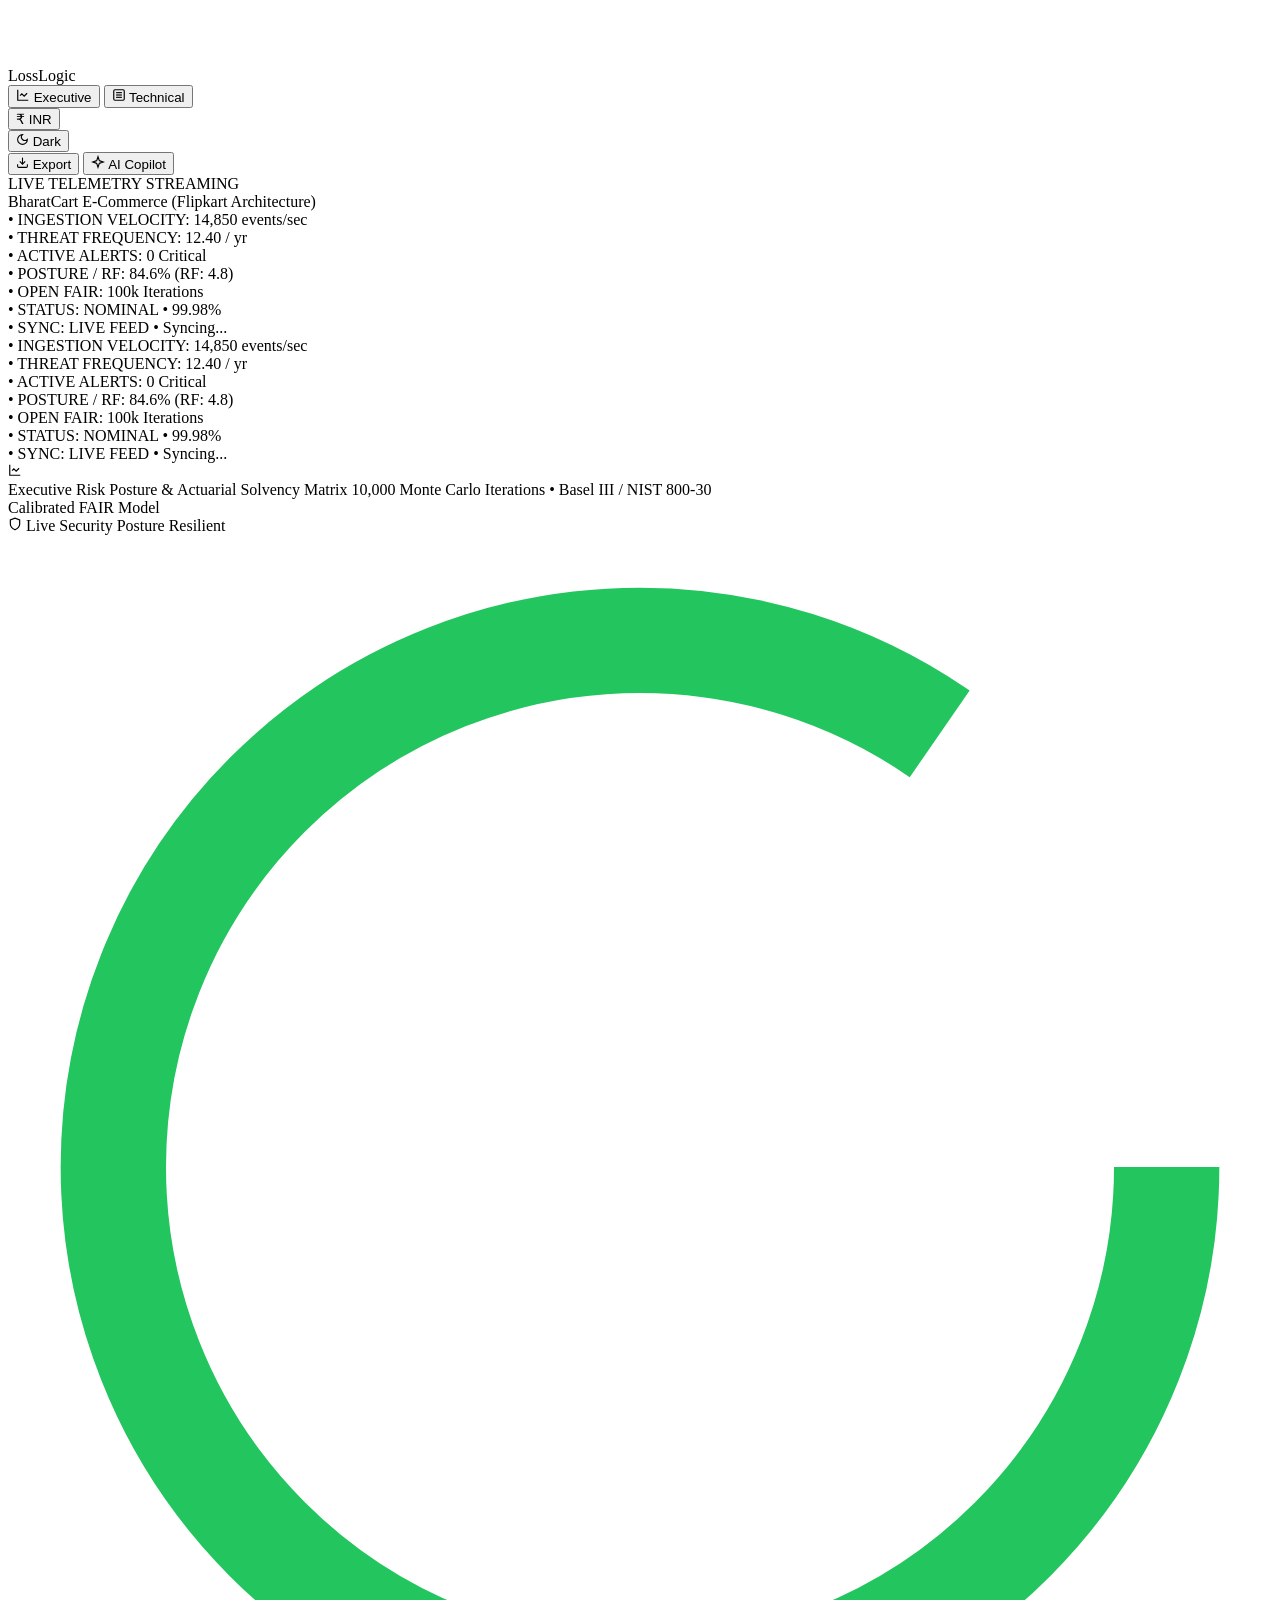
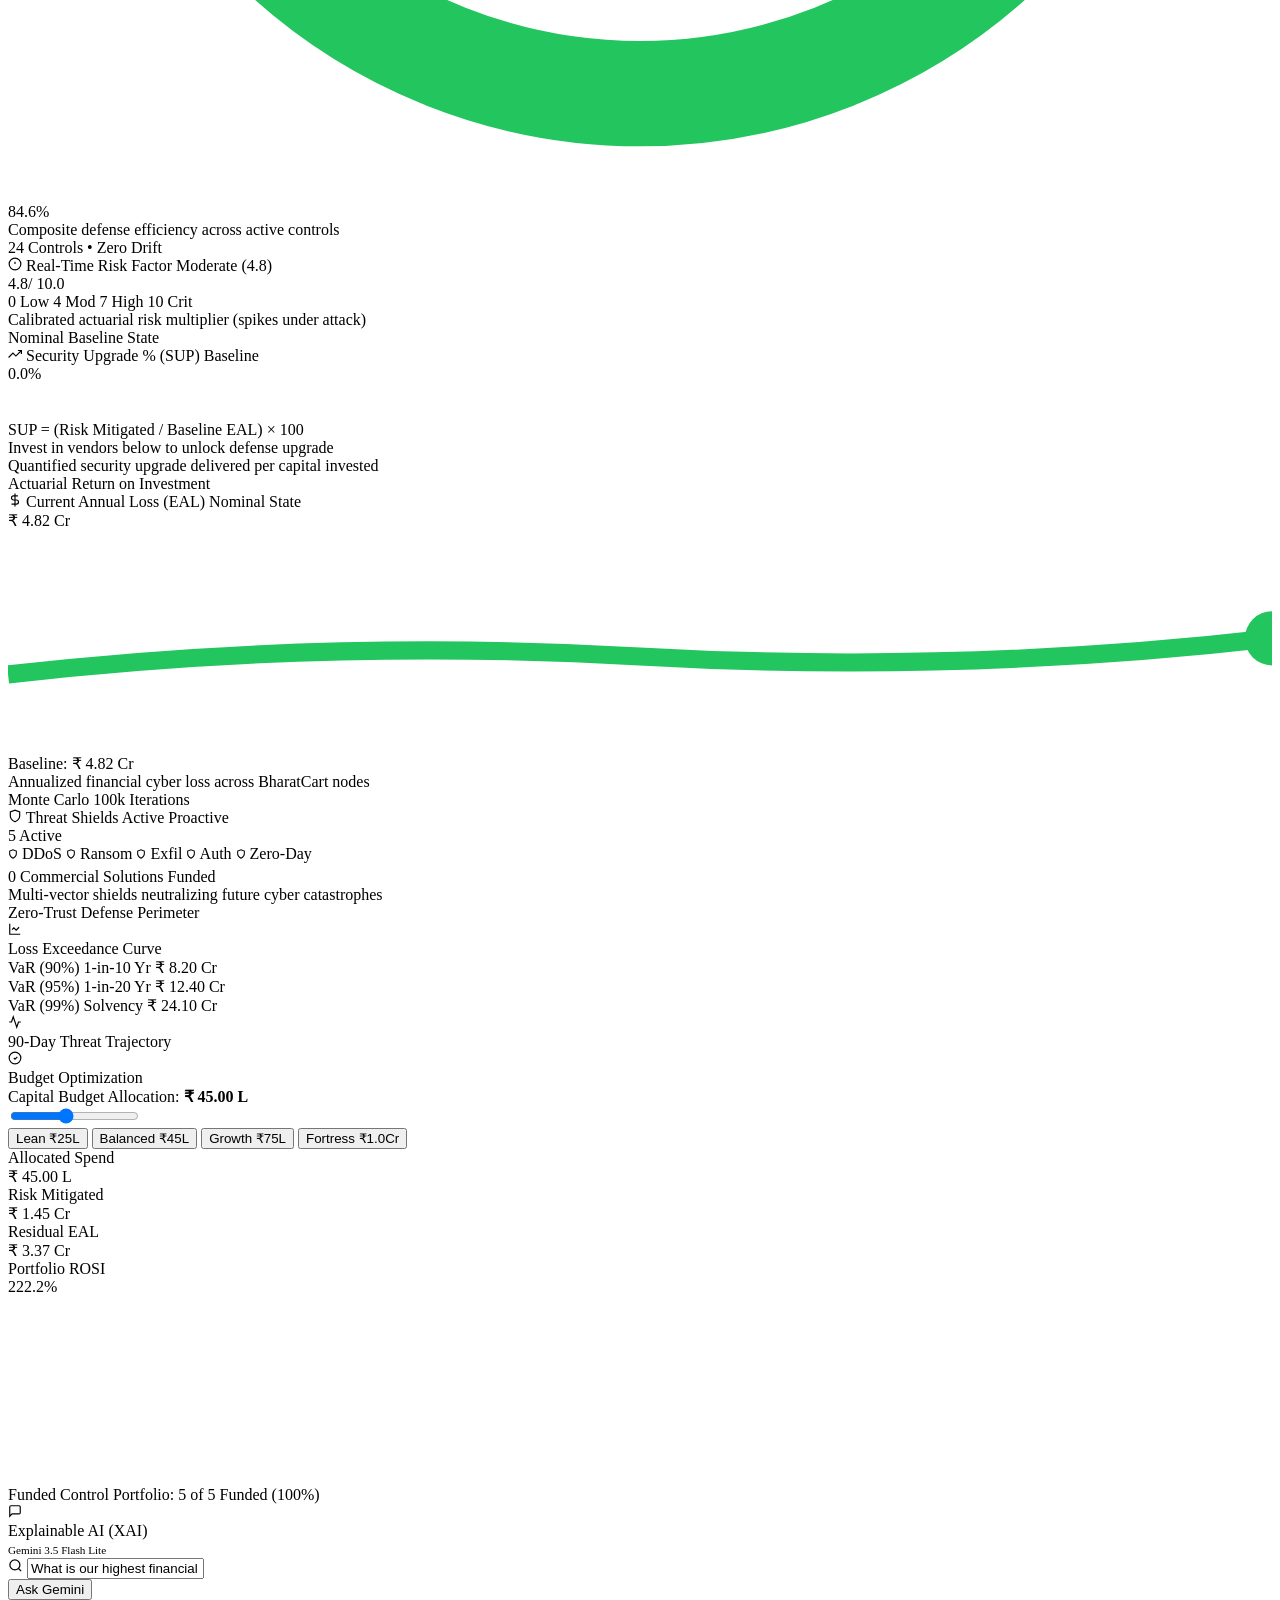
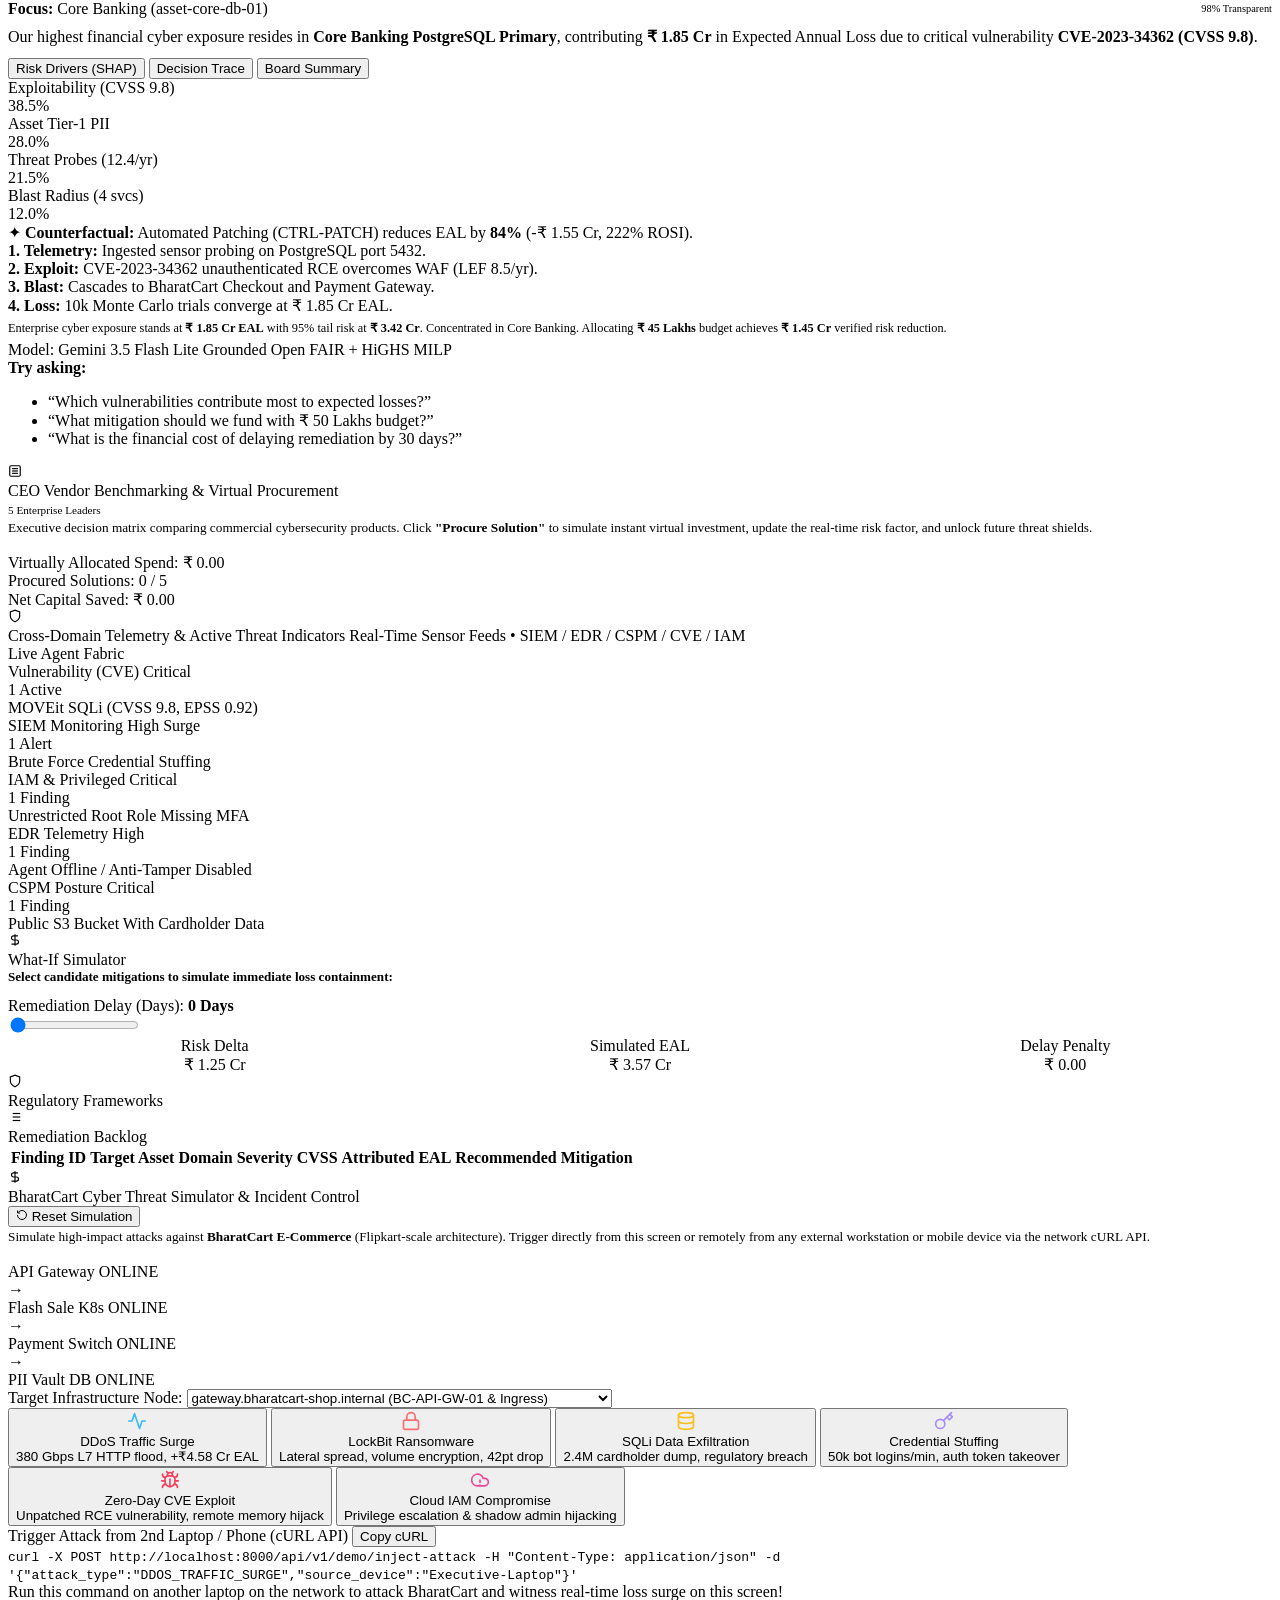
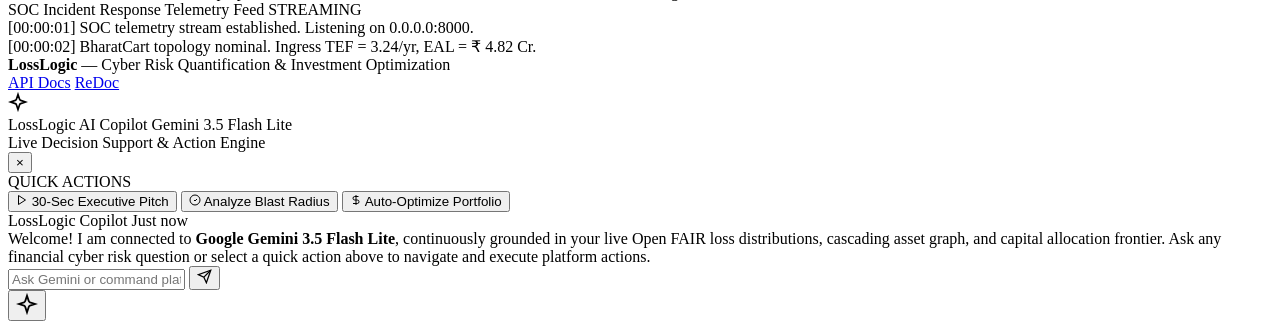
==== commit 173b8673: "fix(dashboard): enable frontier dial tracking past surplus and add funded controls strip" ====
--- a/src/dashboard/templates/index.html
+++ b/src/dashboard/templates/index.html
@@ -8,7 +8,7 @@
   <link rel="preconnect" href="https://fonts.googleapis.com">
   <link rel="preconnect" href="https://fonts.gstatic.com" crossorigin>
   <link href="https://fonts.googleapis.com/css2?family=Space+Grotesk:wght@400;500;600;700&family=IBM+Plex+Mono:wght@400;500;600;700&display=swap" rel="stylesheet">
-  <link rel="stylesheet" href="/static/css/dashboard.css?v=xai_tabs_v3">
+  <link rel="stylesheet" href="/static/css/dashboard.css?v=frontier_v4">
   <script>
     (function() {
       var known = ["dark","light","aurora","nebula","abyss","grid","ember","prism","meadow","tesseract","apex","chronos"];
@@ -501,7 +501,16 @@
             </div>
 
             <!-- Interactive Pareto Frontier Chart -->
-            <div id="chart-frontier" class="chart-container" style="height:170px;"></div>
+            <div id="chart-frontier" class="chart-container" style="height:190px;"></div>
+
+            <!-- HiGHS MILP Funded Controls Breakdown -->
+            <div id="opt-controls-summary" class="opt-controls-summary">
+              <div class="opt-controls-header">
+                <span>Funded Control Portfolio:</span>
+                <span id="opt-controls-count" class="opt-controls-count">5 of 5 Funded (100%)</span>
+              </div>
+              <div id="opt-controls-chips" class="opt-controls-chips"></div>
+            </div>
           </div>
 
           <!-- Panel 4: Explainable AI (XAI) & Model Transparency -->
@@ -1069,6 +1078,6 @@
     </svg>
   </button>
 
-  <script src="/static/js/dashboard.js?v=xai_tabs_v3"></script>
+  <script src="/static/js/dashboard.js?v=frontier_v4"></script>
 </body>
 </html>
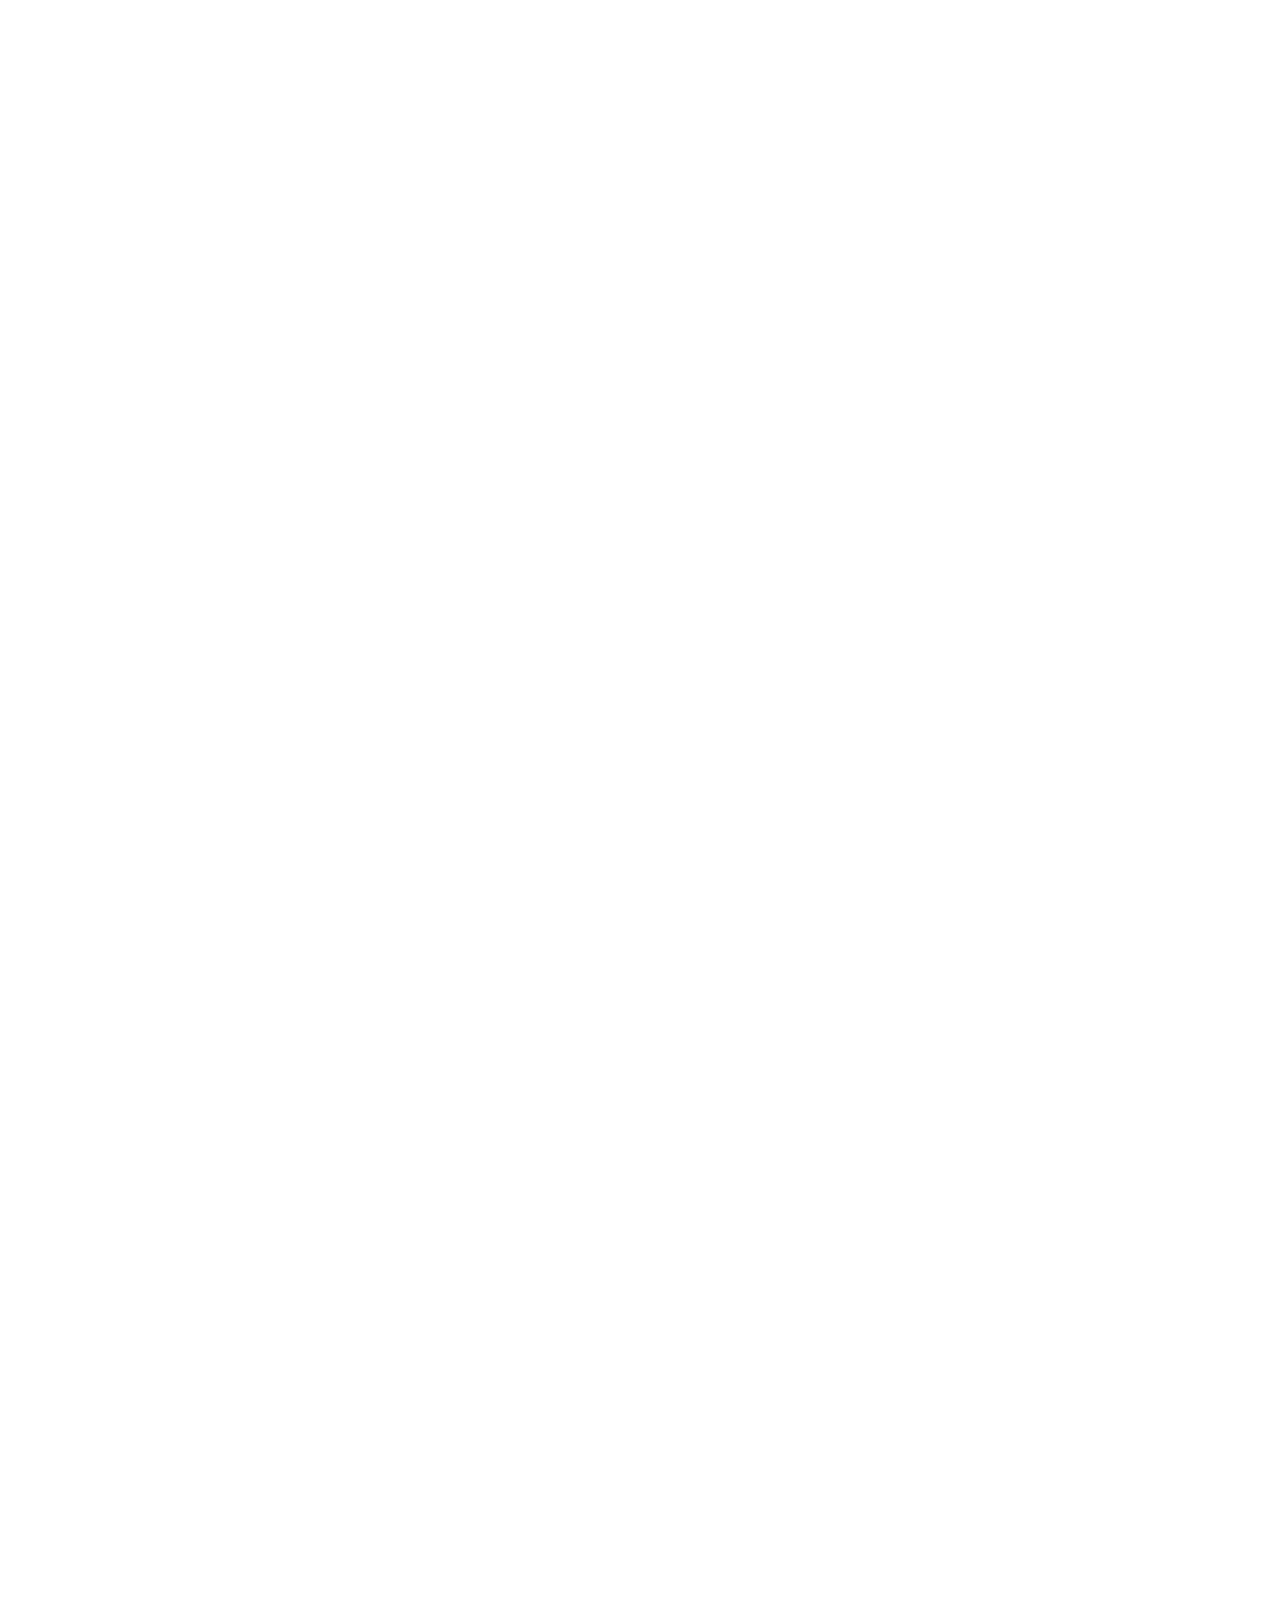
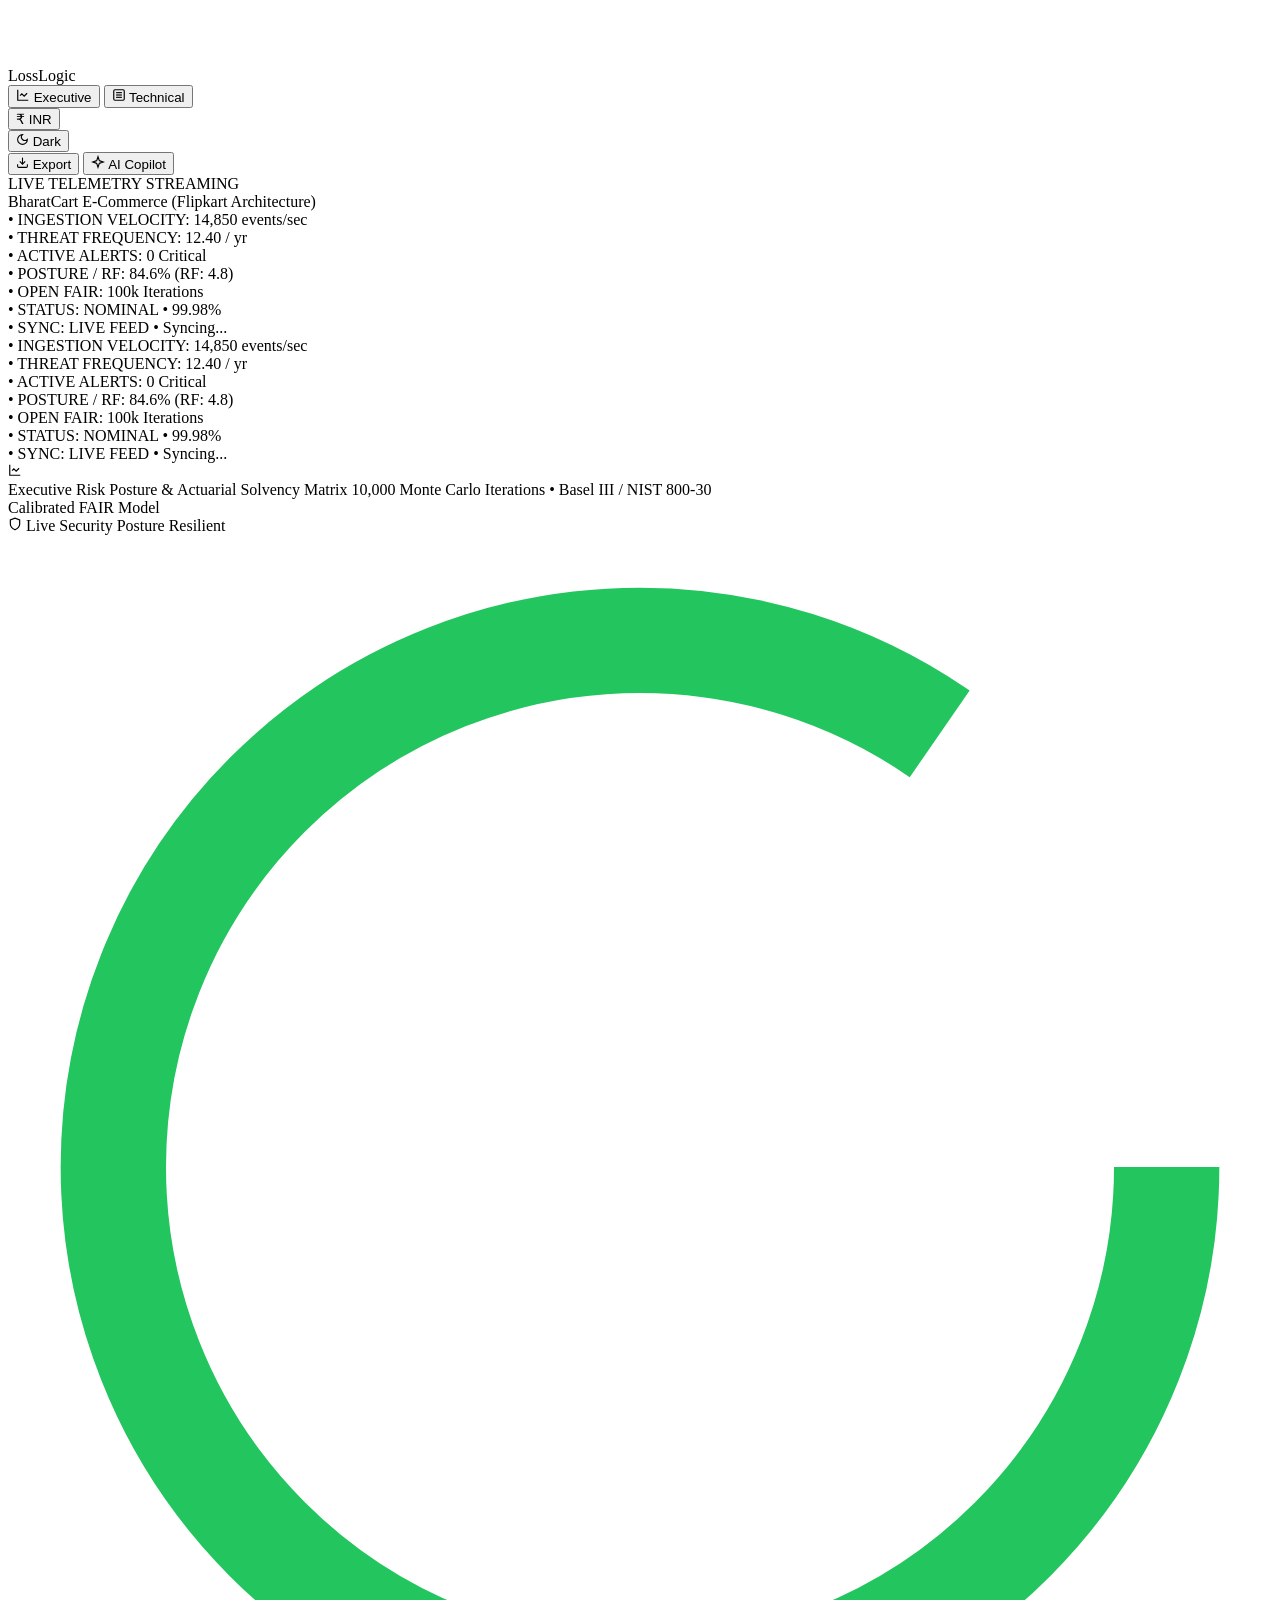
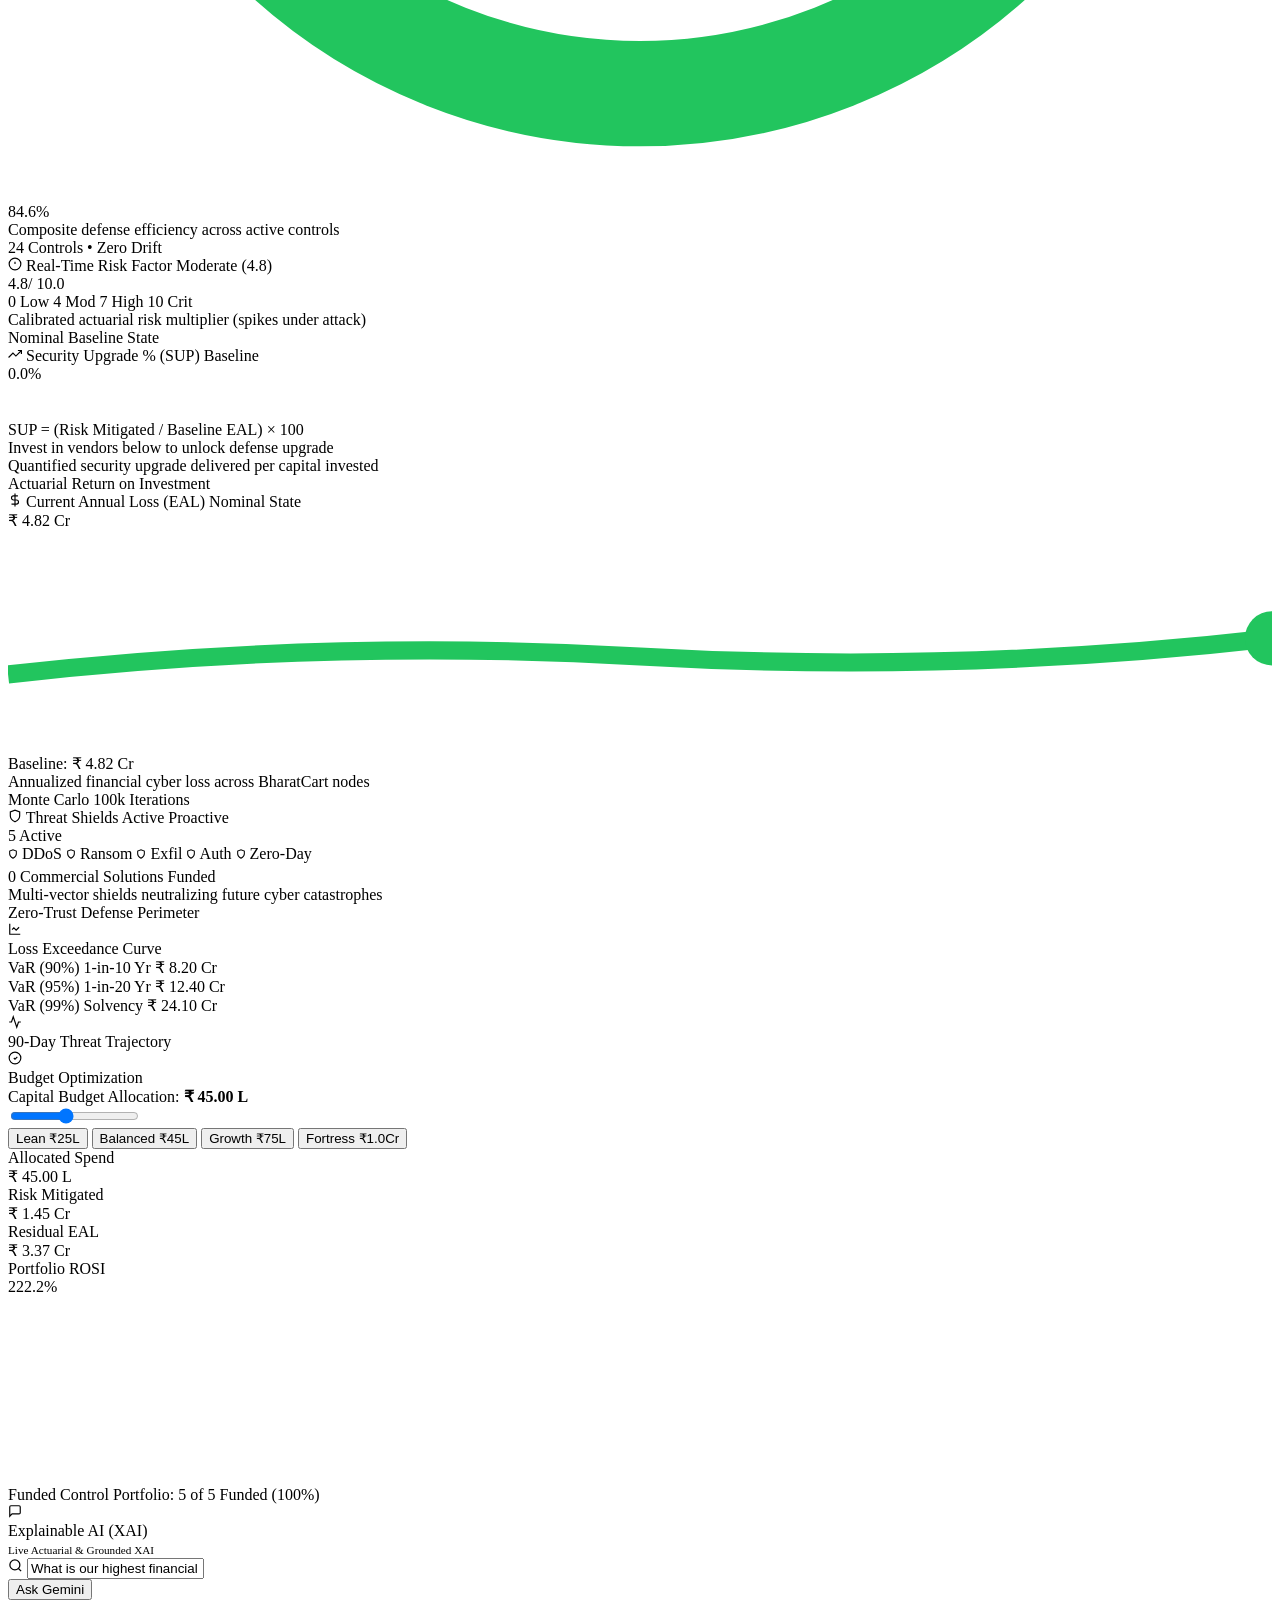
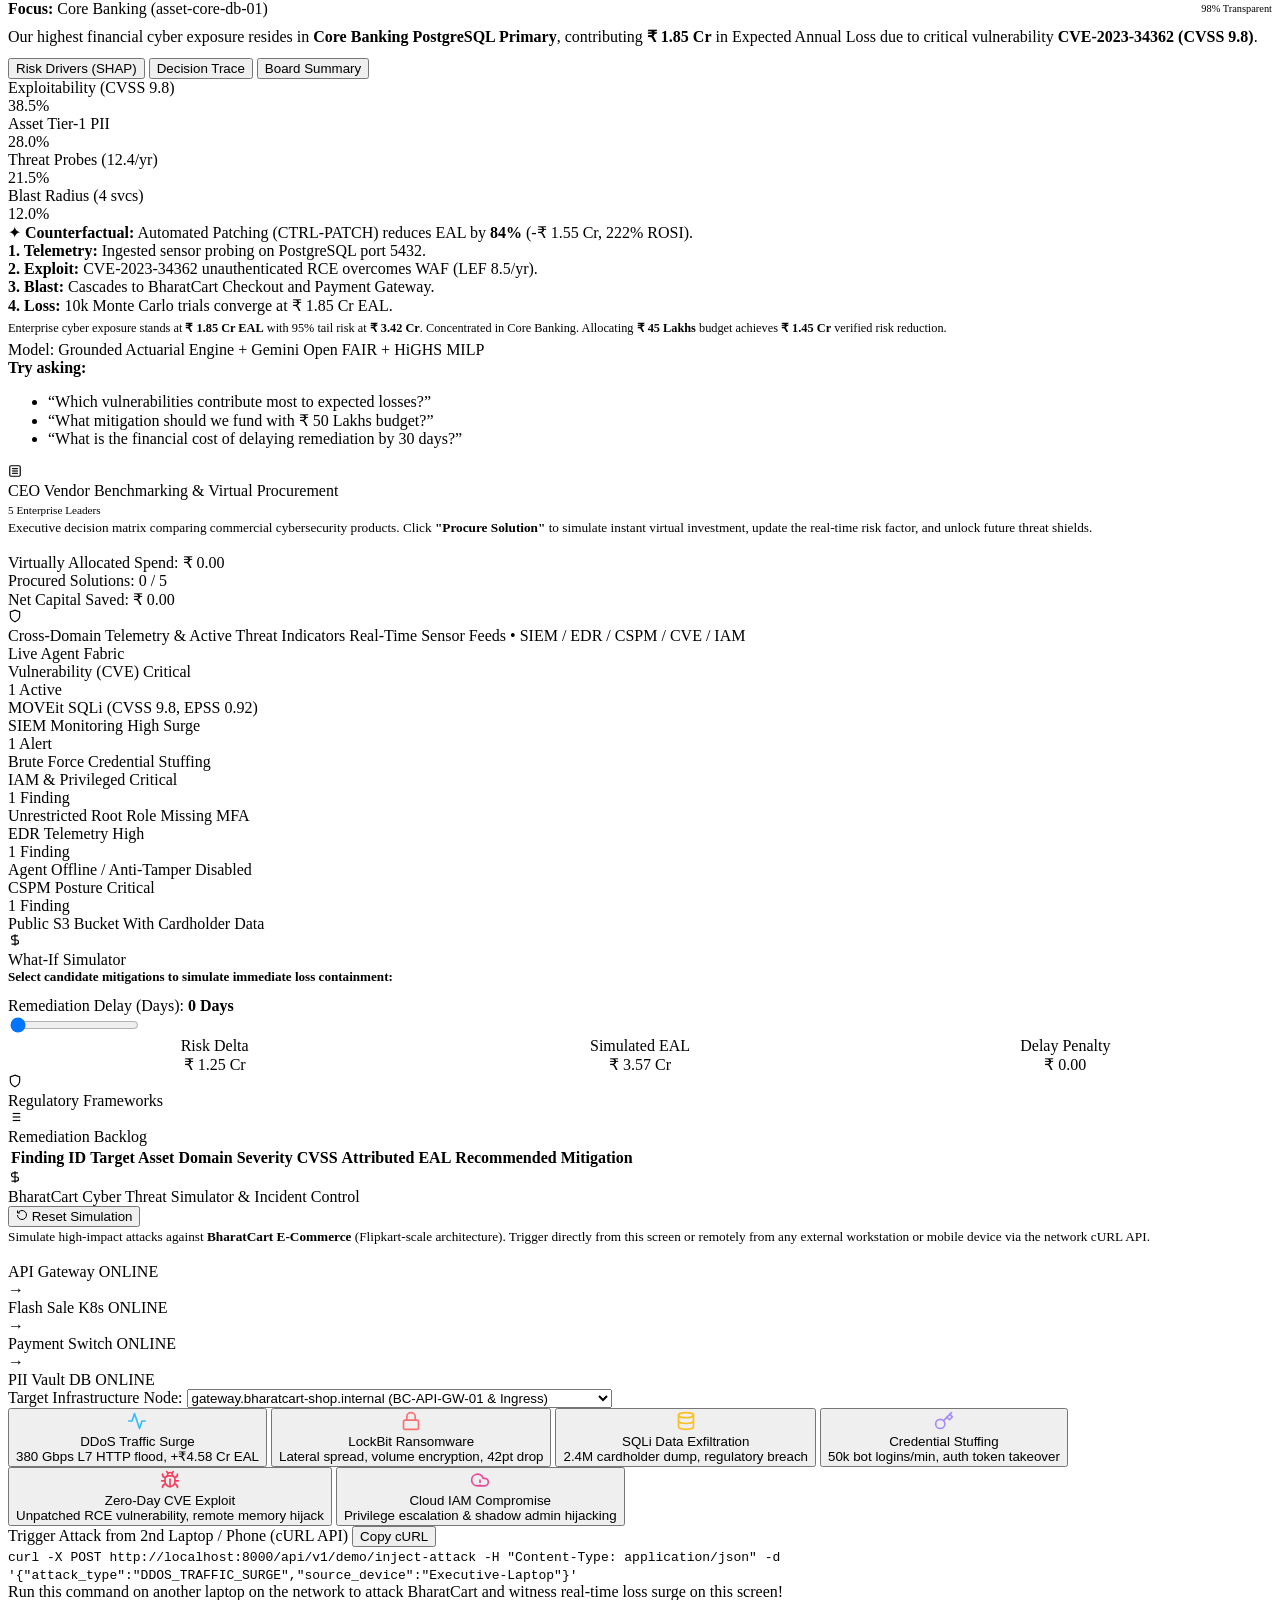
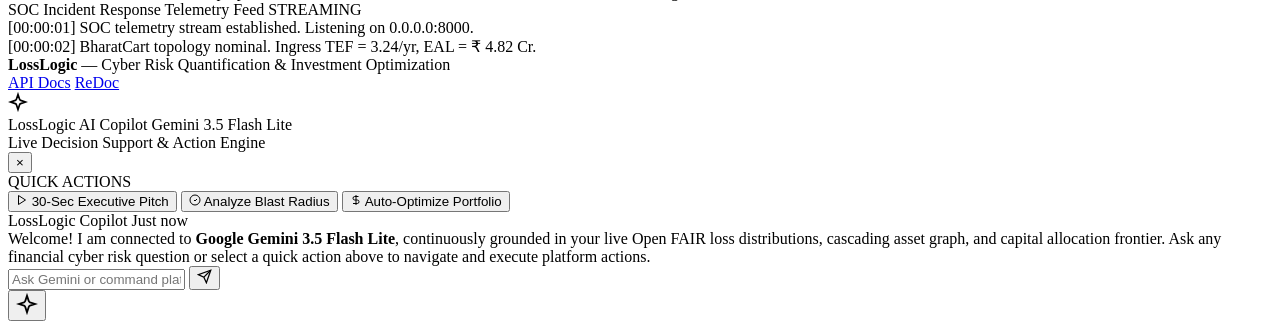
==== commit 037cbf78: "feat(xai,vendors,telemetry): interconnect XAI with live calculations, add vendor unprocure, and fix " ====
--- a/src/dashboard/templates/index.html
+++ b/src/dashboard/templates/index.html
@@ -524,7 +524,7 @@
                 </div>
                 Explainable AI (XAI)
               </div>
-              <span class="kpi-badge badge-med" style="font-size:0.7rem;">Gemini 3.5 Flash Lite</span>
+              <span class="kpi-badge badge-med" style="font-size:0.7rem;">Live Actuarial &amp; Grounded XAI</span>
             </div>
 
             <div class="nlq-container">
@@ -600,7 +600,7 @@
 
               <!-- Mini Footer -->
               <div class="xai-meta-footer">
-                <span>Model: Gemini 3.5 Flash Lite Grounded</span>
+                <span>Model: Grounded Actuarial Engine + Gemini</span>
                 <span>Open FAIR + HiGHS MILP</span>
               </div>
             </div>
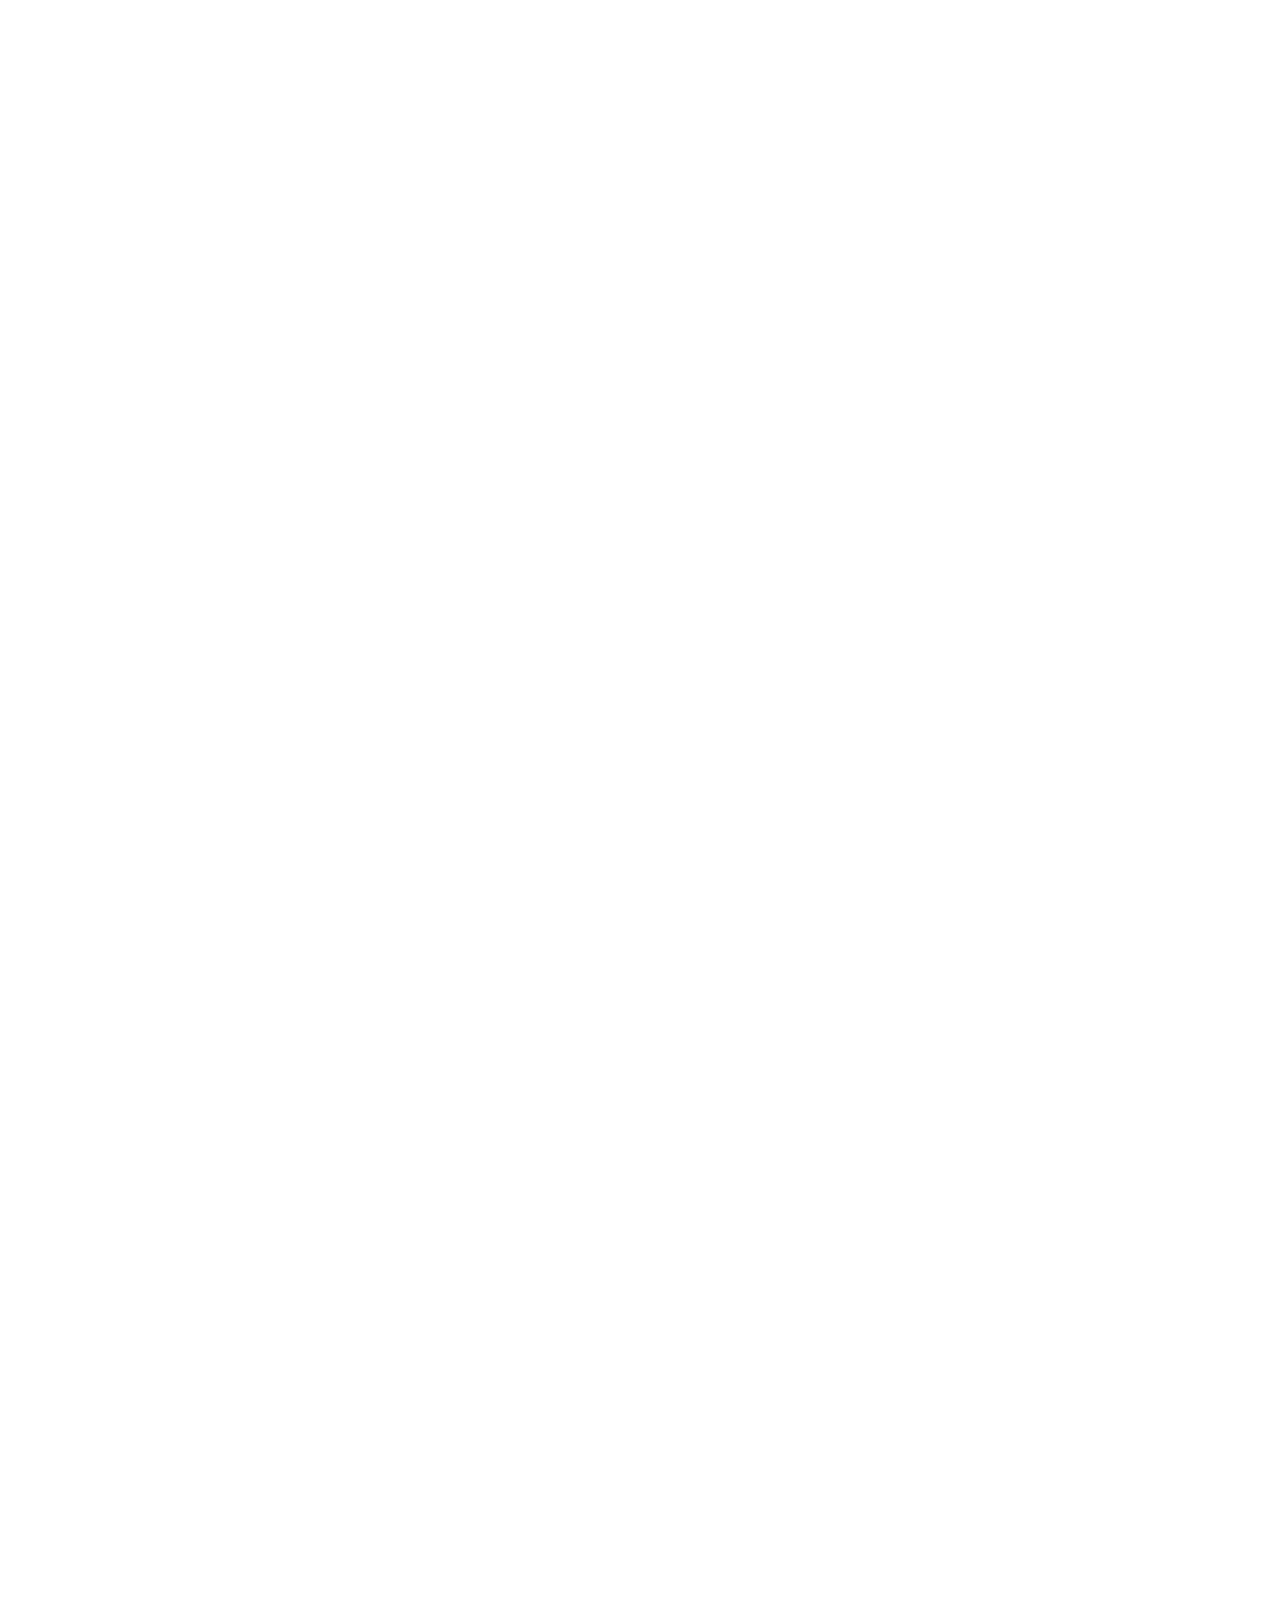
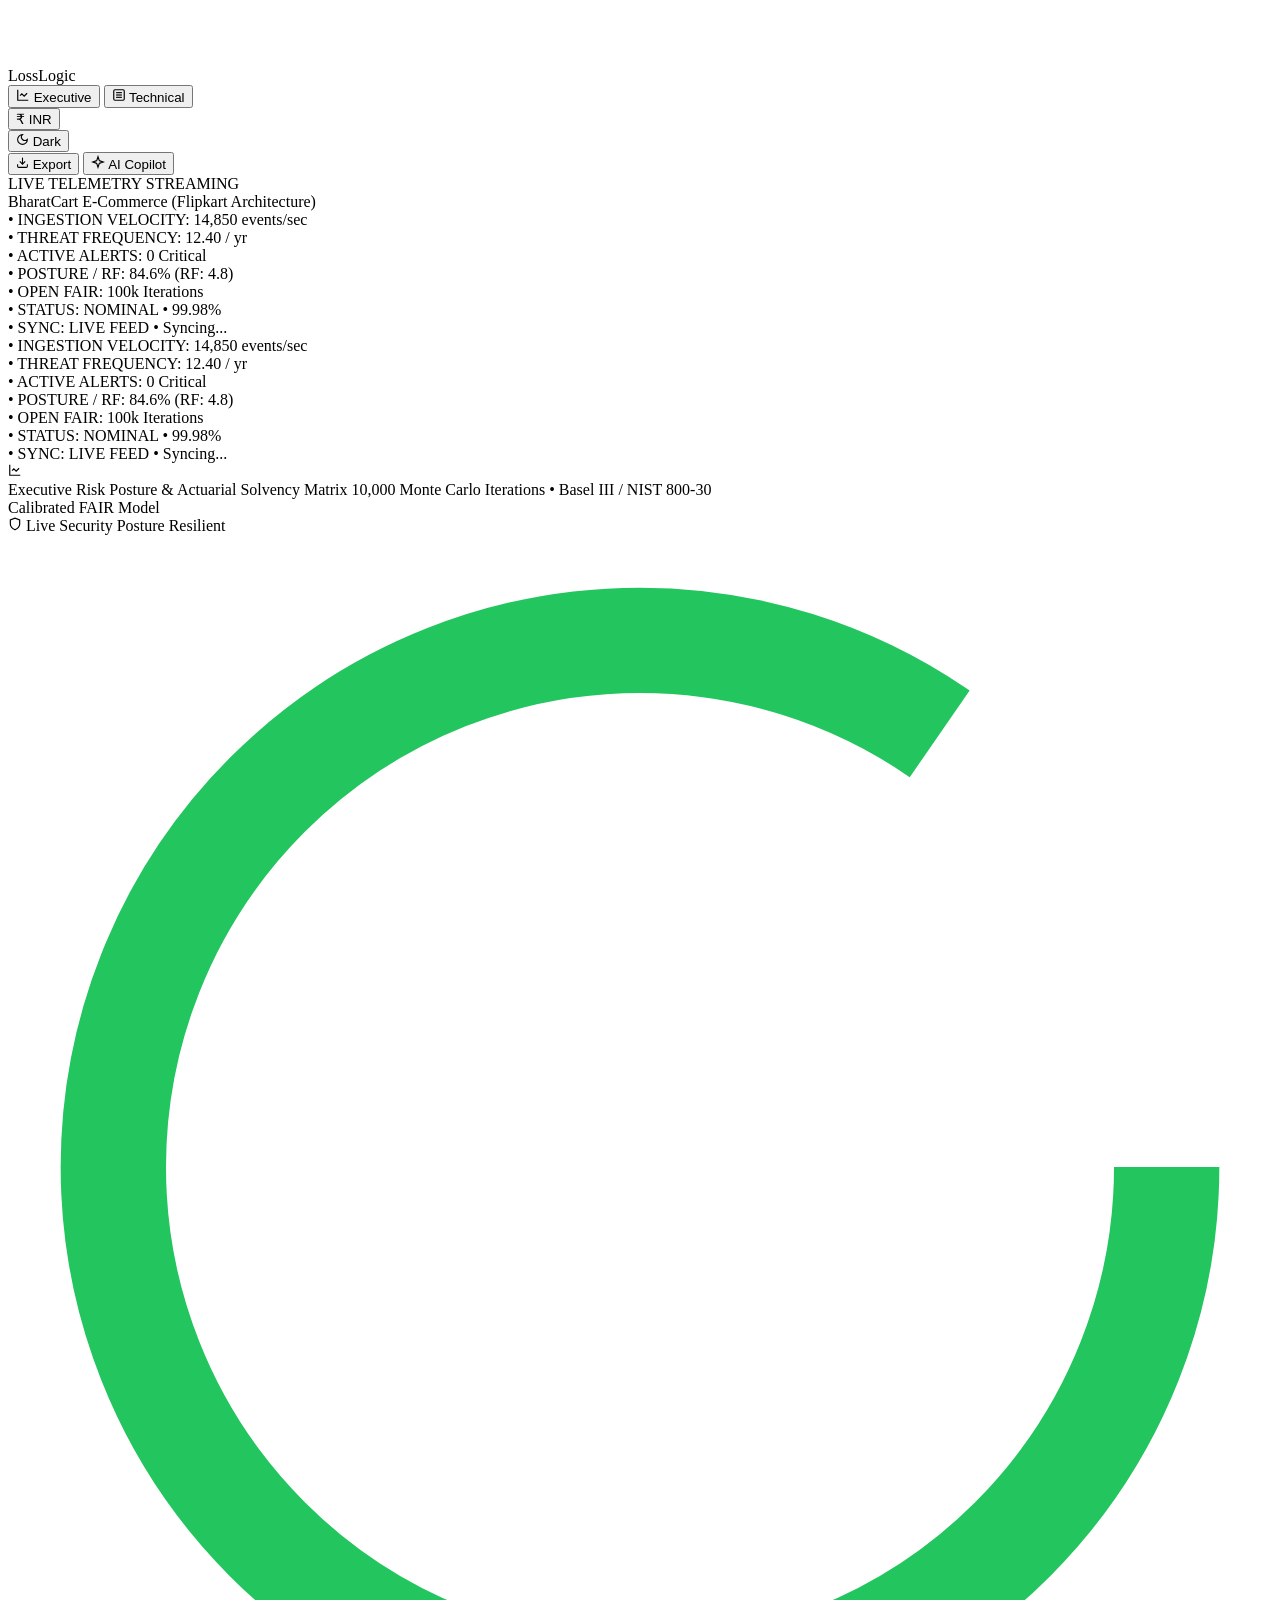
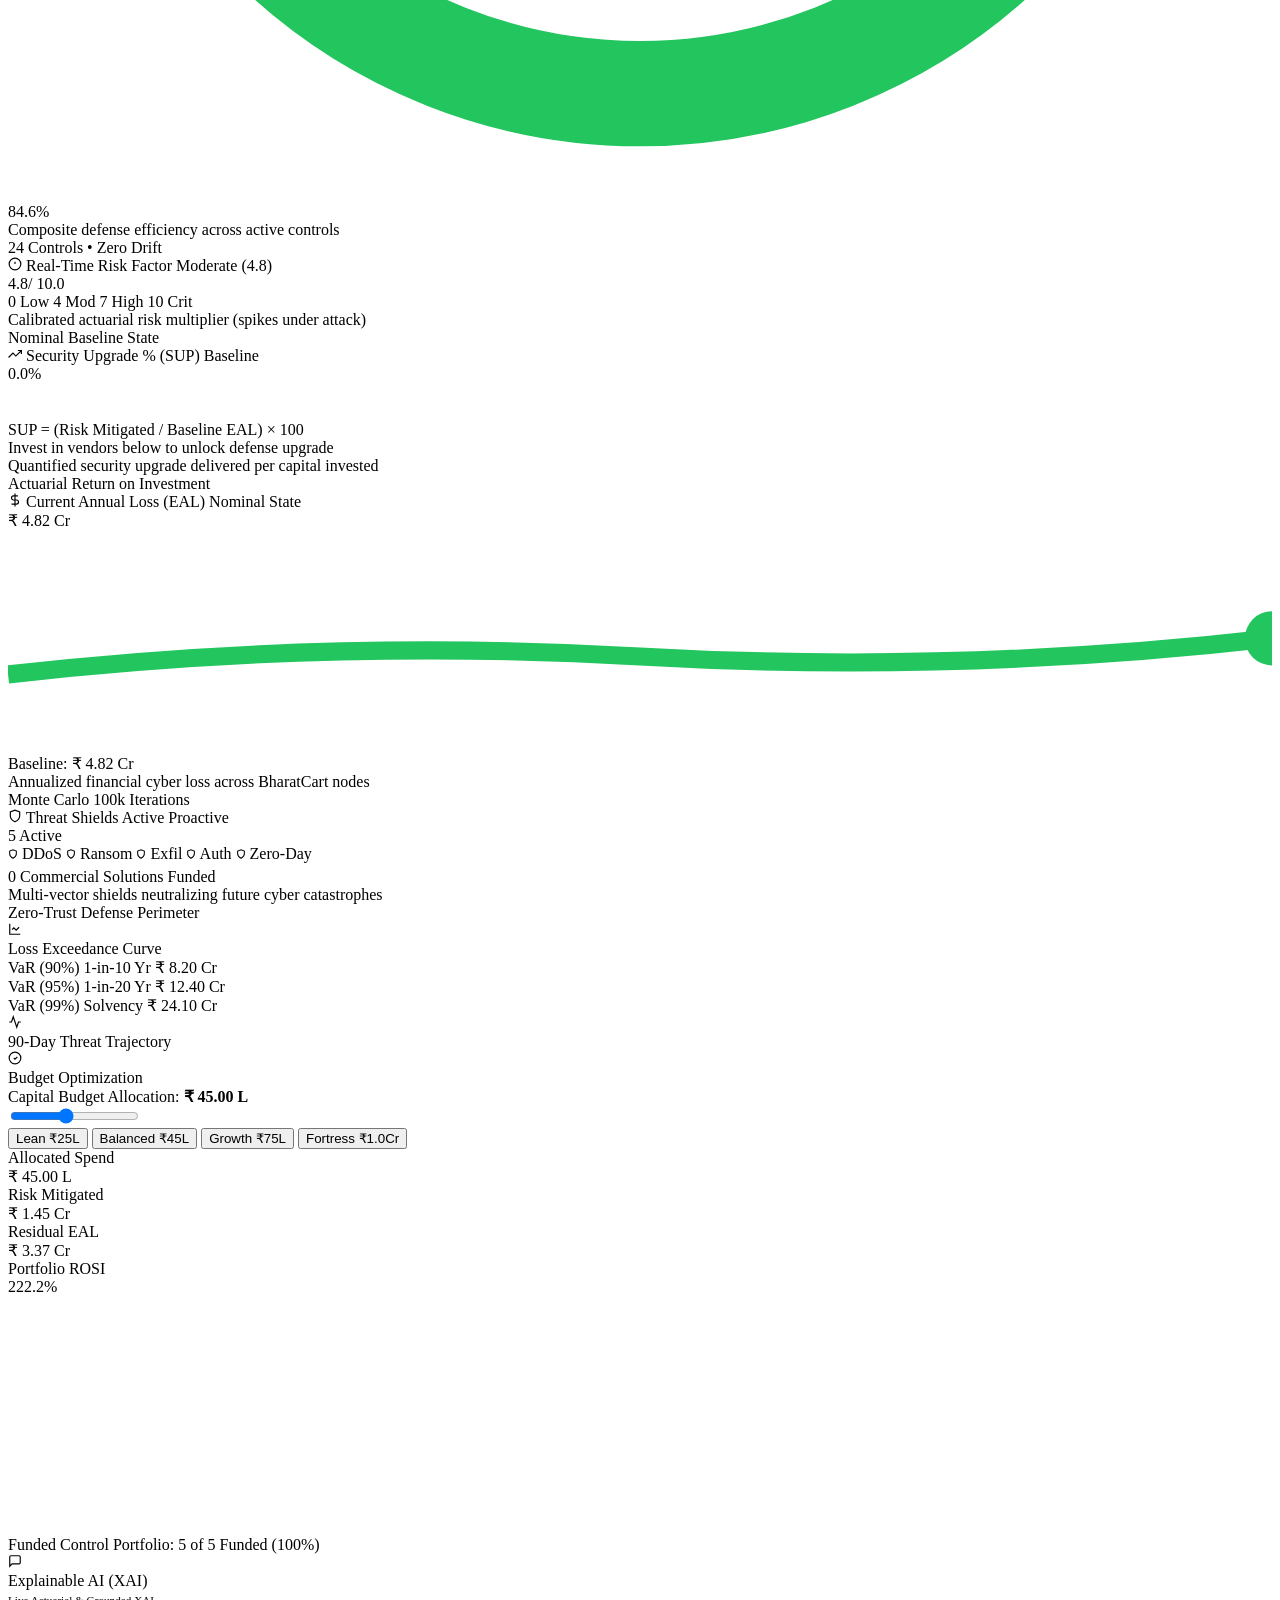
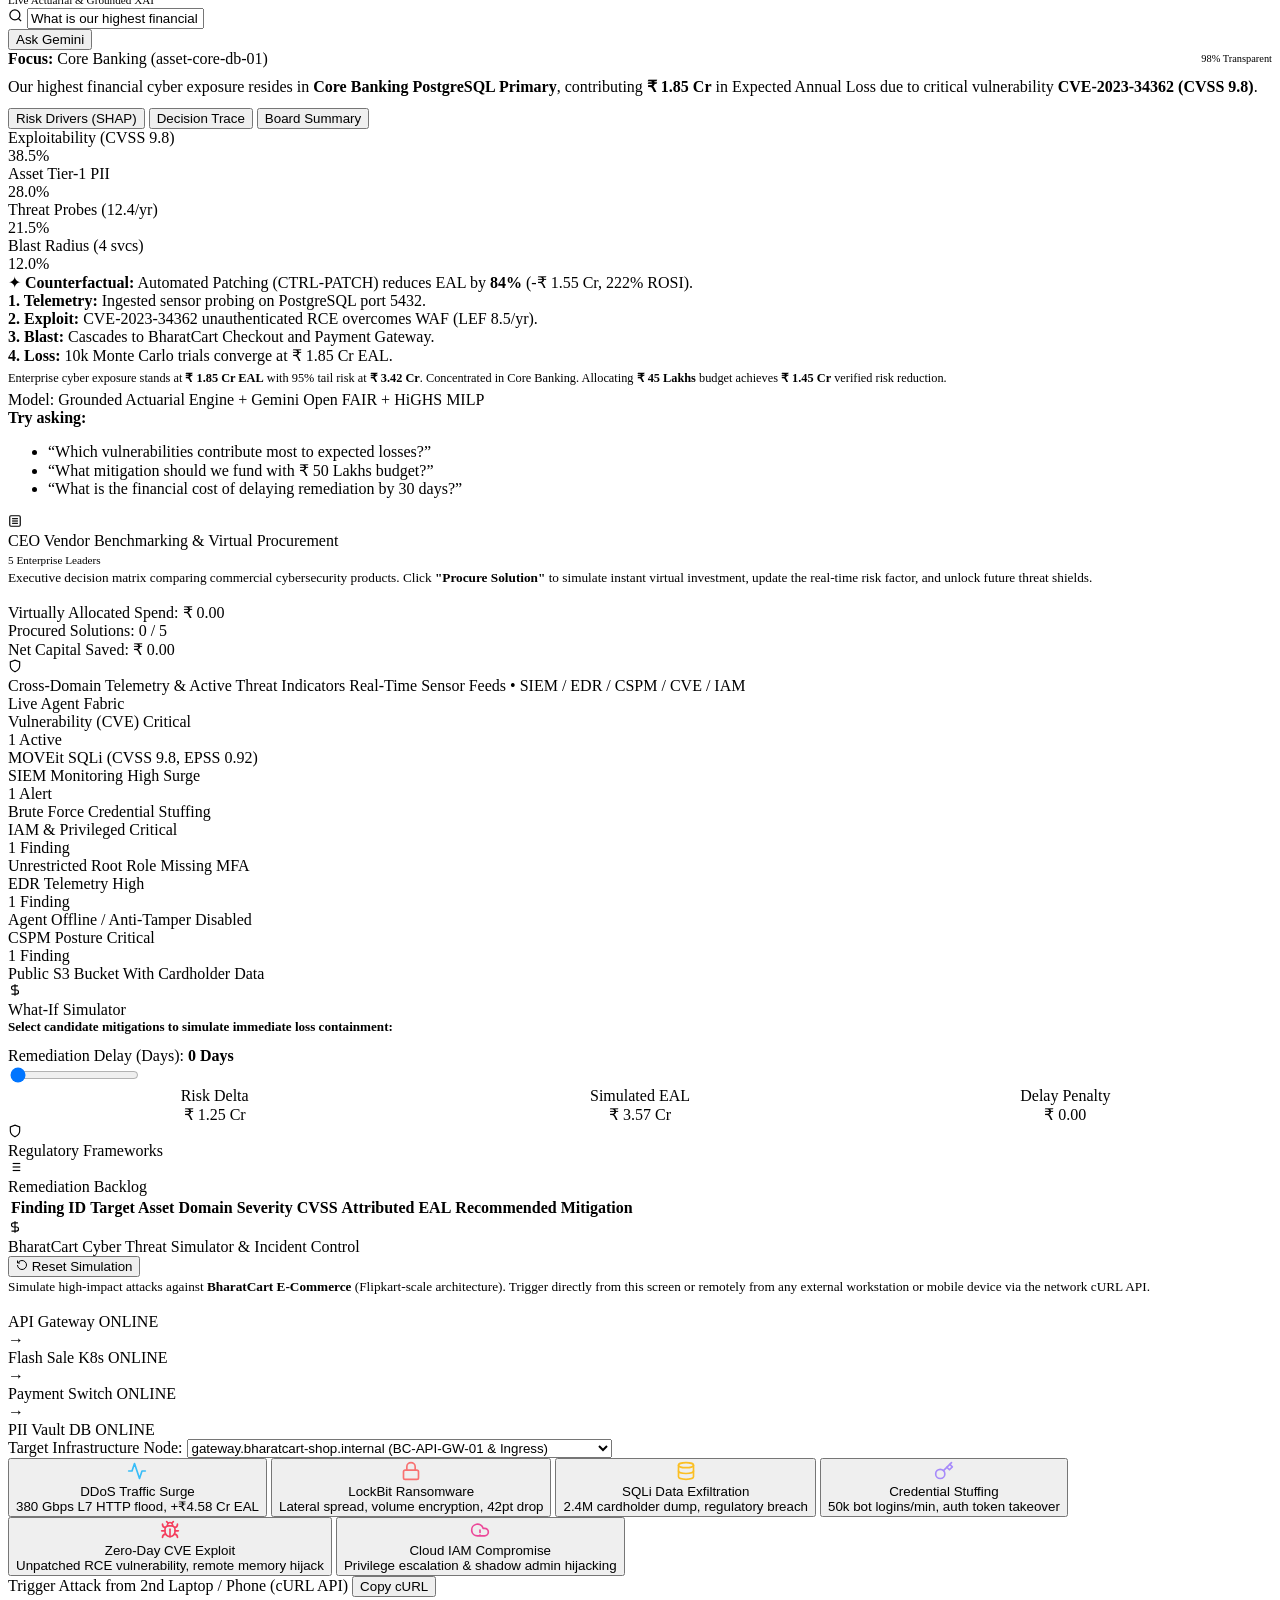
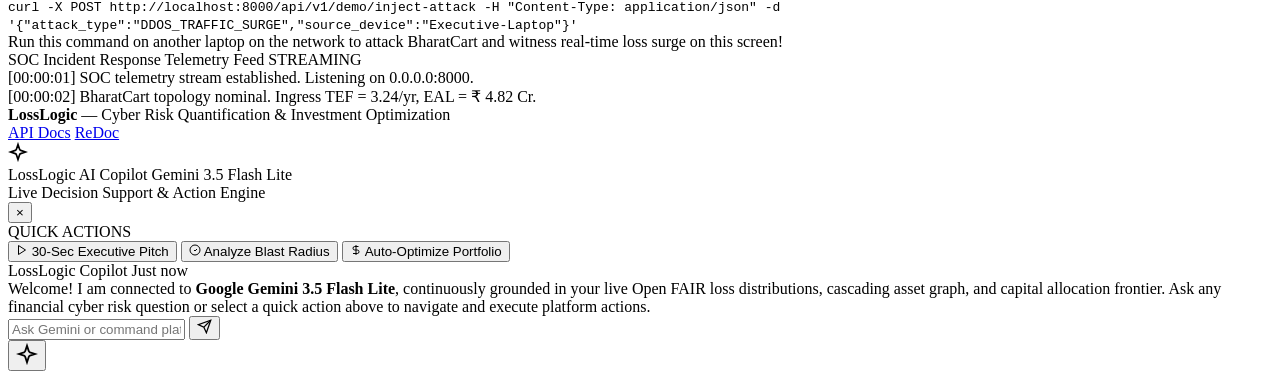
==== commit 2662bab3: "fix(frontier,xai): calibrate frontier chart scales and anchor marker, format markdown without escapi" ====
--- a/src/dashboard/templates/index.html
+++ b/src/dashboard/templates/index.html
@@ -8,7 +8,7 @@
   <link rel="preconnect" href="https://fonts.googleapis.com">
   <link rel="preconnect" href="https://fonts.gstatic.com" crossorigin>
   <link href="https://fonts.googleapis.com/css2?family=Space+Grotesk:wght@400;500;600;700&family=IBM+Plex+Mono:wght@400;500;600;700&display=swap" rel="stylesheet">
-  <link rel="stylesheet" href="/static/css/dashboard.css?v=frontier_v4">
+  <link rel="stylesheet" href="/static/css/dashboard.css?v=v6_frontier_fix">
   <script>
     (function() {
       var known = ["dark","light","aurora","nebula","abyss","grid","ember","prism","meadow","tesseract","apex","chronos"];
@@ -501,7 +501,7 @@
             </div>
 
             <!-- Interactive Pareto Frontier Chart -->
-            <div id="chart-frontier" class="chart-container" style="height:190px;"></div>
+            <div id="chart-frontier" class="chart-container" style="height:240px;"></div>
 
             <!-- HiGHS MILP Funded Controls Breakdown -->
             <div id="opt-controls-summary" class="opt-controls-summary">
@@ -1078,6 +1078,6 @@
     </svg>
   </button>
 
-  <script src="/static/js/dashboard.js?v=frontier_v4"></script>
+  <script src="/static/js/dashboard.js?v=v6_frontier_fix"></script>
 </body>
 </html>
